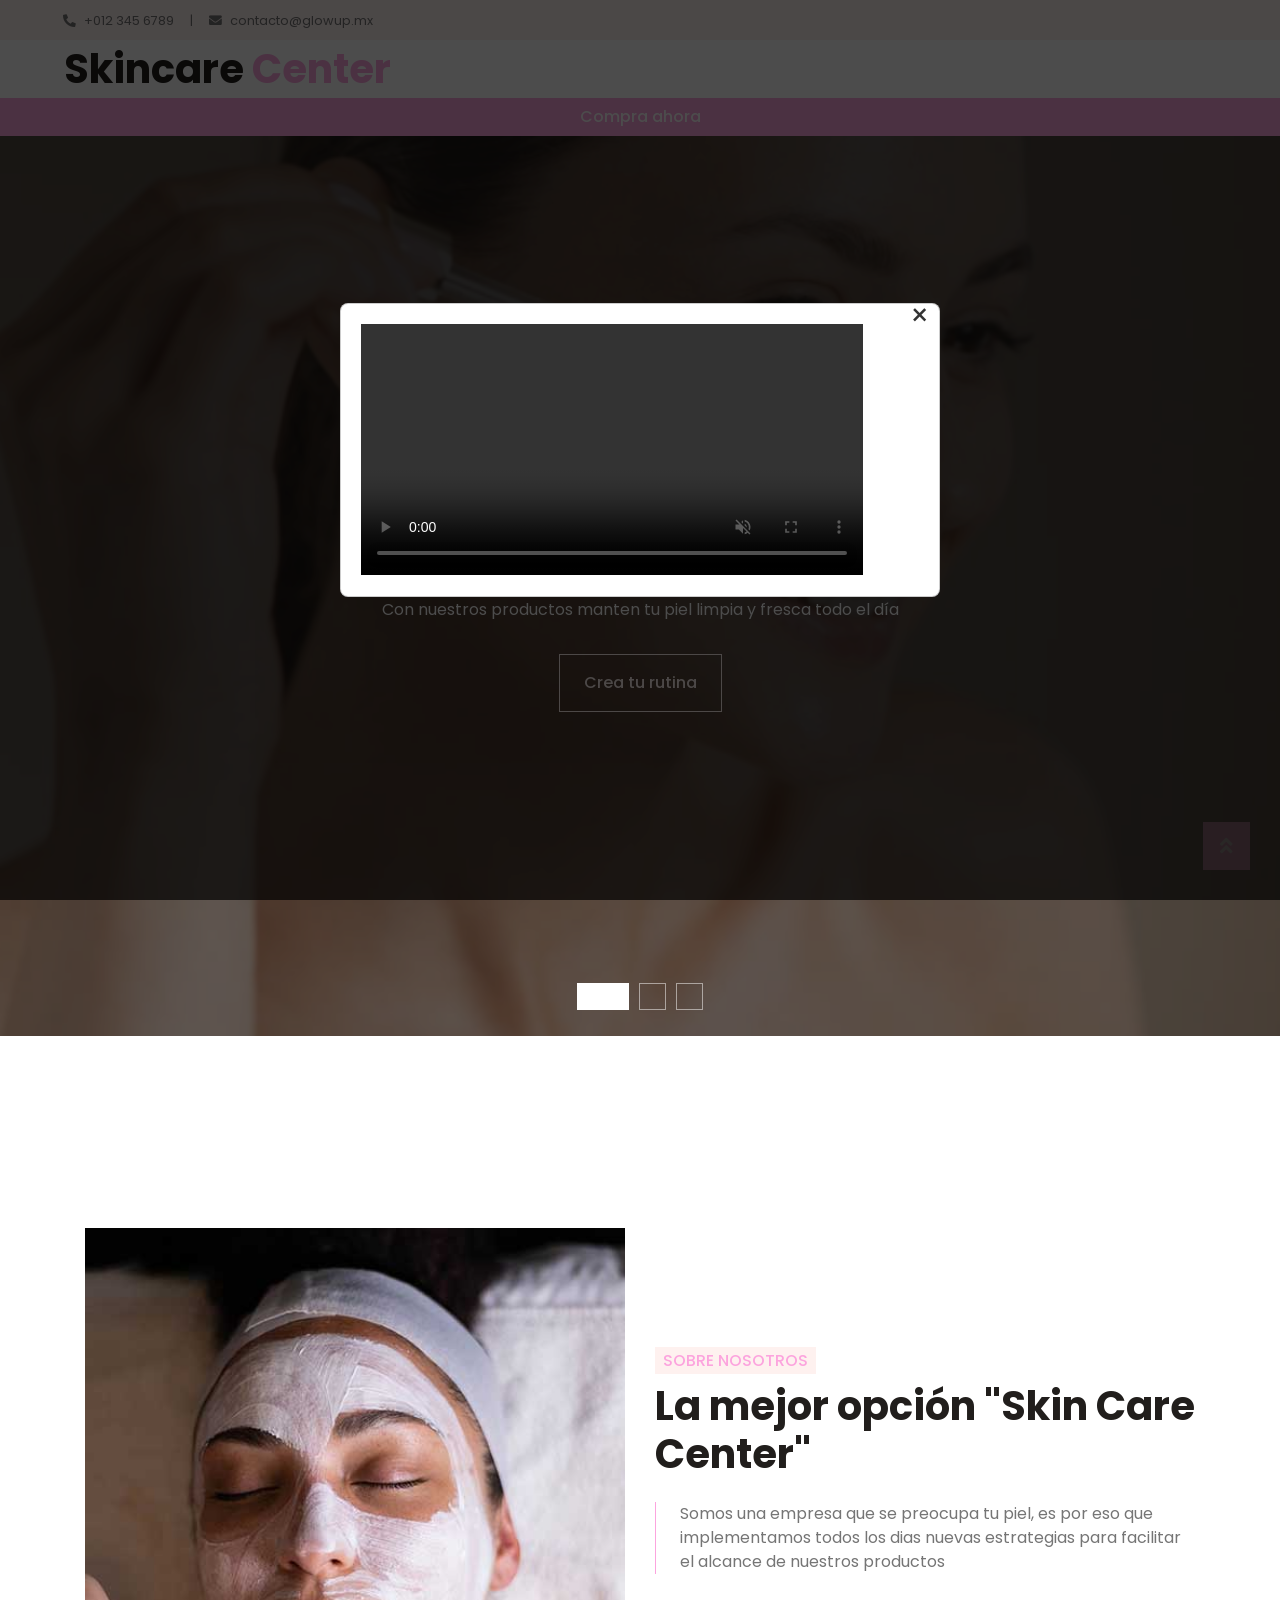
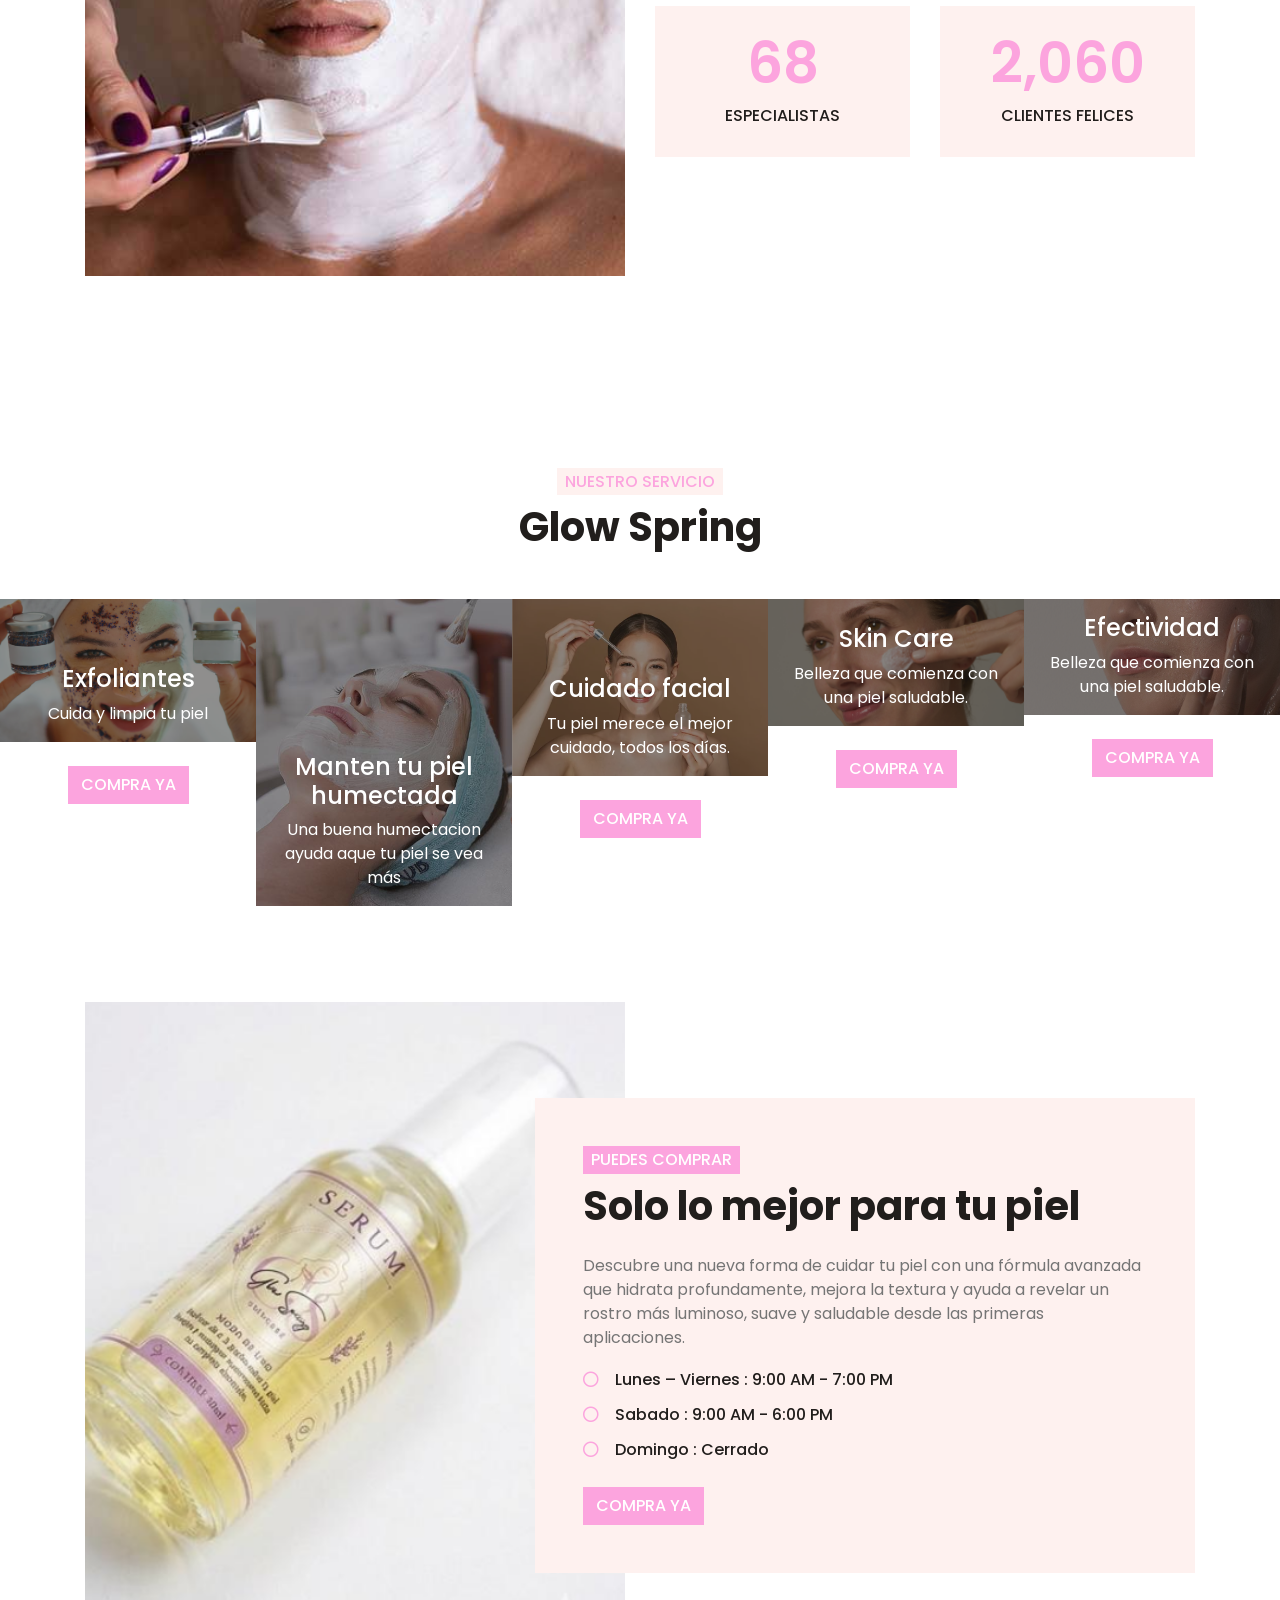
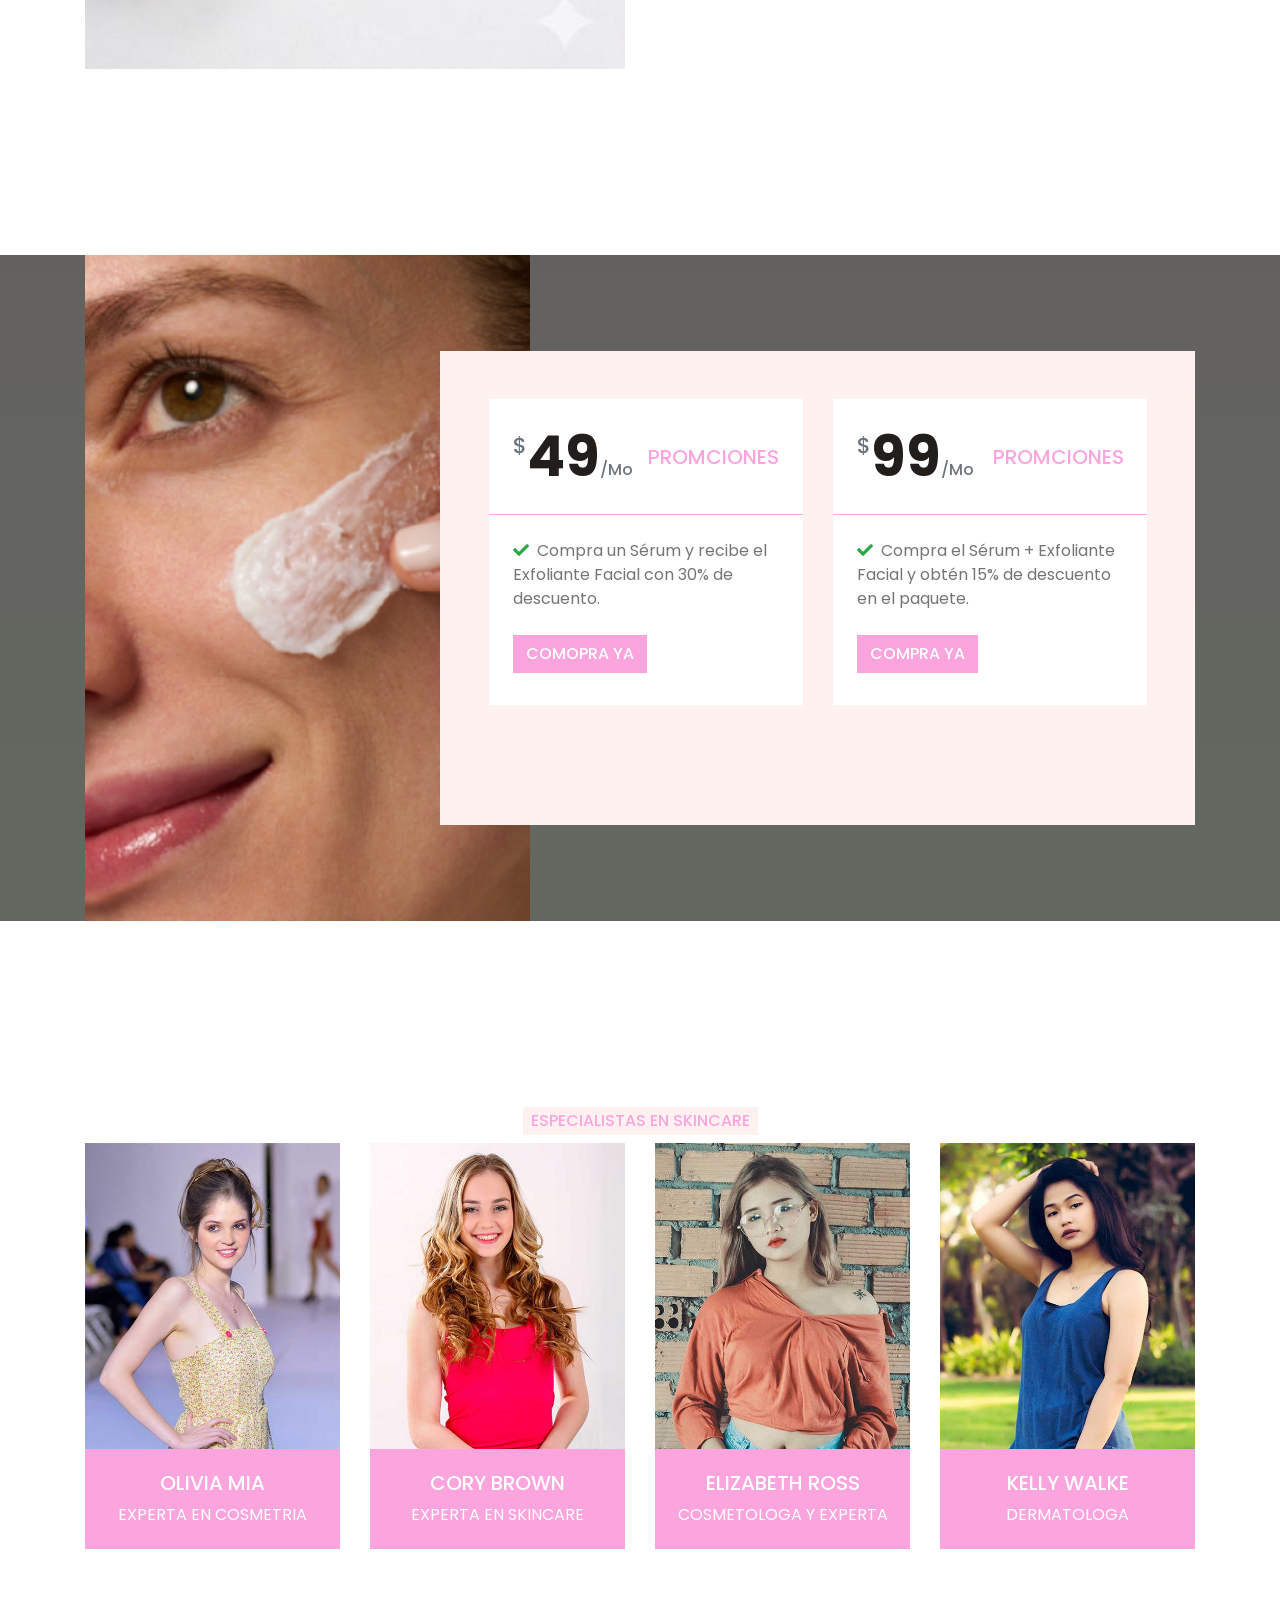
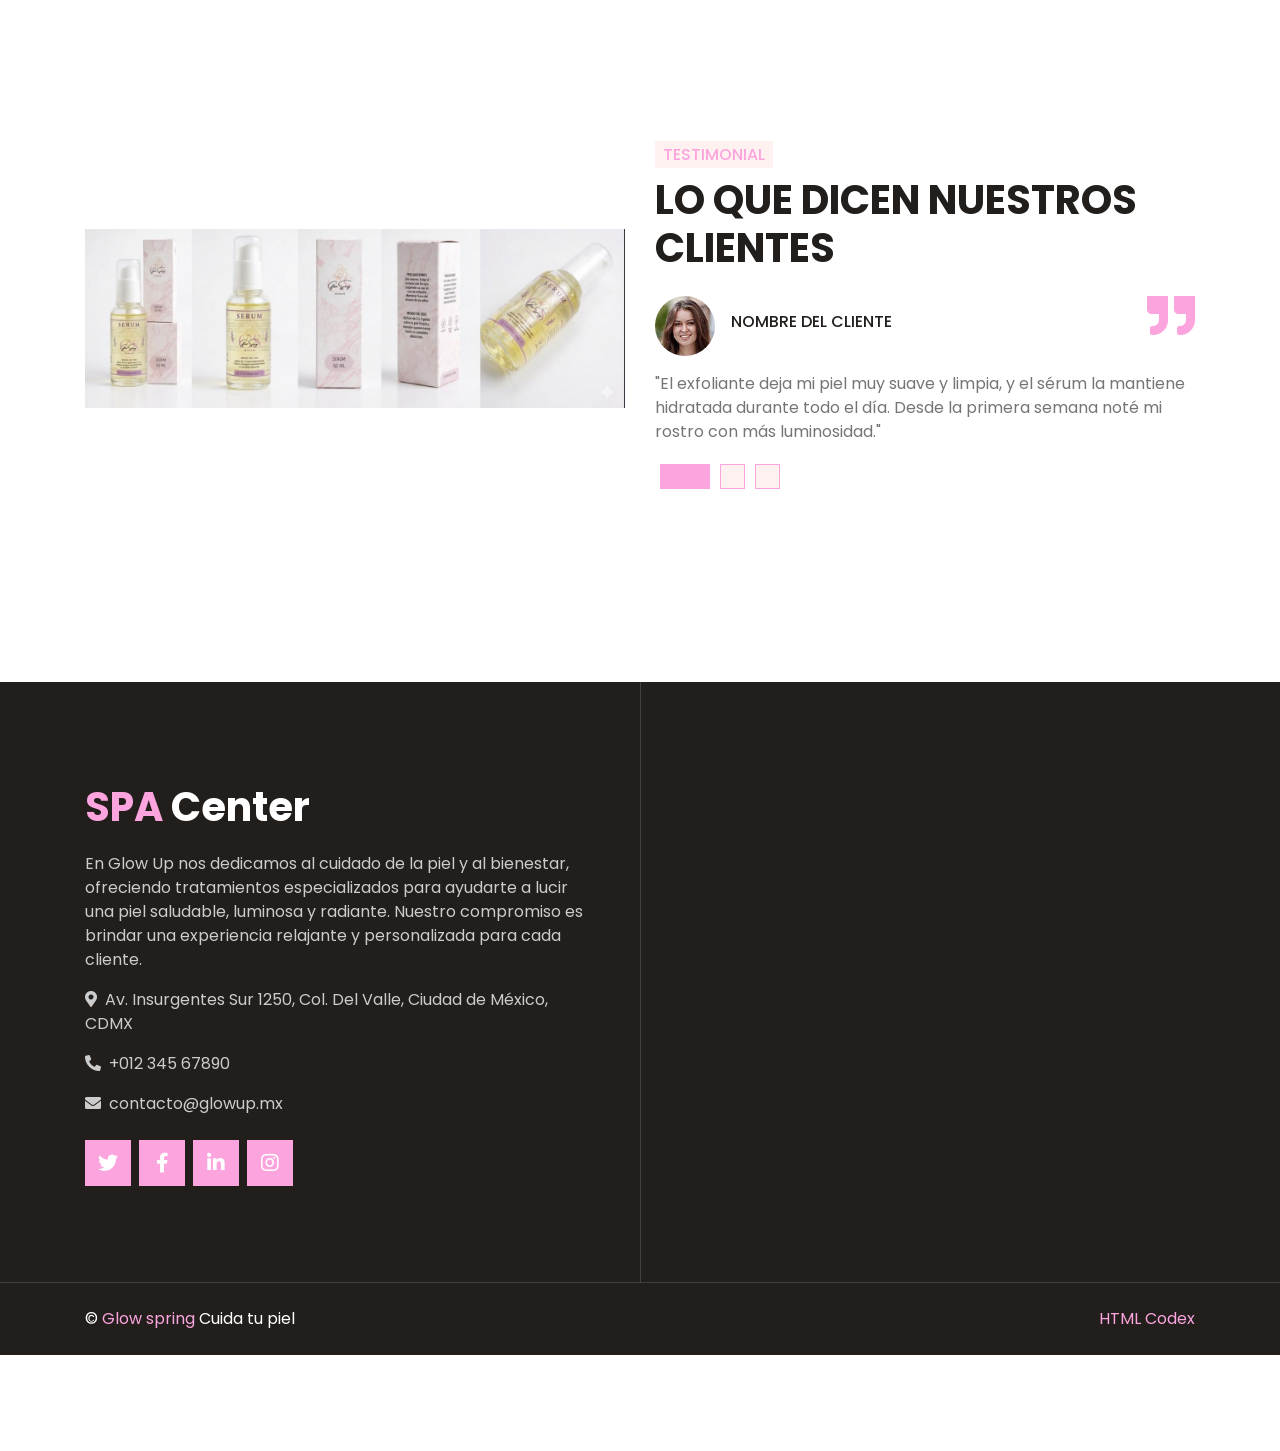
==== GlowSpring.html @ 7931fe7b "Add GlowSpring.html file" ====
<!DOCTYPE html>
<html lang="en">

<head>
    <meta charset="utf-8">
    <title>SPA Center - Beauty & Spa HTML Template</title>
    <meta content="width=device-width, initial-scale=1.0" name="viewport">
    <meta content="Free HTML Templates" name="keywords">
    <meta content="Free HTML Templates" name="description">

    <!-- Favicon -->
    <link href="img/favicon.ico" rel="icon">

    <!-- Google Web Fonts -->
    <link rel="preconnect" href="https://fonts.gstatic.com">
    <link href="https://fonts.googleapis.com/css2?family=Poppins:wght@400;500;600;700&display=swap" rel="stylesheet">

    <!-- Font Awesome -->
    <link href="https://cdnjs.cloudflare.com/ajax/libs/font-awesome/5.10.0/css/all.min.css" rel="stylesheet">

    <!-- Libraries Stylesheet -->
    <link href="lib/animate/animate.min.css" rel="stylesheet">
    <link href="lib/owlcarousel/assets/owl.carousel.min.css" rel="stylesheet">
    <link href="lib/tempusdominus/css/tempusdominus-bootstrap-4.min.css" rel="stylesheet" />

    <!-- Customized Bootstrap Stylesheet -->
    <link href="css/style.css" rel="stylesheet">
    <link rel="stylesheet" href="css/style2.css">

</head>

<body>
    <script>
        function cerrarComercial() {
            const overlay = document.getElementById('video-overlay');
            overlay.style.display = 'none';
            const video = overlay.querySelector('video');
            video.pause();
        }
    </script>
<!--VideoTest-->
<div id="video-overlay" class="overlay">
    <div class="modal-content">
        <span class="close-btn" onclick="cerrarComercial()">&times;</span>
        
        <video autoplay muted playsinline controls width="90%">
            <source src="imagenes/VIDEO1.mp4" type="video/mp4">
            Tu navegador no soporta el formato de video.
        </video>
    </div>
</div>
<!--videoTest-->
    <!-- Topbar Start -->
    <div class="container-fluid bg-light d-none d-lg-block">
        <div class="row py-2 px-lg-5">
            <div class="col-lg-6 text-left mb-2 mb-lg-0">
                <div class="d-inline-flex align-items-center">
                    <small><i class="fa fa-phone-alt mr-2"></i>+012 345 6789</small>
                    <small class="px-3">|</small>
                    <small><i class="fa fa-envelope mr-2"></i>contacto@glowup.mx</small>
                </div>
            </div>
            <div class="col-lg-6 text-right">
                
            </div>
        </div>
    </div>
    <!-- Topbar End -->


    <!-- Navbar Start -->
    <div class="container-fluid p-0">
        <nav class="navbar navbar-expand-lg bg-white navbar-light py-3 py-lg-0 px-lg-5">
            <a href="index.html" class="navbar-brand ml-lg-3">
                <h1 class="m-0 text-primary"><span class="text-dark">Skincare</span> Center</h1>
            </a>
            <button type="button" class="navbar-toggler" data-toggle="collapse" data-target="#navbarCollapse">
                <span class="navbar-toggler-icon"></span>
            </button>
            <div class="collapse navbar-collapse justify-content-between px-lg-3" id="navbarCollapse">
                <div class="navbar-nav m-auto py-0">
                    
                        </div>
                    </div>
                    <a href="contact.html" class="nav-item nav-link"></a>
                </div>
                <a href="" class="btn btn-primary d-none d-lg-block">Compra ahora</a>
            </div>
        </nav>
    </div>
    <!-- Navbar End -->


    <!-- Carousel Start -->
    <div class="container-fluid p-0 mb-5 pb-5">
        <div id="header-carousel" class="carousel slide carousel-fade" data-ride="carousel">
            <ol class="carousel-indicators">
                <li data-target="#header-carousel" data-slide-to="0" class="active"></li>
                <li data-target="#header-carousel" data-slide-to="1"></li>
                <li data-target="#header-carousel" data-slide-to="2"></li>
            </ol>
            <div class="carousel-inner">
                <div class="carousel-item position-relative active" style="min-height: 100vh;">
                    <img class="position-absolute w-100 h-100" src="imagenes/carousel-1.png" style="object-fit: cover;">
                    <div class="carousel-caption d-flex flex-column align-items-center justify-content-center">
                        <div class="p-3" style="max-width: 900px;">
                            <h6 class="text-white text-uppercase mb-3 animate__animated animate__fadeInDown" style="letter-spacing: 3px;">Glow Spring Center
                    
                            </h6>
                            <h3 class="display-3 text-capitalize text-white mb-3">Cuida</h3>
                            <p class="mx-md-5 px-5">Con nuestros productos manten tu piel limpia y fresca todo el día</p>
                            <a class="btn btn-outline-light py-3 px-4 mt-3 animate__animated animate__fadeInUp" href="#">Crea tu rutina</a>
                        </div>
                    </div>
                </div>
                <div class="carousel-item position-relative" style="min-height: 100vh;">
                    <img class="position-absolute w-100 h-100" src="imagenes/carousel-2.png" style="object-fit: cover;">
                    <div class="carousel-caption d-flex flex-column align-items-center justify-content-center">
                        <div class="p-3" style="max-width: 900px;">
                            <h6 class="text-white text-uppercase mb-3 animate__animated animate__fadeInDown" style="letter-spacing: 3px;">Glow Spring Center</h6>
                            <h3 class="display-3 text-capitalize text-white mb-3">Humécta</h3>
                            <p class="mx-md-5 px-5">Con nuestros productos manten tu piel limpia y fresca todo el día</p>
                            <a class="btn btn-outline-light py-3 px-4 mt-3 animate__animated animate__fadeInUp" href="#">Crea tu rutina</a>
                        </div>
                    </div>
                </div>
                <div class="carousel-item position-relative" style="min-height: 100vh;">
                    <img class="position-absolute w-100 h-100" src="imagenes/carousel-3.png" style="object-fit: cover;">
                    <div class="carousel-caption d-flex flex-column align-items-center justify-content-center">
                        <div class="p-3" style="max-width: 900px;">
                            <h6 class="text-white text-uppercase mb-3 animate__animated animate__fadeInDown" style="letter-spacing: 3px;">Glow Spring Center</h6>
                            <h3 class="display-3 text-capitalize text-white mb-3">Regenera</h3>
                            <p class="mx-md-5 px-5">Con nuestros productos manten tu piel limpia y fresca todo el día</p>
                            <a class="btn btn-outline-light py-3 px-4 mt-3 animate__animated animate__fadeInUp" href="#">Crea tu rutina</a>
                        </div>
                    </div>
                </div>
            </div>
        </div>
    </div>
    <!-- Carousel End -->


    <!-- About Start -->
    <div class="container-fluid py-5">
        <div class="container py-5">
            <div class="row align-items-center">
                <div class="col-lg-6 pb-5 pb-lg-0">
                    <img class="img-fluid w-100" src="img/service-6.jpg" alt="">
                </div>
                <div class="col-lg-6">
                    <h6 class="d-inline-block text-primary text-uppercase bg-light py-1 px-2">sobre nosotros</h6>
                    <h1 class="mb-4">La mejor opción "Skin Care Center"</h1>
                    <p class="pl-4 border-left border-primary">Somos una empresa que se preocupa tu piel, es por eso que implementamos todos los dias nuevas estrategias para facilitar el alcance de nuestros productos</p>
                    <div class="row pt-3">
                        <div class="col-6">
                            <div class="bg-light text-center p-4">
                                <h3 class="display-4 text-primary" data-toggle="counter-up">150</h3>
                                <h6 class="text-uppercase">especialistas</h6>
                            </div>
                        </div>
                        <div class="col-6">
                            <div class="bg-light text-center p-4">
                                <h3 class="display-4 text-primary" data-toggle="counter-up">4,578</h3>
                                <h6 class="text-uppercase">clientes felices</h6>
                            </div>
                        </div>
                    </div>
                </div>
            </div>
        </div>
    </div>
    <!-- About End -->


    <!-- Service Start -->
    <div class="container-fluid px-0 py-5 my-5">
        <div class="row mx-0 justify-content-center text-center">
            <div class="col-lg-6">
                <h6 class="d-inline-block bg-light text-primary text-uppercase py-1 px-2">Nuestro servicio</h6>
                <h1>Glow Spring</h1>
            </div>
        </div>
        <div class="owl-carousel service-carousel">
            <div class="service-item position-relative">
                <img class="img-fluid" src="img/service-1.png" alt="">
                <div class="service-text text-center">
                    <h4 class="text-white font-weight-medium px-3">Exfoliantes</h4>
                    <p class="text-white px-3 mb-3">Cuida y limpia tu piel</p>
                    <div class="w-100 bg-white text-center p-4" >
                        <a class="btn btn-primary" href="">COMPRA YA</a>
                    </div>
                </div>
            </div>
            <div class="service-item position-relative">
                <img class="img-fluid" src="img/service-2.jpg" alt="">
                <div class="service-text text-center">
                    <h4 class="text-white font-weight-medium px-3">Manten tu piel humectada</h4>
                    <p class="text-white px-3 mb-3">Una buena humectacion ayuda aque tu piel se vea más</p>
                    <div class="w-100 bg-white text-center p-4" >
                        <a class="btn btn-primary" href="">COMPRA YA</a>
                    </div>
                </div>
            </div>
            <div class="service-item position-relative">
                <img class="img-fluid" src="img/service-3.png" alt="">
                <div class="service-text text-center">
                    <h4 class="text-white font-weight-medium px-3">Cuidado facial</h4>
                    <p class="text-white px-3 mb-3">Tu piel merece el mejor cuidado, todos los días.</p>
                    <div class="w-100 bg-white text-center p-4" >
                        <a class="btn btn-primary" href="">COMPRA YA</a>
                    </div>
                </div>
            </div>
            <div class="service-item position-relative">
                <img class="img-fluid" src="img/service-4.png" alt="">
                <div class="service-text text-center">
                    <h4 class="text-white font-weight-medium px-3">Skin Care</h4>
                    <p class="text-white px-3 mb-3">Belleza que comienza con una piel saludable.</p>
                    <div class="w-100 bg-white text-center p-4" >
                        <a class="btn btn-primary" href="">COMPRA YA</a>
                    </div>
                </div>
            </div>
            <div class="service-item position-relative">
                <img class="img-fluid" src="img/service-5.png" alt="">
                <div class="service-text text-center">
                    <h4 class="text-white font-weight-medium px-3">Efectividad</h4>
                    <p class="text-white px-3 mb-3">Belleza que comienza con una piel saludable.</p>
                    <div class="w-100 bg-white text-center p-4" >
                        <a class="btn btn-primary" href="">COMPRA YA</a>
                    </div>
                </div>
            </div>
            <div class="service-item position-relative">
                <img class="img-fluid" src="img/service-6.jpg" alt="">
                <div class="service-text text-center">
                    <h4 class="text-white font-weight-medium px-3">Serum</h4>
                    <p class="text-white px-3 mb-3">Cada piel es única. Tu rutina también debería serlo.</p>
                    <div class="w-100 bg-white text-center p-4" >
                        <a class="btn btn-primary" href="">COMPRA YA</a>
                    </div>
                </div>
            </div>
        </div>
       


    <!-- Open Hours Start -->
    <div class="container-fluid py-5">
        <div class="container py-5">
            <div class="row">
                <div class="col-lg-6" style="min-height: 500px;">
                    <div class="position-relative h-100">
                        <img class="position-absolute w-100 h-100" src="img/opening.png" style="object-fit: cover;">
                    </div>
                </div>
                <div class="col-lg-6 pt-5 pb-lg-5">
                    <div class="hours-text bg-light p-4 p-lg-5 my-lg-5">
                        <h6 class="d-inline-block text-white text-uppercase bg-primary py-1 px-2">Puedes comprar</h6>
                        <h1 class="mb-4">Solo lo mejor para tu piel</h1>
                        <p>Descubre una nueva forma de cuidar tu piel con una fórmula avanzada que hidrata profundamente, mejora la textura y ayuda a revelar un rostro más luminoso, suave y saludable desde las primeras aplicaciones.</p>
                        <ul class="list-inline">
                            <li class="h6 py-1"><i class="far fa-circle text-primary mr-3"></i>Lunes – Viernes : 9:00 AM - 7:00 PM</li>
                            <li class="h6 py-1"><i class="far fa-circle text-primary mr-3"></i>Sabado : 9:00 AM - 6:00 PM</li>
                            <li class="h6 py-1"><i class="far fa-circle text-primary mr-3"></i>Domingo : Cerrado</li>
                        </ul>
                        <a href="" class="btn btn-primary mt-2">COMPRA YA</a>
                    </div>
                </div>
            </div>
        </div>
    </div>
    <!-- Open Hours End -->


    <!-- Pricing Start -->
    <div class="container-fluid bg-pricing" style="margin: 90px 0;">
        <div class="container">
            <div class="row">
                <div class="col-lg-5" style="min-height: 500px;">
                    <div class="position-relative h-100">
                        <img class="position-absolute w-100 h-100" src="img/pricing.png" style="object-fit: cover;">
                    </div>
                </div>
                <div class="col-lg-7 pt-5 pb-lg-5">
                    <div class="pricing-text bg-light p-4 p-lg-5 my-lg-5">
                        <div class="owl-carousel pricing-carousel">
                            <div class="bg-white">
                                <div class="d-flex align-items-center justify-content-between border-bottom border-primary p-4">
                                    <h1 class="display-4 mb-0">
                                        <small class="align-top text-muted font-weight-medium" style="font-size: 22px; line-height: 45px;">$</small>49<small class="align-bottom text-muted font-weight-medium" style="font-size: 16px; line-height: 40px;">/Mo</small>
                                    </h1>
                                    <h5 class="text-primary text-uppercase m-0">PROMCIONES</h5>
                                </div>
                                <div class="p-4">
                                    
                                    <p><i class="fa fa-check text-success mr-2"></i>Compra un Sérum y recibe el Exfoliante Facial con 30% de descuento.</p>
                                    
                                    <a href="" class="btn btn-primary my-2">COMOPRA YA</a>
                                </div>
                            </div>
                            <div class="bg-white">
                                <div class="d-flex align-items-center justify-content-between border-bottom border-primary p-4">
                                    <h1 class="display-4 mb-0">
                                        <small class="align-top text-muted font-weight-medium" style="font-size: 22px; line-height: 45px;">$</small>99<small class="align-bottom text-muted font-weight-medium" style="font-size: 16px; line-height: 40px;">/Mo</small>
                                    </h1>
                                    <h5 class="text-primary text-uppercase m-0">PROMCIONES</h5>
                                </div>
                                <div class="p-4">
                                    
                                    <p><i class="fa fa-check text-success mr-2"></i>Compra el Sérum + Exfoliante Facial y obtén 15% de descuento en el paquete.</p>
                                   
                                    <a href="" class="btn btn-primary my-2">COMPRA YA</a>
                                </div>
                            </div>
                            <div class="bg-white">
                                <div class="d-flex align-items-center justify-content-between border-bottom border-primary p-4">
                                    <h1 class="display-4 mb-0">
                                        <small class="align-top text-muted font-weight-medium" style="font-size: 22px; line-height: 45px;">$</small>149<small class="align-bottom text-muted font-weight-medium" style="font-size: 16px; line-height: 40px;">/Mo</small>
                                    </h1>
                                    <h5 class="text-primary text-uppercase m-0">PROMOCIONES</h5>
                                </div>
                                <div class="p-4">
                                   
                                    <p><i class="fa fa-check text-success mr-2"></i>Compra el Exfoliante Facial y el Sérum al mismo tiempo y recibe envío gratis o un regalo (como una muestra de producto o una cosmetiquera, según disponibilidad).</p>
                                    <a href="" class="btn btn-primary my-2">COMPRA YA</a>
                                </div>
                            </div>
                        </div>
                    </div>
                </div>
            </div>
        </div>
    </div>
    <!-- Pricing End -->


    <!-- Team Start -->
    <div class="container-fluid py-5">
        <div class="container pt-5">
            <div class="row justify-content-center text-center">
                <div class="col-lg-6">
                    <h6 class="d-inline-block bg-light text-primary text-uppercase py-1 px-2">ESPECIALISTAS EN SKINCARE</h6>
                 
                </div>
            </div>
            <div class="row">
                <div class="col-lg-3 col-md-6">
                    <div class="team position-relative overflow-hidden mb-5">
                        <img class="img-fluid" src="img/team-1.jpg" alt="">
                        <div class="position-relative text-center">
                            <div class="team-text bg-primary text-white">
                                <h5 class="text-white text-uppercase">Olivia Mia</h5>
                                <p class="m-0">EXPERTA EN COSMETRIA</p>
                            </div>
                            <div class="team-social bg-dark text-center">
                                <a class="btn btn-outline-primary btn-square mr-2" href="#"><i class="fab fa-twitter"></i></a>
                                <a class="btn btn-outline-primary btn-square mr-2" href="#"><i class="fab fa-facebook-f"></i></a>
                                <a class="btn btn-outline-primary btn-square mr-2" href="#"><i class="fab fa-linkedin-in"></i></a>
                                <a class="btn btn-outline-primary btn-square" href="#"><i class="fab fa-instagram"></i></a>
                            </div>
                        </div>
                    </div>
                </div>
                <div class="col-lg-3 col-md-6">
                    <div class="team position-relative overflow-hidden mb-5">
                        <img class="img-fluid" src="img/team-2.jpg" alt="">
                        <div class="position-relative text-center">
                            <div class="team-text bg-primary text-white">
                                <h5 class="text-white text-uppercase">Cory Brown</h5>
                                <p class="m-0">EXPERTA EN SKINCARE</p>
                            </div>
                            <div class="team-social bg-dark text-center">
                                <a class="btn btn-outline-primary btn-square mr-2" href="#"><i class="fab fa-twitter"></i></a>
                                <a class="btn btn-outline-primary btn-square mr-2" href="#"><i class="fab fa-facebook-f"></i></a>
                                <a class="btn btn-outline-primary btn-square mr-2" href="#"><i class="fab fa-linkedin-in"></i></a>
                                <a class="btn btn-outline-primary btn-square" href="#"><i class="fab fa-instagram"></i></a>
                            </div>
                        </div>
                    </div>
                </div>
                <div class="col-lg-3 col-md-6">
                    <div class="team position-relative overflow-hidden mb-5">
                        <img class="img-fluid" src="img/team-3.jpg" alt="">
                        <div class="position-relative text-center">
                            <div class="team-text bg-primary text-white">
                                <h5 class="text-white text-uppercase">Elizabeth Ross</h5>
                                <p class="m-0">COSMETOLOGA Y EXPERTA</p>
                            </div>
                            <div class="team-social bg-dark text-center">
                                <a class="btn btn-outline-primary btn-square mr-2" href="#"><i class="fab fa-twitter"></i></a>
                                <a class="btn btn-outline-primary btn-square mr-2" href="#"><i class="fab fa-facebook-f"></i></a>
                                <a class="btn btn-outline-primary btn-square mr-2" href="#"><i class="fab fa-linkedin-in"></i></a>
                                <a class="btn btn-outline-primary btn-square" href="#"><i class="fab fa-instagram"></i></a>
                            </div>
                        </div>
                    </div>
                </div>
                <div class="col-lg-3 col-md-6">
                    <div class="team position-relative overflow-hidden mb-5">
                        <img class="img-fluid" src="img/team-4.jpg" alt="">
                        <div class="position-relative text-center">
                            <div class="team-text bg-primary text-white">
                                <h5 class="text-white text-uppercase">Kelly Walke</h5>
                                <p class="m-0">DERMATOLOGA</p>
                            </div>
                            <div class="team-social bg-dark text-center">
                                <a class="btn btn-outline-primary btn-square mr-2" href="#"><i class="fab fa-twitter"></i></a>
                                <a class="btn btn-outline-primary btn-square mr-2" href="#"><i class="fab fa-facebook-f"></i></a>
                                <a class="btn btn-outline-primary btn-square mr-2" href="#"><i class="fab fa-linkedin-in"></i></a>
                                <a class="btn btn-outline-primary btn-square" href="#"><i class="fab fa-instagram"></i></a>
                            </div>
                        </div>
                    </div>
                </div>
            </div>
        </div>
    </div>
    <!-- Team End -->


    <!-- Testimonial Start -->
    <div class="container-fluid py-5">
        <div class="container py-5">
            <div class="row align-items-center">
                <div class="col-lg-6 pb-5 pb-lg-0">
                    <img class="img-fluid w-100" src="img/testimonial.png" alt="">
                </div>
                <div class="col-lg-6">
                    <h6 class="d-inline-block text-primary text-uppercase bg-light py-1 px-2">Testimonial</h6>
                    <h1 class="mb-4">LO QUE DICEN NUESTROS CLIENTES</h1>
                    <div class="owl-carousel testimonial-carousel">
                        <div class="position-relative">
                            <i class="fa fa-3x fa-quote-right text-primary position-absolute" style="top: -6px; right: 0;"></i>
                            <div class="d-flex align-items-center mb-3">
                                <img class="img-fluid rounded-circle" src="img/testimonial-1.jpg" style="width: 60px; height: 60px;" alt="">
                                <div class="ml-3">
                                    <h6 class="text-uppercase">Nombre del cliente</h6>
                                   
                                </div>
                            </div>
                            <p class="m-0">"El exfoliante deja mi piel muy suave y limpia, y el sérum la mantiene hidratada durante todo el día. Desde la primera semana noté mi rostro con más luminosidad."</p>
                        </div>
                        <div class="position-relative">
                            <i class="fa fa-3x fa-quote-right text-primary position-absolute" style="top: -6px; right: 0;"></i>
                            <div class="d-flex align-items-center mb-3">
                                <img class="img-fluid rounded-circle" src="img/testimonial-2.jpg" style="width: 60px; height: 60px;" alt="">
                                <div class="ml-3">
                                    <h6 class="text-uppercase">Nombre del cliente</h6>
                                   
                                </div>
                            </div>
                            <p class="m-0">Usar ambos productos como parte de mi rutina ha mejorado la textura de mi piel. Se siente más fresca, uniforme y con un aspecto saludable. Sin duda volvería a comprarlos.</p>
                        </div>
                        <div class="position-relative">
                            <i class="fa fa-3x fa-quote-right text-primary position-absolute" style="top: -6px; right: 0;"></i>
                            <div class="d-flex align-items-center mb-3">
                                <img class="img-fluid rounded-circle" src="img/testimonial-3.jpg" style="width: 60px; height: 60px;" alt="">
                                <div class="ml-3">
                                    <h6 class="text-uppercase">Nombre del cliente</h6>
                                   
                                </div>
                            </div>
                            <p class="m-0">Me encantó el sérum porque se absorbe rápido y no deja sensación grasosa. El exfoliante es suave con la piel y ayuda a eliminar las impurezas sin irritar</p>
                        </div>
                    </div>
                </div>
            </div>
        </div>
    </div>
    <!-- Testimonial End -->


    <!-- Footer Start -->
    <div class="footer container-fluid position-relative bg-dark py-5" style="margin-top: 90px;">
        <div class="container pt-5">
            <div class="row">
                <div class="col-lg-6 pr-lg-5 mb-5">
                    <a href="index.html" class="navbar-brand">
                        <h1 class="mb-3 text-white"><span class="text-primary">SPA</span> Center</h1>
                    </a>
                    <p>En Glow Up nos dedicamos al cuidado de la piel y al bienestar, ofreciendo tratamientos especializados para ayudarte a lucir una piel saludable, luminosa y radiante. Nuestro compromiso es brindar una experiencia relajante y personalizada para cada cliente.</p>
                    <p><i class="fa fa-map-marker-alt mr-2"></i>Av. Insurgentes Sur 1250, Col. Del Valle, Ciudad de México, CDMX</p>
                    <p><i class="fa fa-phone-alt mr-2"></i>+012 345 67890</p>
                    <p><i class="fa fa-envelope mr-2"></i>contacto@glowup.mx</p>
                    <div class="d-flex justify-content-start mt-4">
                        <a class="btn btn-lg btn-primary btn-lg-square mr-2" href="#"><i class="fab fa-twitter"></i></a>
                        <a class="btn btn-lg btn-primary btn-lg-square mr-2" href="#"><i class="fab fa-facebook-f"></i></a>
                        <a class="btn btn-lg btn-primary btn-lg-square mr-2" href="#"><i class="fab fa-linkedin-in"></i></a>
                        <a class="btn btn-lg btn-primary btn-lg-square" href="#"><i class="fab fa-instagram"></i></a>
                    </div>
                </div>
                <div class="col-lg-6 pl-lg-5">
                    
                </div>
            </div>
        </div>
    </div>
    <div class="container-fluid bg-dark text-light border-top py-4" style="border-color: rgba(256, 256, 256, .15) !important;">
        <div class="container">
            <div class="row">
                <div class="col-md-6 text-center text-md-left mb-3 mb-md-0">
                    <p class="m-0 text-white">&copy; <a href="#">Glow spring</a> Cuida tu piel</p>
                </div>
                <div class="col-md-6 text-center text-md-right">
                    <p class="m-0 text-white"><a href="https://htmlcodex.com">HTML Codex</a></p>
                </div>
            </div>
        </div>
    </div>
    <!-- Footer End -->


    <!-- Back to Top -->
    <a href="#" class="btn btn-lg btn-primary back-to-top"><i class="fa fa-angle-double-up"></i></a>


    <!-- JavaScript Libraries -->
    <script src="https://code.jquery.com/jquery-3.4.1.min.js"></script>
    <script src="https://stackpath.bootstrapcdn.com/bootstrap/4.4.1/js/bootstrap.bundle.min.js"></script>
    <script src="lib/easing/easing.min.js"></script>
    <script src="lib/waypoints/waypoints.min.js"></script>
    <script src="lib/counterup/counterup.min.js"></script>
    <script src="lib/owlcarousel/owl.carousel.min.js"></script>
    <script src="lib/tempusdominus/js/moment.min.js"></script>
    <script src="lib/tempusdominus/js/moment-timezone.min.js"></script>
    <script src="lib/tempusdominus/js/tempusdominus-bootstrap-4.min.js"></script>

    <!-- Contact Javascript File -->
    <script src="mail/jqBootstrapValidation.min.js"></script>
    <script src="mail/contact.js"></script>

    <!-- Template Javascript -->
    <script src="js/main.js"></script>
</body>

</html>
---- css/style.css ----
/******* Bootstrap Theming ********/
/*!
 * Bootstrap v4.5.3 (https://getbootstrap.com/)
 * Copyright 2011-2020 The Bootstrap Authors
 * Copyright 2011-2020 Twitter, Inc.
 * Licensed under MIT (https://github.com/twbs/bootstrap/blob/main/LICENSE)
 */
:root {
  --blue: #007bff;
  --indigo: #6610f2;
  --purple: #6f42c1;
  --pink: #e83e8c;
  --red: #dc3545;
  --orange: #fd7e14;
  --yellow: #ffc107;
  --green: #28a745;
  --teal: #20c997;
  --cyan: #17a2b8;
  --white: #fff;
  --gray: #6c757d;
  --gray-dark: #343a40;
  --primary: #fca4de;
  --secondary: #6EBBF6;
  --success: #28a745;
  --info: #17a2b8;
  --warning: #ffc107;
  --danger: #dc3545;
  --light: #FEF1EF;
  --dark: #211E1C;
  --breakpoint-xs: 0;
  --breakpoint-sm: 576px;
  --breakpoint-md: 768px;
  --breakpoint-lg: 992px;
  --breakpoint-xl: 1200px;
  --font-family-sans-serif: "Poppins", sans-serif;
  --font-family-monospace: SFMono-Regular, Menlo, Monaco, Consolas, "Liberation Mono", "Courier New", monospace;
}

*,
*::before,
*::after {
  box-sizing: border-box;
}

html {
  font-family: sans-serif;
  line-height: 1.15;
  -webkit-text-size-adjust: 100%;
  -webkit-tap-highlight-color: rgba(0, 0, 0, 0);
}

article, aside, figcaption, figure, footer, header, hgroup, main, nav, section {
  display: block;
}

body {
  margin: 0;
  font-family: "Poppins", sans-serif;
  font-size: 1rem;
  font-weight: 400;
  line-height: 1.5;
  color: #757575;
  text-align: left;
  background-color: #fff;
}

[tabindex="-1"]:focus:not(:focus-visible) {
  outline: 0 !important;
}

hr {
  box-sizing: content-box;
  height: 0;
  overflow: visible;
}

h1, h2, h3, h4, h5, h6 {
  margin-top: 0;
  margin-bottom: 0.5rem;
}

p {
  margin-top: 0;
  margin-bottom: 1rem;
}

abbr[title],
abbr[data-original-title] {
  text-decoration: underline;
  text-decoration: underline dotted;
  cursor: help;
  border-bottom: 0;
  text-decoration-skip-ink: none;
}

address {
  margin-bottom: 1rem;
  font-style: normal;
  line-height: inherit;
}

ol,
ul,
dl {
  margin-top: 0;
  margin-bottom: 1rem;
}

ol ol,
ul ul,
ol ul,
ul ol {
  margin-bottom: 0;
}

dt {
  font-weight: 700;
}

dd {
  margin-bottom: .5rem;
  margin-left: 0;
}

blockquote {
  margin: 0 0 1rem;
}

b,
strong {
  font-weight: bolder;
}

small {
  font-size: 80%;
}

sub,
sup {
  position: relative;
  font-size: 75%;
  line-height: 0;
  vertical-align: baseline;
}

sub {
  bottom: -.25em;
}

sup {
  top: -.5em;
}

a {
  color: #fca4de;
  text-decoration: none;
  background-color: transparent;
}

a:hover {
  color: #f56649;
  text-decoration: underline;
}

a:not([href]):not([class]) {
  color: inherit;
  text-decoration: none;
}

a:not([href]):not([class]):hover {
  color: inherit;
  text-decoration: none;
}

pre,
code,
kbd,
samp {
  font-family: SFMono-Regular, Menlo, Monaco, Consolas, "Liberation Mono", "Courier New", monospace;
  font-size: 1em;
}

pre {
  margin-top: 0;
  margin-bottom: 1rem;
  overflow: auto;
  -ms-overflow-style: scrollbar;
}

figure {
  margin: 0 0 1rem;
}

img {
  vertical-align: middle;
  border-style: none;
}

svg {
  overflow: hidden;
  vertical-align: middle;
}

table {
  border-collapse: collapse;
}

caption {
  padding-top: 0.75rem;
  padding-bottom: 0.75rem;
  color: #6c757d;
  text-align: left;
  caption-side: bottom;
}

th {
  text-align: inherit;
  text-align: -webkit-match-parent;
}

label {
  display: inline-block;
  margin-bottom: 0.5rem;
}

button {
  border-radius: 0;
}

button:focus {
  outline: 1px dotted;
  outline: 5px auto -webkit-focus-ring-color;
}

input,
button,
select,
optgroup,
textarea {
  margin: 0;
  font-family: inherit;
  font-size: inherit;
  line-height: inherit;
}

button,
input {
  overflow: visible;
}

button,
select {
  text-transform: none;
}

[role="button"] {
  cursor: pointer;
}

select {
  word-wrap: normal;
}

button,
[type="button"],
[type="reset"],
[type="submit"] {
  -webkit-appearance: button;
}

button:not(:disabled),
[type="button"]:not(:disabled),
[type="reset"]:not(:disabled),
[type="submit"]:not(:disabled) {
  cursor: pointer;
}

button::-moz-focus-inner,
[type="button"]::-moz-focus-inner,
[type="reset"]::-moz-focus-inner,
[type="submit"]::-moz-focus-inner {
  padding: 0;
  border-style: none;
}

input[type="radio"],
input[type="checkbox"] {
  box-sizing: border-box;
  padding: 0;
}

textarea {
  overflow: auto;
  resize: vertical;
}

fieldset {
  min-width: 0;
  padding: 0;
  margin: 0;
  border: 0;
}

legend {
  display: block;
  width: 100%;
  max-width: 100%;
  padding: 0;
  margin-bottom: .5rem;
  font-size: 1.5rem;
  line-height: inherit;
  color: inherit;
  white-space: normal;
}

@media (max-width: 1200px) {
  legend {
    font-size: calc(1.275rem + 0.3vw) ;
  }
}

progress {
  vertical-align: baseline;
}

[type="number"]::-webkit-inner-spin-button,
[type="number"]::-webkit-outer-spin-button {
  height: auto;
}

[type="search"] {
  outline-offset: -2px;
  -webkit-appearance: none;
}

[type="search"]::-webkit-search-decoration {
  -webkit-appearance: none;
}

::-webkit-file-upload-button {
  font: inherit;
  -webkit-appearance: button;
}

output {
  display: inline-block;
}

summary {
  display: list-item;
  cursor: pointer;
}

template {
  display: none;
}

[hidden] {
  display: none !important;
}

h1, h2, h3, h4, h5, h6,
.h1, .h2, .h3, .h4, .h5, .h6 {
  margin-bottom: 0.5rem;
  font-weight: 500;
  line-height: 1.2;
  color: #211E1C;
}

h1, .h1 {
  font-size: 2.5rem;
}

@media (max-width: 1200px) {
  h1, .h1 {
    font-size: calc(1.375rem + 1.5vw) ;
  }
}

h2, .h2 {
  font-size: 2rem;
}

@media (max-width: 1200px) {
  h2, .h2 {
    font-size: calc(1.325rem + 0.9vw) ;
  }
}

h3, .h3 {
  font-size: 1.75rem;
}

@media (max-width: 1200px) {
  h3, .h3 {
    font-size: calc(1.3rem + 0.6vw) ;
  }
}

h4, .h4 {
  font-size: 1.5rem;
}

@media (max-width: 1200px) {
  h4, .h4 {
    font-size: calc(1.275rem + 0.3vw) ;
  }
}

h5, .h5 {
  font-size: 1.25rem;
}

h6, .h6 {
  font-size: 1rem;
}

.lead {
  font-size: 1.25rem;
  font-weight: 300;
}

.display-1 {
  font-size: 6rem;
  font-weight: 300;
  line-height: 1.2;
}

@media (max-width: 1200px) {
  .display-1 {
    font-size: calc(1.725rem + 5.7vw) ;
  }
}

.display-2 {
  font-size: 5.5rem;
  font-weight: 300;
  line-height: 1.2;
}

@media (max-width: 1200px) {
  .display-2 {
    font-size: calc(1.675rem + 5.1vw) ;
  }
}

.display-3 {
  font-size: 4.5rem;
  font-weight: 300;
  line-height: 1.2;
}

@media (max-width: 1200px) {
  .display-3 {
    font-size: calc(1.575rem + 3.9vw) ;
  }
}

.display-4 {
  font-size: 3.5rem;
  font-weight: 300;
  line-height: 1.2;
}

@media (max-width: 1200px) {
  .display-4 {
    font-size: calc(1.475rem + 2.7vw) ;
  }
}

hr {
  margin-top: 1rem;
  margin-bottom: 1rem;
  border: 0;
  border-top: 1px solid rgba(0, 0, 0, 0.1);
}

small,
.small {
  font-size: 80%;
  font-weight: 400;
}

mark,
.mark {
  padding: 0.2em;
  background-color: #fcf8e3;
}

.list-unstyled {
  padding-left: 0;
  list-style: none;
}

.list-inline {
  padding-left: 0;
  list-style: none;
}

.list-inline-item {
  display: inline-block;
}

.list-inline-item:not(:last-child) {
  margin-right: 0.5rem;
}

.initialism {
  font-size: 90%;
  text-transform: uppercase;
}

.blockquote {
  margin-bottom: 1rem;
  font-size: 1.25rem;
}

.blockquote-footer {
  display: block;
  font-size: 80%;
  color: #6c757d;
}

.blockquote-footer::before {
  content: "\2014\00A0";
}

.img-fluid {
  max-width: 100%;
  height: auto;
}

.img-thumbnail {
  padding: 0.25rem;
  background-color: #fff;
  border: 1px solid #dee2e6;
  max-width: 100%;
  height: auto;
}

.figure {
  display: inline-block;
}

.figure-img {
  margin-bottom: 0.5rem;
  line-height: 1;
}

.figure-caption {
  font-size: 90%;
  color: #6c757d;
}

code {
  font-size: 87.5%;
  color: #e83e8c;
  word-wrap: break-word;
}

a > code {
  color: inherit;
}

kbd {
  padding: 0.2rem 0.4rem;
  font-size: 87.5%;
  color: #fff;
  background-color: #212529;
}

kbd kbd {
  padding: 0;
  font-size: 100%;
  font-weight: 700;
}

pre {
  display: block;
  font-size: 87.5%;
  color: #212529;
}

pre code {
  font-size: inherit;
  color: inherit;
  word-break: normal;
}

.pre-scrollable {
  max-height: 340px;
  overflow-y: scroll;
}

.container,
.container-fluid,
.container-sm,
.container-md,
.container-lg,
.container-xl {
  width: 100%;
  padding-right: 15px;
  padding-left: 15px;
  margin-right: auto;
  margin-left: auto;
}

@media (min-width: 576px) {
  .container, .container-sm {
    max-width: 540px;
  }
}

@media (min-width: 768px) {
  .container, .container-sm, .container-md {
    max-width: 720px;
  }
}

@media (min-width: 992px) {
  .container, .container-sm, .container-md, .container-lg {
    max-width: 960px;
  }
}

@media (min-width: 1200px) {
  .container, .container-sm, .container-md, .container-lg, .container-xl {
    max-width: 1140px;
  }
}

.row {
  display: flex;
  flex-wrap: wrap;
  margin-right: -15px;
  margin-left: -15px;
}

.no-gutters {
  margin-right: 0;
  margin-left: 0;
}

.no-gutters > .col,
.no-gutters > [class*="col-"] {
  padding-right: 0;
  padding-left: 0;
}

.col-1, .col-2, .col-3, .col-4, .col-5, .col-6, .col-7, .col-8, .col-9, .col-10, .col-11, .col-12, .col,
.col-auto, .col-sm-1, .col-sm-2, .col-sm-3, .col-sm-4, .col-sm-5, .col-sm-6, .col-sm-7, .col-sm-8, .col-sm-9, .col-sm-10, .col-sm-11, .col-sm-12, .col-sm,
.col-sm-auto, .col-md-1, .col-md-2, .col-md-3, .col-md-4, .col-md-5, .col-md-6, .col-md-7, .col-md-8, .col-md-9, .col-md-10, .col-md-11, .col-md-12, .col-md,
.col-md-auto, .col-lg-1, .col-lg-2, .col-lg-3, .col-lg-4, .col-lg-5, .col-lg-6, .col-lg-7, .col-lg-8, .col-lg-9, .col-lg-10, .col-lg-11, .col-lg-12, .col-lg,
.col-lg-auto, .col-xl-1, .col-xl-2, .col-xl-3, .col-xl-4, .col-xl-5, .col-xl-6, .col-xl-7, .col-xl-8, .col-xl-9, .col-xl-10, .col-xl-11, .col-xl-12, .col-xl,
.col-xl-auto {
  position: relative;
  width: 100%;
  padding-right: 15px;
  padding-left: 15px;
}

.col {
  flex-basis: 0;
  flex-grow: 1;
  max-width: 100%;
}

.row-cols-1 > * {
  flex: 0 0 100%;
  max-width: 100%;
}

.row-cols-2 > * {
  flex: 0 0 50%;
  max-width: 50%;
}

.row-cols-3 > * {
  flex: 0 0 33.33333%;
  max-width: 33.33333%;
}

.row-cols-4 > * {
  flex: 0 0 25%;
  max-width: 25%;
}

.row-cols-5 > * {
  flex: 0 0 20%;
  max-width: 20%;
}

.row-cols-6 > * {
  flex: 0 0 16.66667%;
  max-width: 16.66667%;
}

.col-auto {
  flex: 0 0 auto;
  width: auto;
  max-width: 100%;
}

.col-1 {
  flex: 0 0 8.33333%;
  max-width: 8.33333%;
}

.col-2 {
  flex: 0 0 16.66667%;
  max-width: 16.66667%;
}

.col-3 {
  flex: 0 0 25%;
  max-width: 25%;
}

.col-4 {
  flex: 0 0 33.33333%;
  max-width: 33.33333%;
}

.col-5 {
  flex: 0 0 41.66667%;
  max-width: 41.66667%;
}

.col-6 {
  flex: 0 0 50%;
  max-width: 50%;
}

.col-7 {
  flex: 0 0 58.33333%;
  max-width: 58.33333%;
}

.col-8 {
  flex: 0 0 66.66667%;
  max-width: 66.66667%;
}

.col-9 {
  flex: 0 0 75%;
  max-width: 75%;
}

.col-10 {
  flex: 0 0 83.33333%;
  max-width: 83.33333%;
}

.col-11 {
  flex: 0 0 91.66667%;
  max-width: 91.66667%;
}

.col-12 {
  flex: 0 0 100%;
  max-width: 100%;
}

.order-first {
  order: -1;
}

.order-last {
  order: 13;
}

.order-0 {
  order: 0;
}

.order-1 {
  order: 1;
}

.order-2 {
  order: 2;
}

.order-3 {
  order: 3;
}

.order-4 {
  order: 4;
}

.order-5 {
  order: 5;
}

.order-6 {
  order: 6;
}

.order-7 {
  order: 7;
}

.order-8 {
  order: 8;
}

.order-9 {
  order: 9;
}

.order-10 {
  order: 10;
}

.order-11 {
  order: 11;
}

.order-12 {
  order: 12;
}

.offset-1 {
  margin-left: 8.33333%;
}

.offset-2 {
  margin-left: 16.66667%;
}

.offset-3 {
  margin-left: 25%;
}

.offset-4 {
  margin-left: 33.33333%;
}

.offset-5 {
  margin-left: 41.66667%;
}

.offset-6 {
  margin-left: 50%;
}

.offset-7 {
  margin-left: 58.33333%;
}

.offset-8 {
  margin-left: 66.66667%;
}

.offset-9 {
  margin-left: 75%;
}

.offset-10 {
  margin-left: 83.33333%;
}

.offset-11 {
  margin-left: 91.66667%;
}

@media (min-width: 576px) {
  .col-sm {
    flex-basis: 0;
    flex-grow: 1;
    max-width: 100%;
  }
  .row-cols-sm-1 > * {
    flex: 0 0 100%;
    max-width: 100%;
  }
  .row-cols-sm-2 > * {
    flex: 0 0 50%;
    max-width: 50%;
  }
  .row-cols-sm-3 > * {
    flex: 0 0 33.33333%;
    max-width: 33.33333%;
  }
  .row-cols-sm-4 > * {
    flex: 0 0 25%;
    max-width: 25%;
  }
  .row-cols-sm-5 > * {
    flex: 0 0 20%;
    max-width: 20%;
  }
  .row-cols-sm-6 > * {
    flex: 0 0 16.66667%;
    max-width: 16.66667%;
  }
  .col-sm-auto {
    flex: 0 0 auto;
    width: auto;
    max-width: 100%;
  }
  .col-sm-1 {
    flex: 0 0 8.33333%;
    max-width: 8.33333%;
  }
  .col-sm-2 {
    flex: 0 0 16.66667%;
    max-width: 16.66667%;
  }
  .col-sm-3 {
    flex: 0 0 25%;
    max-width: 25%;
  }
  .col-sm-4 {
    flex: 0 0 33.33333%;
    max-width: 33.33333%;
  }
  .col-sm-5 {
    flex: 0 0 41.66667%;
    max-width: 41.66667%;
  }
  .col-sm-6 {
    flex: 0 0 50%;
    max-width: 50%;
  }
  .col-sm-7 {
    flex: 0 0 58.33333%;
    max-width: 58.33333%;
  }
  .col-sm-8 {
    flex: 0 0 66.66667%;
    max-width: 66.66667%;
  }
  .col-sm-9 {
    flex: 0 0 75%;
    max-width: 75%;
  }
  .col-sm-10 {
    flex: 0 0 83.33333%;
    max-width: 83.33333%;
  }
  .col-sm-11 {
    flex: 0 0 91.66667%;
    max-width: 91.66667%;
  }
  .col-sm-12 {
    flex: 0 0 100%;
    max-width: 100%;
  }
  .order-sm-first {
    order: -1;
  }
  .order-sm-last {
    order: 13;
  }
  .order-sm-0 {
    order: 0;
  }
  .order-sm-1 {
    order: 1;
  }
  .order-sm-2 {
    order: 2;
  }
  .order-sm-3 {
    order: 3;
  }
  .order-sm-4 {
    order: 4;
  }
  .order-sm-5 {
    order: 5;
  }
  .order-sm-6 {
    order: 6;
  }
  .order-sm-7 {
    order: 7;
  }
  .order-sm-8 {
    order: 8;
  }
  .order-sm-9 {
    order: 9;
  }
  .order-sm-10 {
    order: 10;
  }
  .order-sm-11 {
    order: 11;
  }
  .order-sm-12 {
    order: 12;
  }
  .offset-sm-0 {
    margin-left: 0;
  }
  .offset-sm-1 {
    margin-left: 8.33333%;
  }
  .offset-sm-2 {
    margin-left: 16.66667%;
  }
  .offset-sm-3 {
    margin-left: 25%;
  }
  .offset-sm-4 {
    margin-left: 33.33333%;
  }
  .offset-sm-5 {
    margin-left: 41.66667%;
  }
  .offset-sm-6 {
    margin-left: 50%;
  }
  .offset-sm-7 {
    margin-left: 58.33333%;
  }
  .offset-sm-8 {
    margin-left: 66.66667%;
  }
  .offset-sm-9 {
    margin-left: 75%;
  }
  .offset-sm-10 {
    margin-left: 83.33333%;
  }
  .offset-sm-11 {
    margin-left: 91.66667%;
  }
}

@media (min-width: 768px) {
  .col-md {
    flex-basis: 0;
    flex-grow: 1;
    max-width: 100%;
  }
  .row-cols-md-1 > * {
    flex: 0 0 100%;
    max-width: 100%;
  }
  .row-cols-md-2 > * {
    flex: 0 0 50%;
    max-width: 50%;
  }
  .row-cols-md-3 > * {
    flex: 0 0 33.33333%;
    max-width: 33.33333%;
  }
  .row-cols-md-4 > * {
    flex: 0 0 25%;
    max-width: 25%;
  }
  .row-cols-md-5 > * {
    flex: 0 0 20%;
    max-width: 20%;
  }
  .row-cols-md-6 > * {
    flex: 0 0 16.66667%;
    max-width: 16.66667%;
  }
  .col-md-auto {
    flex: 0 0 auto;
    width: auto;
    max-width: 100%;
  }
  .col-md-1 {
    flex: 0 0 8.33333%;
    max-width: 8.33333%;
  }
  .col-md-2 {
    flex: 0 0 16.66667%;
    max-width: 16.66667%;
  }
  .col-md-3 {
    flex: 0 0 25%;
    max-width: 25%;
  }
  .col-md-4 {
    flex: 0 0 33.33333%;
    max-width: 33.33333%;
  }
  .col-md-5 {
    flex: 0 0 41.66667%;
    max-width: 41.66667%;
  }
  .col-md-6 {
    flex: 0 0 50%;
    max-width: 50%;
  }
  .col-md-7 {
    flex: 0 0 58.33333%;
    max-width: 58.33333%;
  }
  .col-md-8 {
    flex: 0 0 66.66667%;
    max-width: 66.66667%;
  }
  .col-md-9 {
    flex: 0 0 75%;
    max-width: 75%;
  }
  .col-md-10 {
    flex: 0 0 83.33333%;
    max-width: 83.33333%;
  }
  .col-md-11 {
    flex: 0 0 91.66667%;
    max-width: 91.66667%;
  }
  .col-md-12 {
    flex: 0 0 100%;
    max-width: 100%;
  }
  .order-md-first {
    order: -1;
  }
  .order-md-last {
    order: 13;
  }
  .order-md-0 {
    order: 0;
  }
  .order-md-1 {
    order: 1;
  }
  .order-md-2 {
    order: 2;
  }
  .order-md-3 {
    order: 3;
  }
  .order-md-4 {
    order: 4;
  }
  .order-md-5 {
    order: 5;
  }
  .order-md-6 {
    order: 6;
  }
  .order-md-7 {
    order: 7;
  }
  .order-md-8 {
    order: 8;
  }
  .order-md-9 {
    order: 9;
  }
  .order-md-10 {
    order: 10;
  }
  .order-md-11 {
    order: 11;
  }
  .order-md-12 {
    order: 12;
  }
  .offset-md-0 {
    margin-left: 0;
  }
  .offset-md-1 {
    margin-left: 8.33333%;
  }
  .offset-md-2 {
    margin-left: 16.66667%;
  }
  .offset-md-3 {
    margin-left: 25%;
  }
  .offset-md-4 {
    margin-left: 33.33333%;
  }
  .offset-md-5 {
    margin-left: 41.66667%;
  }
  .offset-md-6 {
    margin-left: 50%;
  }
  .offset-md-7 {
    margin-left: 58.33333%;
  }
  .offset-md-8 {
    margin-left: 66.66667%;
  }
  .offset-md-9 {
    margin-left: 75%;
  }
  .offset-md-10 {
    margin-left: 83.33333%;
  }
  .offset-md-11 {
    margin-left: 91.66667%;
  }
}

@media (min-width: 992px) {
  .col-lg {
    flex-basis: 0;
    flex-grow: 1;
    max-width: 100%;
  }
  .row-cols-lg-1 > * {
    flex: 0 0 100%;
    max-width: 100%;
  }
  .row-cols-lg-2 > * {
    flex: 0 0 50%;
    max-width: 50%;
  }
  .row-cols-lg-3 > * {
    flex: 0 0 33.33333%;
    max-width: 33.33333%;
  }
  .row-cols-lg-4 > * {
    flex: 0 0 25%;
    max-width: 25%;
  }
  .row-cols-lg-5 > * {
    flex: 0 0 20%;
    max-width: 20%;
  }
  .row-cols-lg-6 > * {
    flex: 0 0 16.66667%;
    max-width: 16.66667%;
  }
  .col-lg-auto {
    flex: 0 0 auto;
    width: auto;
    max-width: 100%;
  }
  .col-lg-1 {
    flex: 0 0 8.33333%;
    max-width: 8.33333%;
  }
  .col-lg-2 {
    flex: 0 0 16.66667%;
    max-width: 16.66667%;
  }
  .col-lg-3 {
    flex: 0 0 25%;
    max-width: 25%;
  }
  .col-lg-4 {
    flex: 0 0 33.33333%;
    max-width: 33.33333%;
  }
  .col-lg-5 {
    flex: 0 0 41.66667%;
    max-width: 41.66667%;
  }
  .col-lg-6 {
    flex: 0 0 50%;
    max-width: 50%;
  }
  .col-lg-7 {
    flex: 0 0 58.33333%;
    max-width: 58.33333%;
  }
  .col-lg-8 {
    flex: 0 0 66.66667%;
    max-width: 66.66667%;
  }
  .col-lg-9 {
    flex: 0 0 75%;
    max-width: 75%;
  }
  .col-lg-10 {
    flex: 0 0 83.33333%;
    max-width: 83.33333%;
  }
  .col-lg-11 {
    flex: 0 0 91.66667%;
    max-width: 91.66667%;
  }
  .col-lg-12 {
    flex: 0 0 100%;
    max-width: 100%;
  }
  .order-lg-first {
    order: -1;
  }
  .order-lg-last {
    order: 13;
  }
  .order-lg-0 {
    order: 0;
  }
  .order-lg-1 {
    order: 1;
  }
  .order-lg-2 {
    order: 2;
  }
  .order-lg-3 {
    order: 3;
  }
  .order-lg-4 {
    order: 4;
  }
  .order-lg-5 {
    order: 5;
  }
  .order-lg-6 {
    order: 6;
  }
  .order-lg-7 {
    order: 7;
  }
  .order-lg-8 {
    order: 8;
  }
  .order-lg-9 {
    order: 9;
  }
  .order-lg-10 {
    order: 10;
  }
  .order-lg-11 {
    order: 11;
  }
  .order-lg-12 {
    order: 12;
  }
  .offset-lg-0 {
    margin-left: 0;
  }
  .offset-lg-1 {
    margin-left: 8.33333%;
  }
  .offset-lg-2 {
    margin-left: 16.66667%;
  }
  .offset-lg-3 {
    margin-left: 25%;
  }
  .offset-lg-4 {
    margin-left: 33.33333%;
  }
  .offset-lg-5 {
    margin-left: 41.66667%;
  }
  .offset-lg-6 {
    margin-left: 50%;
  }
  .offset-lg-7 {
    margin-left: 58.33333%;
  }
  .offset-lg-8 {
    margin-left: 66.66667%;
  }
  .offset-lg-9 {
    margin-left: 75%;
  }
  .offset-lg-10 {
    margin-left: 83.33333%;
  }
  .offset-lg-11 {
    margin-left: 91.66667%;
  }
}

@media (min-width: 1200px) {
  .col-xl {
    flex-basis: 0;
    flex-grow: 1;
    max-width: 100%;
  }
  .row-cols-xl-1 > * {
    flex: 0 0 100%;
    max-width: 100%;
  }
  .row-cols-xl-2 > * {
    flex: 0 0 50%;
    max-width: 50%;
  }
  .row-cols-xl-3 > * {
    flex: 0 0 33.33333%;
    max-width: 33.33333%;
  }
  .row-cols-xl-4 > * {
    flex: 0 0 25%;
    max-width: 25%;
  }
  .row-cols-xl-5 > * {
    flex: 0 0 20%;
    max-width: 20%;
  }
  .row-cols-xl-6 > * {
    flex: 0 0 16.66667%;
    max-width: 16.66667%;
  }
  .col-xl-auto {
    flex: 0 0 auto;
    width: auto;
    max-width: 100%;
  }
  .col-xl-1 {
    flex: 0 0 8.33333%;
    max-width: 8.33333%;
  }
  .col-xl-2 {
    flex: 0 0 16.66667%;
    max-width: 16.66667%;
  }
  .col-xl-3 {
    flex: 0 0 25%;
    max-width: 25%;
  }
  .col-xl-4 {
    flex: 0 0 33.33333%;
    max-width: 33.33333%;
  }
  .col-xl-5 {
    flex: 0 0 41.66667%;
    max-width: 41.66667%;
  }
  .col-xl-6 {
    flex: 0 0 50%;
    max-width: 50%;
  }
  .col-xl-7 {
    flex: 0 0 58.33333%;
    max-width: 58.33333%;
  }
  .col-xl-8 {
    flex: 0 0 66.66667%;
    max-width: 66.66667%;
  }
  .col-xl-9 {
    flex: 0 0 75%;
    max-width: 75%;
  }
  .col-xl-10 {
    flex: 0 0 83.33333%;
    max-width: 83.33333%;
  }
  .col-xl-11 {
    flex: 0 0 91.66667%;
    max-width: 91.66667%;
  }
  .col-xl-12 {
    flex: 0 0 100%;
    max-width: 100%;
  }
  .order-xl-first {
    order: -1;
  }
  .order-xl-last {
    order: 13;
  }
  .order-xl-0 {
    order: 0;
  }
  .order-xl-1 {
    order: 1;
  }
  .order-xl-2 {
    order: 2;
  }
  .order-xl-3 {
    order: 3;
  }
  .order-xl-4 {
    order: 4;
  }
  .order-xl-5 {
    order: 5;
  }
  .order-xl-6 {
    order: 6;
  }
  .order-xl-7 {
    order: 7;
  }
  .order-xl-8 {
    order: 8;
  }
  .order-xl-9 {
    order: 9;
  }
  .order-xl-10 {
    order: 10;
  }
  .order-xl-11 {
    order: 11;
  }
  .order-xl-12 {
    order: 12;
  }
  .offset-xl-0 {
    margin-left: 0;
  }
  .offset-xl-1 {
    margin-left: 8.33333%;
  }
  .offset-xl-2 {
    margin-left: 16.66667%;
  }
  .offset-xl-3 {
    margin-left: 25%;
  }
  .offset-xl-4 {
    margin-left: 33.33333%;
  }
  .offset-xl-5 {
    margin-left: 41.66667%;
  }
  .offset-xl-6 {
    margin-left: 50%;
  }
  .offset-xl-7 {
    margin-left: 58.33333%;
  }
  .offset-xl-8 {
    margin-left: 66.66667%;
  }
  .offset-xl-9 {
    margin-left: 75%;
  }
  .offset-xl-10 {
    margin-left: 83.33333%;
  }
  .offset-xl-11 {
    margin-left: 91.66667%;
  }
}

.table {
  width: 100%;
  margin-bottom: 1rem;
  color: #757575;
}

.table th,
.table td {
  padding: 0.75rem;
  vertical-align: top;
  border-top: 1px solid #dee2e6;
}

.table thead th {
  vertical-align: bottom;
  border-bottom: 2px solid #dee2e6;
}

.table tbody + tbody {
  border-top: 2px solid #dee2e6;
}

.table-sm th,
.table-sm td {
  padding: 0.3rem;
}

.table-bordered {
  border: 1px solid #dee2e6;
}

.table-bordered th,
.table-bordered td {
  border: 1px solid #dee2e6;
}

.table-bordered thead th,
.table-bordered thead td {
  border-bottom-width: 2px;
}

.table-borderless th,
.table-borderless td,
.table-borderless thead th,
.table-borderless tbody + tbody {
  border: 0;
}

.table-striped tbody tr:nth-of-type(odd) {
  background-color: rgba(0, 0, 0, 0.05);
}

.table-hover tbody tr:hover {
  color: #757575;
  background-color: rgba(0, 0, 0, 0.075);
}

.table-primary,
.table-primary > th,
.table-primary > td {
  background-color: #fde5e0;
}

.table-primary th,
.table-primary td,
.table-primary thead th,
.table-primary tbody + tbody {
  border-color: #fccfc6;
}

.table-hover .table-primary:hover {
  background-color: #fbd1c8;
}

.table-hover .table-primary:hover > td,
.table-hover .table-primary:hover > th {
  background-color: #fbd1c8;
}

.table-secondary,
.table-secondary > th,
.table-secondary > td {
  background-color: #d6ecfc;
}

.table-secondary th,
.table-secondary td,
.table-secondary thead th,
.table-secondary tbody + tbody {
  border-color: #b4dcfa;
}

.table-hover .table-secondary:hover {
  background-color: #bee1fa;
}

.table-hover .table-secondary:hover > td,
.table-hover .table-secondary:hover > th {
  background-color: #bee1fa;
}

.table-success,
.table-success > th,
.table-success > td {
  background-color: #c3e6cb;
}

.table-success th,
.table-success td,
.table-success thead th,
.table-success tbody + tbody {
  border-color: #8fd19e;
}

.table-hover .table-success:hover {
  background-color: #b1dfbb;
}

.table-hover .table-success:hover > td,
.table-hover .table-success:hover > th {
  background-color: #b1dfbb;
}

.table-info,
.table-info > th,
.table-info > td {
  background-color: #bee5eb;
}

.table-info th,
.table-info td,
.table-info thead th,
.table-info tbody + tbody {
  border-color: #86cfda;
}

.table-hover .table-info:hover {
  background-color: #abdde5;
}

.table-hover .table-info:hover > td,
.table-hover .table-info:hover > th {
  background-color: #abdde5;
}

.table-warning,
.table-warning > th,
.table-warning > td {
  background-color: #ffeeba;
}

.table-warning th,
.table-warning td,
.table-warning thead th,
.table-warning tbody + tbody {
  border-color: #ffdf7e;
}

.table-hover .table-warning:hover {
  background-color: #ffe8a1;
}

.table-hover .table-warning:hover > td,
.table-hover .table-warning:hover > th {
  background-color: #ffe8a1;
}

.table-danger,
.table-danger > th,
.table-danger > td {
  background-color: #f5c6cb;
}

.table-danger th,
.table-danger td,
.table-danger thead th,
.table-danger tbody + tbody {
  border-color: #ed969e;
}

.table-hover .table-danger:hover {
  background-color: #f1b0b7;
}

.table-hover .table-danger:hover > td,
.table-hover .table-danger:hover > th {
  background-color: #f1b0b7;
}

.table-light,
.table-light > th,
.table-light > td {
  background-color: #fffbfb;
}

.table-light th,
.table-light td,
.table-light thead th,
.table-light tbody + tbody {
  border-color: #fef8f7;
}

.table-hover .table-light:hover {
  background-color: #ffe2e2;
}

.table-hover .table-light:hover > td,
.table-hover .table-light:hover > th {
  background-color: #ffe2e2;
}

.table-dark,
.table-dark > th,
.table-dark > td {
  background-color: #c1c0bf;
}

.table-dark th,
.table-dark td,
.table-dark thead th,
.table-dark tbody + tbody {
  border-color: #8c8a89;
}

.table-hover .table-dark:hover {
  background-color: #b4b3b2;
}

.table-hover .table-dark:hover > td,
.table-hover .table-dark:hover > th {
  background-color: #b4b3b2;
}

.table-active,
.table-active > th,
.table-active > td {
  background-color: rgba(0, 0, 0, 0.075);
}

.table-hover .table-active:hover {
  background-color: rgba(0, 0, 0, 0.075);
}

.table-hover .table-active:hover > td,
.table-hover .table-active:hover > th {
  background-color: rgba(0, 0, 0, 0.075);
}

.table .thead-dark th {
  color: #fff;
  background-color: #343a40;
  border-color: #454d55;
}

.table .thead-light th {
  color: #495057;
  background-color: #e9ecef;
  border-color: #dee2e6;
}

.table-dark {
  color: #fff;
  background-color: #343a40;
}

.table-dark th,
.table-dark td,
.table-dark thead th {
  border-color: #454d55;
}

.table-dark.table-bordered {
  border: 0;
}

.table-dark.table-striped tbody tr:nth-of-type(odd) {
  background-color: rgba(255, 255, 255, 0.05);
}

.table-dark.table-hover tbody tr:hover {
  color: #fff;
  background-color: rgba(255, 255, 255, 0.075);
}

@media (max-width: 575.98px) {
  .table-responsive-sm {
    display: block;
    width: 100%;
    overflow-x: auto;
    -webkit-overflow-scrolling: touch;
  }
  .table-responsive-sm > .table-bordered {
    border: 0;
  }
}

@media (max-width: 767.98px) {
  .table-responsive-md {
    display: block;
    width: 100%;
    overflow-x: auto;
    -webkit-overflow-scrolling: touch;
  }
  .table-responsive-md > .table-bordered {
    border: 0;
  }
}

@media (max-width: 991.98px) {
  .table-responsive-lg {
    display: block;
    width: 100%;
    overflow-x: auto;
    -webkit-overflow-scrolling: touch;
  }
  .table-responsive-lg > .table-bordered {
    border: 0;
  }
}

@media (max-width: 1199.98px) {
  .table-responsive-xl {
    display: block;
    width: 100%;
    overflow-x: auto;
    -webkit-overflow-scrolling: touch;
  }
  .table-responsive-xl > .table-bordered {
    border: 0;
  }
}

.table-responsive {
  display: block;
  width: 100%;
  overflow-x: auto;
  -webkit-overflow-scrolling: touch;
}

.table-responsive > .table-bordered {
  border: 0;
}

.form-control {
  display: block;
  width: 100%;
  height: calc(1.5em + 0.75rem + 2px);
  padding: 0.375rem 0.75rem;
  font-size: 1rem;
  font-weight: 400;
  line-height: 1.5;
  color: #495057;
  background-color: #fff;
  background-clip: padding-box;
  border: 1px solid #ced4da;
  border-radius: 0;
  transition: border-color 0.15s ease-in-out, box-shadow 0.15s ease-in-out;
}

@media (prefers-reduced-motion: reduce) {
  .form-control {
    transition: none;
  }
}

.form-control::-ms-expand {
  background-color: transparent;
  border: 0;
}

.form-control:-moz-focusring {
  color: transparent;
  text-shadow: 0 0 0 #495057;
}

.form-control:focus {
  color: #495057;
  background-color: #fff;
  border-color: white;
  outline: 0;
  box-shadow: 0 0 0 0.2rem rgba(249, 163, 146, 0.25);
}

.form-control::placeholder {
  color: #6c757d;
  opacity: 1;
}

.form-control:disabled, .form-control[readonly] {
  background-color: #e9ecef;
  opacity: 1;
}

input[type="date"].form-control,
input[type="time"].form-control,
input[type="datetime-local"].form-control,
input[type="month"].form-control {
  appearance: none;
}

select.form-control:focus::-ms-value {
  color: #495057;
  background-color: #fff;
}

.form-control-file,
.form-control-range {
  display: block;
  width: 100%;
}

.col-form-label {
  padding-top: calc(0.375rem + 1px);
  padding-bottom: calc(0.375rem + 1px);
  margin-bottom: 0;
  font-size: inherit;
  line-height: 1.5;
}

.col-form-label-lg {
  padding-top: calc(0.5rem + 1px);
  padding-bottom: calc(0.5rem + 1px);
  font-size: 1.25rem;
  line-height: 1.5;
}

.col-form-label-sm {
  padding-top: calc(0.25rem + 1px);
  padding-bottom: calc(0.25rem + 1px);
  font-size: 0.875rem;
  line-height: 1.5;
}

.form-control-plaintext {
  display: block;
  width: 100%;
  padding: 0.375rem 0;
  margin-bottom: 0;
  font-size: 1rem;
  line-height: 1.5;
  color: #757575;
  background-color: transparent;
  border: solid transparent;
  border-width: 1px 0;
}

.form-control-plaintext.form-control-sm, .form-control-plaintext.form-control-lg {
  padding-right: 0;
  padding-left: 0;
}

.form-control-sm {
  height: calc(1.5em + 0.5rem + 2px);
  padding: 0.25rem 0.5rem;
  font-size: 0.875rem;
  line-height: 1.5;
}

.form-control-lg {
  height: calc(1.5em + 1rem + 2px);
  padding: 0.5rem 1rem;
  font-size: 1.25rem;
  line-height: 1.5;
}

select.form-control[size], select.form-control[multiple] {
  height: auto;
}

textarea.form-control {
  height: auto;
}

.form-group {
  margin-bottom: 1rem;
}

.form-text {
  display: block;
  margin-top: 0.25rem;
}

.form-row {
  display: flex;
  flex-wrap: wrap;
  margin-right: -5px;
  margin-left: -5px;
}

.form-row > .col,
.form-row > [class*="col-"] {
  padding-right: 5px;
  padding-left: 5px;
}

.form-check {
  position: relative;
  display: block;
  padding-left: 1.25rem;
}

.form-check-input {
  position: absolute;
  margin-top: 0.3rem;
  margin-left: -1.25rem;
}

.form-check-input[disabled] ~ .form-check-label,
.form-check-input:disabled ~ .form-check-label {
  color: #6c757d;
}

.form-check-label {
  margin-bottom: 0;
}

.form-check-inline {
  display: inline-flex;
  align-items: center;
  padding-left: 0;
  margin-right: 0.75rem;
}

.form-check-inline .form-check-input {
  position: static;
  margin-top: 0;
  margin-right: 0.3125rem;
  margin-left: 0;
}

.valid-feedback {
  display: none;
  width: 100%;
  margin-top: 0.25rem;
  font-size: 80%;
  color: #28a745;
}

.valid-tooltip {
  position: absolute;
  top: 100%;
  left: 0;
  z-index: 5;
  display: none;
  max-width: 100%;
  padding: 0.25rem 0.5rem;
  margin-top: .1rem;
  font-size: 0.875rem;
  line-height: 1.5;
  color: #fff;
  background-color: rgba(40, 167, 69, 0.9);
}

.was-validated :valid ~ .valid-feedback,
.was-validated :valid ~ .valid-tooltip,
.is-valid ~ .valid-feedback,
.is-valid ~ .valid-tooltip {
  display: block;
}

.was-validated .form-control:valid, .form-control.is-valid {
  border-color: #28a745;
  padding-right: calc(1.5em + 0.75rem);
  background-image: url("data:image/svg+xml,%3csvg xmlns='http://www.w3.org/2000/svg' width='8' height='8' viewBox='0 0 8 8'%3e%3cpath fill='%2328a745' d='M2.3 6.73L.6 4.53c-.4-1.04.46-1.4 1.1-.8l1.1 1.4 3.4-3.8c.6-.63 1.6-.27 1.2.7l-4 4.6c-.43.5-.8.4-1.1.1z'/%3e%3c/svg%3e");
  background-repeat: no-repeat;
  background-position: right calc(0.375em + 0.1875rem) center;
  background-size: calc(0.75em + 0.375rem) calc(0.75em + 0.375rem);
}

.was-validated .form-control:valid:focus, .form-control.is-valid:focus {
  border-color: #28a745;
  box-shadow: 0 0 0 0.2rem rgba(40, 167, 69, 0.25);
}

.was-validated textarea.form-control:valid, textarea.form-control.is-valid {
  padding-right: calc(1.5em + 0.75rem);
  background-position: top calc(0.375em + 0.1875rem) right calc(0.375em + 0.1875rem);
}

.was-validated .custom-select:valid, .custom-select.is-valid {
  border-color: #28a745;
  padding-right: calc(0.75em + 2.3125rem);
  background: url("data:image/svg+xml,%3csvg xmlns='http://www.w3.org/2000/svg' width='4' height='5' viewBox='0 0 4 5'%3e%3cpath fill='%23343a40' d='M2 0L0 2h4zm0 5L0 3h4z'/%3e%3c/svg%3e") no-repeat right 0.75rem center/8px 10px, url("data:image/svg+xml,%3csvg xmlns='http://www.w3.org/2000/svg' width='8' height='8' viewBox='0 0 8 8'%3e%3cpath fill='%2328a745' d='M2.3 6.73L.6 4.53c-.4-1.04.46-1.4 1.1-.8l1.1 1.4 3.4-3.8c.6-.63 1.6-.27 1.2.7l-4 4.6c-.43.5-.8.4-1.1.1z'/%3e%3c/svg%3e") #fff no-repeat center right 1.75rem/calc(0.75em + 0.375rem) calc(0.75em + 0.375rem);
}

.was-validated .custom-select:valid:focus, .custom-select.is-valid:focus {
  border-color: #28a745;
  box-shadow: 0 0 0 0.2rem rgba(40, 167, 69, 0.25);
}

.was-validated .form-check-input:valid ~ .form-check-label, .form-check-input.is-valid ~ .form-check-label {
  color: #28a745;
}

.was-validated .form-check-input:valid ~ .valid-feedback,
.was-validated .form-check-input:valid ~ .valid-tooltip, .form-check-input.is-valid ~ .valid-feedback,
.form-check-input.is-valid ~ .valid-tooltip {
  display: block;
}

.was-validated .custom-control-input:valid ~ .custom-control-label, .custom-control-input.is-valid ~ .custom-control-label {
  color: #28a745;
}

.was-validated .custom-control-input:valid ~ .custom-control-label::before, .custom-control-input.is-valid ~ .custom-control-label::before {
  border-color: #28a745;
}

.was-validated .custom-control-input:valid:checked ~ .custom-control-label::before, .custom-control-input.is-valid:checked ~ .custom-control-label::before {
  border-color: #34ce57;
  background-color: #34ce57;
}

.was-validated .custom-control-input:valid:focus ~ .custom-control-label::before, .custom-control-input.is-valid:focus ~ .custom-control-label::before {
  box-shadow: 0 0 0 0.2rem rgba(40, 167, 69, 0.25);
}

.was-validated .custom-control-input:valid:focus:not(:checked) ~ .custom-control-label::before, .custom-control-input.is-valid:focus:not(:checked) ~ .custom-control-label::before {
  border-color: #28a745;
}

.was-validated .custom-file-input:valid ~ .custom-file-label, .custom-file-input.is-valid ~ .custom-file-label {
  border-color: #28a745;
}

.was-validated .custom-file-input:valid:focus ~ .custom-file-label, .custom-file-input.is-valid:focus ~ .custom-file-label {
  border-color: #28a745;
  box-shadow: 0 0 0 0.2rem rgba(40, 167, 69, 0.25);
}

.invalid-feedback {
  display: none;
  width: 100%;
  margin-top: 0.25rem;
  font-size: 80%;
  color: #dc3545;
}

.invalid-tooltip {
  position: absolute;
  top: 100%;
  left: 0;
  z-index: 5;
  display: none;
  max-width: 100%;
  padding: 0.25rem 0.5rem;
  margin-top: .1rem;
  font-size: 0.875rem;
  line-height: 1.5;
  color: #fff;
  background-color: rgba(220, 53, 69, 0.9);
}

.was-validated :invalid ~ .invalid-feedback,
.was-validated :invalid ~ .invalid-tooltip,
.is-invalid ~ .invalid-feedback,
.is-invalid ~ .invalid-tooltip {
  display: block;
}

.was-validated .form-control:invalid, .form-control.is-invalid {
  border-color: #dc3545;
  padding-right: calc(1.5em + 0.75rem);
  background-image: url("data:image/svg+xml,%3csvg xmlns='http://www.w3.org/2000/svg' width='12' height='12' fill='none' stroke='%23dc3545' viewBox='0 0 12 12'%3e%3ccircle cx='6' cy='6' r='4.5'/%3e%3cpath stroke-linejoin='round' d='M5.8 3.6h.4L6 6.5z'/%3e%3ccircle cx='6' cy='8.2' r='.6' fill='%23dc3545' stroke='none'/%3e%3c/svg%3e");
  background-repeat: no-repeat;
  background-position: right calc(0.375em + 0.1875rem) center;
  background-size: calc(0.75em + 0.375rem) calc(0.75em + 0.375rem);
}

.was-validated .form-control:invalid:focus, .form-control.is-invalid:focus {
  border-color: #dc3545;
  box-shadow: 0 0 0 0.2rem rgba(220, 53, 69, 0.25);
}

.was-validated textarea.form-control:invalid, textarea.form-control.is-invalid {
  padding-right: calc(1.5em + 0.75rem);
  background-position: top calc(0.375em + 0.1875rem) right calc(0.375em + 0.1875rem);
}

.was-validated .custom-select:invalid, .custom-select.is-invalid {
  border-color: #dc3545;
  padding-right: calc(0.75em + 2.3125rem);
  background: url("data:image/svg+xml,%3csvg xmlns='http://www.w3.org/2000/svg' width='4' height='5' viewBox='0 0 4 5'%3e%3cpath fill='%23343a40' d='M2 0L0 2h4zm0 5L0 3h4z'/%3e%3c/svg%3e") no-repeat right 0.75rem center/8px 10px, url("data:image/svg+xml,%3csvg xmlns='http://www.w3.org/2000/svg' width='12' height='12' fill='none' stroke='%23dc3545' viewBox='0 0 12 12'%3e%3ccircle cx='6' cy='6' r='4.5'/%3e%3cpath stroke-linejoin='round' d='M5.8 3.6h.4L6 6.5z'/%3e%3ccircle cx='6' cy='8.2' r='.6' fill='%23dc3545' stroke='none'/%3e%3c/svg%3e") #fff no-repeat center right 1.75rem/calc(0.75em + 0.375rem) calc(0.75em + 0.375rem);
}

.was-validated .custom-select:invalid:focus, .custom-select.is-invalid:focus {
  border-color: #dc3545;
  box-shadow: 0 0 0 0.2rem rgba(220, 53, 69, 0.25);
}

.was-validated .form-check-input:invalid ~ .form-check-label, .form-check-input.is-invalid ~ .form-check-label {
  color: #dc3545;
}

.was-validated .form-check-input:invalid ~ .invalid-feedback,
.was-validated .form-check-input:invalid ~ .invalid-tooltip, .form-check-input.is-invalid ~ .invalid-feedback,
.form-check-input.is-invalid ~ .invalid-tooltip {
  display: block;
}

.was-validated .custom-control-input:invalid ~ .custom-control-label, .custom-control-input.is-invalid ~ .custom-control-label {
  color: #dc3545;
}

.was-validated .custom-control-input:invalid ~ .custom-control-label::before, .custom-control-input.is-invalid ~ .custom-control-label::before {
  border-color: #dc3545;
}

.was-validated .custom-control-input:invalid:checked ~ .custom-control-label::before, .custom-control-input.is-invalid:checked ~ .custom-control-label::before {
  border-color: #e4606d;
  background-color: #e4606d;
}

.was-validated .custom-control-input:invalid:focus ~ .custom-control-label::before, .custom-control-input.is-invalid:focus ~ .custom-control-label::before {
  box-shadow: 0 0 0 0.2rem rgba(220, 53, 69, 0.25);
}

.was-validated .custom-control-input:invalid:focus:not(:checked) ~ .custom-control-label::before, .custom-control-input.is-invalid:focus:not(:checked) ~ .custom-control-label::before {
  border-color: #dc3545;
}

.was-validated .custom-file-input:invalid ~ .custom-file-label, .custom-file-input.is-invalid ~ .custom-file-label {
  border-color: #dc3545;
}

.was-validated .custom-file-input:invalid:focus ~ .custom-file-label, .custom-file-input.is-invalid:focus ~ .custom-file-label {
  border-color: #dc3545;
  box-shadow: 0 0 0 0.2rem rgba(220, 53, 69, 0.25);
}

.form-inline {
  display: flex;
  flex-flow: row wrap;
  align-items: center;
}

.form-inline .form-check {
  width: 100%;
}

@media (min-width: 576px) {
  .form-inline label {
    display: flex;
    align-items: center;
    justify-content: center;
    margin-bottom: 0;
  }
  .form-inline .form-group {
    display: flex;
    flex: 0 0 auto;
    flex-flow: row wrap;
    align-items: center;
    margin-bottom: 0;
  }
  .form-inline .form-control {
    display: inline-block;
    width: auto;
    vertical-align: middle;
  }
  .form-inline .form-control-plaintext {
    display: inline-block;
  }
  .form-inline .input-group,
  .form-inline .custom-select {
    width: auto;
  }
  .form-inline .form-check {
    display: flex;
    align-items: center;
    justify-content: center;
    width: auto;
    padding-left: 0;
  }
  .form-inline .form-check-input {
    position: relative;
    flex-shrink: 0;
    margin-top: 0;
    margin-right: 0.25rem;
    margin-left: 0;
  }
  .form-inline .custom-control {
    align-items: center;
    justify-content: center;
  }
  .form-inline .custom-control-label {
    margin-bottom: 0;
  }
}

.btn {
  display: inline-block;
  font-weight: 400;
  color: #757575;
  text-align: center;
  vertical-align: middle;
  user-select: none;
  background-color: transparent;
  border: 1px solid transparent;
  padding: 0.375rem 0.75rem;
  font-size: 1rem;
  line-height: 1.5;
  border-radius: 0;
  transition: color 0.15s ease-in-out, background-color 0.15s ease-in-out, border-color 0.15s ease-in-out, box-shadow 0.15s ease-in-out;
}

@media (prefers-reduced-motion: reduce) {
  .btn {
    transition: none;
  }
}

.btn:hover {
  color: #757575;
  text-decoration: none;
}

.btn:focus, .btn.focus {
  outline: 0;
  box-shadow: 0 0 0 0.2rem rgba(249, 163, 146, 0.25);
}

.btn.disabled, .btn:disabled {
  opacity: 0.65;
}

.btn:not(:disabled):not(.disabled) {
  cursor: pointer;
}

a.btn.disabled,
fieldset:disabled a.btn {
  pointer-events: none;
}

.btn-primary {
  color: #212529;
  background-color: #fca4de;
  border-color: #fca4de;
}

.btn-primary:hover {
  color: #212529;
  background-color: #f7846e;
  border-color: #f67a62;
}

.btn-primary:focus, .btn-primary.focus {
  color: #212529;
  background-color: #f7846e;
  border-color: #f67a62;
  box-shadow: 0 0 0 0.2rem rgba(217, 144, 130, 0.5);
}

.btn-primary.disabled, .btn-primary:disabled {
  color: #212529;
  background-color: #fca4de;
  border-color: #fca4de;
}

.btn-primary:not(:disabled):not(.disabled):active, .btn-primary:not(:disabled):not(.disabled).active,
.show > .btn-primary.dropdown-toggle {
  color: #212529;
  background-color: #f67a62;
  border-color: #f67056;
}

.btn-primary:not(:disabled):not(.disabled):active:focus, .btn-primary:not(:disabled):not(.disabled).active:focus,
.show > .btn-primary.dropdown-toggle:focus {
  box-shadow: 0 0 0 0.2rem rgba(217, 144, 130, 0.5);
}

.btn-secondary {
  color: #212529;
  background-color: #6EBBF6;
  border-color: #6EBBF6;
}

.btn-secondary:hover {
  color: #fff;
  background-color: #4aaaf4;
  border-color: #3ea4f3;
}

.btn-secondary:focus, .btn-secondary.focus {
  color: #fff;
  background-color: #4aaaf4;
  border-color: #3ea4f3;
  box-shadow: 0 0 0 0.2rem rgba(98, 165, 215, 0.5);
}

.btn-secondary.disabled, .btn-secondary:disabled {
  color: #212529;
  background-color: #6EBBF6;
  border-color: #6EBBF6;
}

.btn-secondary:not(:disabled):not(.disabled):active, .btn-secondary:not(:disabled):not(.disabled).active,
.show > .btn-secondary.dropdown-toggle {
  color: #fff;
  background-color: #3ea4f3;
  border-color: #329ff2;
}

.btn-secondary:not(:disabled):not(.disabled):active:focus, .btn-secondary:not(:disabled):not(.disabled).active:focus,
.show > .btn-secondary.dropdown-toggle:focus {
  box-shadow: 0 0 0 0.2rem rgba(98, 165, 215, 0.5);
}

.btn-success {
  color: #fff;
  background-color: #28a745;
  border-color: #28a745;
}

.btn-success:hover {
  color: #fff;
  background-color: #218838;
  border-color: #1e7e34;
}

.btn-success:focus, .btn-success.focus {
  color: #fff;
  background-color: #218838;
  border-color: #1e7e34;
  box-shadow: 0 0 0 0.2rem rgba(72, 180, 97, 0.5);
}

.btn-success.disabled, .btn-success:disabled {
  color: #fff;
  background-color: #28a745;
  border-color: #28a745;
}

.btn-success:not(:disabled):not(.disabled):active, .btn-success:not(:disabled):not(.disabled).active,
.show > .btn-success.dropdown-toggle {
  color: #fff;
  background-color: #1e7e34;
  border-color: #1c7430;
}

.btn-success:not(:disabled):not(.disabled):active:focus, .btn-success:not(:disabled):not(.disabled).active:focus,
.show > .btn-success.dropdown-toggle:focus {
  box-shadow: 0 0 0 0.2rem rgba(72, 180, 97, 0.5);
}

.btn-info {
  color: #fff;
  background-color: #17a2b8;
  border-color: #17a2b8;
}

.btn-info:hover {
  color: #fff;
  background-color: #138496;
  border-color: #117a8b;
}

.btn-info:focus, .btn-info.focus {
  color: #fff;
  background-color: #138496;
  border-color: #117a8b;
  box-shadow: 0 0 0 0.2rem rgba(58, 176, 195, 0.5);
}

.btn-info.disabled, .btn-info:disabled {
  color: #fff;
  background-color: #17a2b8;
  border-color: #17a2b8;
}

.btn-info:not(:disabled):not(.disabled):active, .btn-info:not(:disabled):not(.disabled).active,
.show > .btn-info.dropdown-toggle {
  color: #fff;
  background-color: #117a8b;
  border-color: #10707f;
}

.btn-info:not(:disabled):not(.disabled):active:focus, .btn-info:not(:disabled):not(.disabled).active:focus,
.show > .btn-info.dropdown-toggle:focus {
  box-shadow: 0 0 0 0.2rem rgba(58, 176, 195, 0.5);
}

.btn-warning {
  color: #212529;
  background-color: #ffc107;
  border-color: #ffc107;
}

.btn-warning:hover {
  color: #212529;
  background-color: #e0a800;
  border-color: #d39e00;
}

.btn-warning:focus, .btn-warning.focus {
  color: #212529;
  background-color: #e0a800;
  border-color: #d39e00;
  box-shadow: 0 0 0 0.2rem rgba(222, 170, 12, 0.5);
}

.btn-warning.disabled, .btn-warning:disabled {
  color: #212529;
  background-color: #ffc107;
  border-color: #ffc107;
}

.btn-warning:not(:disabled):not(.disabled):active, .btn-warning:not(:disabled):not(.disabled).active,
.show > .btn-warning.dropdown-toggle {
  color: #212529;
  background-color: #d39e00;
  border-color: #c69500;
}

.btn-warning:not(:disabled):not(.disabled):active:focus, .btn-warning:not(:disabled):not(.disabled).active:focus,
.show > .btn-warning.dropdown-toggle:focus {
  box-shadow: 0 0 0 0.2rem rgba(222, 170, 12, 0.5);
}

.btn-danger {
  color: #fff;
  background-color: #dc3545;
  border-color: #dc3545;
}

.btn-danger:hover {
  color: #fff;
  background-color: #c82333;
  border-color: #bd2130;
}

.btn-danger:focus, .btn-danger.focus {
  color: #fff;
  background-color: #c82333;
  border-color: #bd2130;
  box-shadow: 0 0 0 0.2rem rgba(225, 83, 97, 0.5);
}

.btn-danger.disabled, .btn-danger:disabled {
  color: #fff;
  background-color: #dc3545;
  border-color: #dc3545;
}

.btn-danger:not(:disabled):not(.disabled):active, .btn-danger:not(:disabled):not(.disabled).active,
.show > .btn-danger.dropdown-toggle {
  color: #fff;
  background-color: #bd2130;
  border-color: #b21f2d;
}

.btn-danger:not(:disabled):not(.disabled):active:focus, .btn-danger:not(:disabled):not(.disabled).active:focus,
.show > .btn-danger.dropdown-toggle:focus {
  box-shadow: 0 0 0 0.2rem rgba(225, 83, 97, 0.5);
}

.btn-light {
  color: #212529;
  background-color: #FEF1EF;
  border-color: #FEF1EF;
}

.btn-light:hover {
  color: #212529;
  background-color: #fcd2cb;
  border-color: #fbc7bf;
}

.btn-light:focus, .btn-light.focus {
  color: #212529;
  background-color: #fcd2cb;
  border-color: #fbc7bf;
  box-shadow: 0 0 0 0.2rem rgba(221, 210, 209, 0.5);
}

.btn-light.disabled, .btn-light:disabled {
  color: #212529;
  background-color: #FEF1EF;
  border-color: #FEF1EF;
}

.btn-light:not(:disabled):not(.disabled):active, .btn-light:not(:disabled):not(.disabled).active,
.show > .btn-light.dropdown-toggle {
  color: #212529;
  background-color: #fbc7bf;
  border-color: #fabdb3;
}

.btn-light:not(:disabled):not(.disabled):active:focus, .btn-light:not(:disabled):not(.disabled).active:focus,
.show > .btn-light.dropdown-toggle:focus {
  box-shadow: 0 0 0 0.2rem rgba(221, 210, 209, 0.5);
}

.btn-dark {
  color: #fff;
  background-color: #211E1C;
  border-color: #211E1C;
}

.btn-dark:hover {
  color: #fff;
  background-color: #0c0b0a;
  border-color: #050505;
}

.btn-dark:focus, .btn-dark.focus {
  color: #fff;
  background-color: #0c0b0a;
  border-color: #050505;
  box-shadow: 0 0 0 0.2rem rgba(66, 64, 62, 0.5);
}

.btn-dark.disabled, .btn-dark:disabled {
  color: #fff;
  background-color: #211E1C;
  border-color: #211E1C;
}

.btn-dark:not(:disabled):not(.disabled):active, .btn-dark:not(:disabled):not(.disabled).active,
.show > .btn-dark.dropdown-toggle {
  color: #fff;
  background-color: #050505;
  border-color: black;
}

.btn-dark:not(:disabled):not(.disabled):active:focus, .btn-dark:not(:disabled):not(.disabled).active:focus,
.show > .btn-dark.dropdown-toggle:focus {
  box-shadow: 0 0 0 0.2rem rgba(66, 64, 62, 0.5);
}

.btn-outline-primary {
  color: #fca4de;
  border-color: #fca4de;
}

.btn-outline-primary:hover {
  color: #212529;
  background-color: #fca4de;
  border-color: #fca4de;
}

.btn-outline-primary:focus, .btn-outline-primary.focus {
  box-shadow: 0 0 0 0.2rem rgba(249, 163, 146, 0.5);
}

.btn-outline-primary.disabled, .btn-outline-primary:disabled {
  color: #fca4de;
  background-color: transparent;
}

.btn-outline-primary:not(:disabled):not(.disabled):active, .btn-outline-primary:not(:disabled):not(.disabled).active,
.show > .btn-outline-primary.dropdown-toggle {
  color: #212529;
  background-color: #fca4de;
  border-color: #fca4de;
}

.btn-outline-primary:not(:disabled):not(.disabled):active:focus, .btn-outline-primary:not(:disabled):not(.disabled).active:focus,
.show > .btn-outline-primary.dropdown-toggle:focus {
  box-shadow: 0 0 0 0.2rem rgba(249, 163, 146, 0.5);
}

.btn-outline-secondary {
  color: #6EBBF6;
  border-color: #6EBBF6;
}

.btn-outline-secondary:hover {
  color: #212529;
  background-color: #6EBBF6;
  border-color: #6EBBF6;
}

.btn-outline-secondary:focus, .btn-outline-secondary.focus {
  box-shadow: 0 0 0 0.2rem rgba(110, 187, 246, 0.5);
}

.btn-outline-secondary.disabled, .btn-outline-secondary:disabled {
  color: #6EBBF6;
  background-color: transparent;
}

.btn-outline-secondary:not(:disabled):not(.disabled):active, .btn-outline-secondary:not(:disabled):not(.disabled).active,
.show > .btn-outline-secondary.dropdown-toggle {
  color: #212529;
  background-color: #6EBBF6;
  border-color: #6EBBF6;
}

.btn-outline-secondary:not(:disabled):not(.disabled):active:focus, .btn-outline-secondary:not(:disabled):not(.disabled).active:focus,
.show > .btn-outline-secondary.dropdown-toggle:focus {
  box-shadow: 0 0 0 0.2rem rgba(110, 187, 246, 0.5);
}

.btn-outline-success {
  color: #28a745;
  border-color: #28a745;
}

.btn-outline-success:hover {
  color: #fff;
  background-color: #28a745;
  border-color: #28a745;
}

.btn-outline-success:focus, .btn-outline-success.focus {
  box-shadow: 0 0 0 0.2rem rgba(40, 167, 69, 0.5);
}

.btn-outline-success.disabled, .btn-outline-success:disabled {
  color: #28a745;
  background-color: transparent;
}

.btn-outline-success:not(:disabled):not(.disabled):active, .btn-outline-success:not(:disabled):not(.disabled).active,
.show > .btn-outline-success.dropdown-toggle {
  color: #fff;
  background-color: #28a745;
  border-color: #28a745;
}

.btn-outline-success:not(:disabled):not(.disabled):active:focus, .btn-outline-success:not(:disabled):not(.disabled).active:focus,
.show > .btn-outline-success.dropdown-toggle:focus {
  box-shadow: 0 0 0 0.2rem rgba(40, 167, 69, 0.5);
}

.btn-outline-info {
  color: #17a2b8;
  border-color: #17a2b8;
}

.btn-outline-info:hover {
  color: #fff;
  background-color: #17a2b8;
  border-color: #17a2b8;
}

.btn-outline-info:focus, .btn-outline-info.focus {
  box-shadow: 0 0 0 0.2rem rgba(23, 162, 184, 0.5);
}

.btn-outline-info.disabled, .btn-outline-info:disabled {
  color: #17a2b8;
  background-color: transparent;
}

.btn-outline-info:not(:disabled):not(.disabled):active, .btn-outline-info:not(:disabled):not(.disabled).active,
.show > .btn-outline-info.dropdown-toggle {
  color: #fff;
  background-color: #17a2b8;
  border-color: #17a2b8;
}

.btn-outline-info:not(:disabled):not(.disabled):active:focus, .btn-outline-info:not(:disabled):not(.disabled).active:focus,
.show > .btn-outline-info.dropdown-toggle:focus {
  box-shadow: 0 0 0 0.2rem rgba(23, 162, 184, 0.5);
}

.btn-outline-warning {
  color: #ffc107;
  border-color: #ffc107;
}

.btn-outline-warning:hover {
  color: #212529;
  background-color: #ffc107;
  border-color: #ffc107;
}

.btn-outline-warning:focus, .btn-outline-warning.focus {
  box-shadow: 0 0 0 0.2rem rgba(255, 193, 7, 0.5);
}

.btn-outline-warning.disabled, .btn-outline-warning:disabled {
  color: #ffc107;
  background-color: transparent;
}

.btn-outline-warning:not(:disabled):not(.disabled):active, .btn-outline-warning:not(:disabled):not(.disabled).active,
.show > .btn-outline-warning.dropdown-toggle {
  color: #212529;
  background-color: #ffc107;
  border-color: #ffc107;
}

.btn-outline-warning:not(:disabled):not(.disabled):active:focus, .btn-outline-warning:not(:disabled):not(.disabled).active:focus,
.show > .btn-outline-warning.dropdown-toggle:focus {
  box-shadow: 0 0 0 0.2rem rgba(255, 193, 7, 0.5);
}

.btn-outline-danger {
  color: #dc3545;
  border-color: #dc3545;
}

.btn-outline-danger:hover {
  color: #fff;
  background-color: #dc3545;
  border-color: #dc3545;
}

.btn-outline-danger:focus, .btn-outline-danger.focus {
  box-shadow: 0 0 0 0.2rem rgba(220, 53, 69, 0.5);
}

.btn-outline-danger.disabled, .btn-outline-danger:disabled {
  color: #dc3545;
  background-color: transparent;
}

.btn-outline-danger:not(:disabled):not(.disabled):active, .btn-outline-danger:not(:disabled):not(.disabled).active,
.show > .btn-outline-danger.dropdown-toggle {
  color: #fff;
  background-color: #dc3545;
  border-color: #dc3545;
}

.btn-outline-danger:not(:disabled):not(.disabled):active:focus, .btn-outline-danger:not(:disabled):not(.disabled).active:focus,
.show > .btn-outline-danger.dropdown-toggle:focus {
  box-shadow: 0 0 0 0.2rem rgba(220, 53, 69, 0.5);
}

.btn-outline-light {
  color: #FEF1EF;
  border-color: #FEF1EF;
}

.btn-outline-light:hover {
  color: #212529;
  background-color: #FEF1EF;
  border-color: #FEF1EF;
}

.btn-outline-light:focus, .btn-outline-light.focus {
  box-shadow: 0 0 0 0.2rem rgba(254, 241, 239, 0.5);
}

.btn-outline-light.disabled, .btn-outline-light:disabled {
  color: #FEF1EF;
  background-color: transparent;
}

.btn-outline-light:not(:disabled):not(.disabled):active, .btn-outline-light:not(:disabled):not(.disabled).active,
.show > .btn-outline-light.dropdown-toggle {
  color: #212529;
  background-color: #FEF1EF;
  border-color: #FEF1EF;
}

.btn-outline-light:not(:disabled):not(.disabled):active:focus, .btn-outline-light:not(:disabled):not(.disabled).active:focus,
.show > .btn-outline-light.dropdown-toggle:focus {
  box-shadow: 0 0 0 0.2rem rgba(254, 241, 239, 0.5);
}

.btn-outline-dark {
  color: #211E1C;
  border-color: #211E1C;
}

.btn-outline-dark:hover {
  color: #fff;
  background-color: #211E1C;
  border-color: #211E1C;
}

.btn-outline-dark:focus, .btn-outline-dark.focus {
  box-shadow: 0 0 0 0.2rem rgba(33, 30, 28, 0.5);
}

.btn-outline-dark.disabled, .btn-outline-dark:disabled {
  color: #211E1C;
  background-color: transparent;
}

.btn-outline-dark:not(:disabled):not(.disabled):active, .btn-outline-dark:not(:disabled):not(.disabled).active,
.show > .btn-outline-dark.dropdown-toggle {
  color: #fff;
  background-color: #211E1C;
  border-color: #211E1C;
}

.btn-outline-dark:not(:disabled):not(.disabled):active:focus, .btn-outline-dark:not(:disabled):not(.disabled).active:focus,
.show > .btn-outline-dark.dropdown-toggle:focus {
  box-shadow: 0 0 0 0.2rem rgba(33, 30, 28, 0.5);
}

.btn-link {
  font-weight: 400;
  color: #fca4de;
  text-decoration: none;
}

.btn-link:hover {
  color: #f56649;
  text-decoration: underline;
}

.btn-link:focus, .btn-link.focus {
  text-decoration: underline;
}

.btn-link:disabled, .btn-link.disabled {
  color: #6c757d;
  pointer-events: none;
}

.btn-lg, .btn-group-lg > .btn {
  padding: 0.5rem 1rem;
  font-size: 1.25rem;
  line-height: 1.5;
  border-radius: 0;
}

.btn-sm, .btn-group-sm > .btn {
  padding: 0.25rem 0.5rem;
  font-size: 0.875rem;
  line-height: 1.5;
  border-radius: 0;
}

.btn-block {
  display: block;
  width: 100%;
}

.btn-block + .btn-block {
  margin-top: 0.5rem;
}

input[type="submit"].btn-block,
input[type="reset"].btn-block,
input[type="button"].btn-block {
  width: 100%;
}

.fade {
  transition: opacity 0.15s linear;
}

@media (prefers-reduced-motion: reduce) {
  .fade {
    transition: none;
  }
}

.fade:not(.show) {
  opacity: 0;
}

.collapse:not(.show) {
  display: none;
}

.collapsing {
  position: relative;
  height: 0;
  overflow: hidden;
  transition: height 0.35s ease;
}

@media (prefers-reduced-motion: reduce) {
  .collapsing {
    transition: none;
  }
}

.dropup,
.dropright,
.dropdown,
.dropleft {
  position: relative;
}

.dropdown-toggle {
  white-space: nowrap;
}

.dropdown-toggle::after {
  display: inline-block;
  margin-left: 0.255em;
  vertical-align: 0.255em;
  content: "";
  border-top: 0.3em solid;
  border-right: 0.3em solid transparent;
  border-bottom: 0;
  border-left: 0.3em solid transparent;
}

.dropdown-toggle:empty::after {
  margin-left: 0;
}

.dropdown-menu {
  position: absolute;
  top: 100%;
  left: 0;
  z-index: 1000;
  display: none;
  float: left;
  min-width: 10rem;
  padding: 0.5rem 0;
  margin: 0.125rem 0 0;
  font-size: 1rem;
  color: #757575;
  text-align: left;
  list-style: none;
  background-color: #fff;
  background-clip: padding-box;
  border: 1px solid rgba(0, 0, 0, 0.15);
}

.dropdown-menu-left {
  right: auto;
  left: 0;
}

.dropdown-menu-right {
  right: 0;
  left: auto;
}

@media (min-width: 576px) {
  .dropdown-menu-sm-left {
    right: auto;
    left: 0;
  }
  .dropdown-menu-sm-right {
    right: 0;
    left: auto;
  }
}

@media (min-width: 768px) {
  .dropdown-menu-md-left {
    right: auto;
    left: 0;
  }
  .dropdown-menu-md-right {
    right: 0;
    left: auto;
  }
}

@media (min-width: 992px) {
  .dropdown-menu-lg-left {
    right: auto;
    left: 0;
  }
  .dropdown-menu-lg-right {
    right: 0;
    left: auto;
  }
}

@media (min-width: 1200px) {
  .dropdown-menu-xl-left {
    right: auto;
    left: 0;
  }
  .dropdown-menu-xl-right {
    right: 0;
    left: auto;
  }
}

.dropup .dropdown-menu {
  top: auto;
  bottom: 100%;
  margin-top: 0;
  margin-bottom: 0.125rem;
}

.dropup .dropdown-toggle::after {
  display: inline-block;
  margin-left: 0.255em;
  vertical-align: 0.255em;
  content: "";
  border-top: 0;
  border-right: 0.3em solid transparent;
  border-bottom: 0.3em solid;
  border-left: 0.3em solid transparent;
}

.dropup .dropdown-toggle:empty::after {
  margin-left: 0;
}

.dropright .dropdown-menu {
  top: 0;
  right: auto;
  left: 100%;
  margin-top: 0;
  margin-left: 0.125rem;
}

.dropright .dropdown-toggle::after {
  display: inline-block;
  margin-left: 0.255em;
  vertical-align: 0.255em;
  content: "";
  border-top: 0.3em solid transparent;
  border-right: 0;
  border-bottom: 0.3em solid transparent;
  border-left: 0.3em solid;
}

.dropright .dropdown-toggle:empty::after {
  margin-left: 0;
}

.dropright .dropdown-toggle::after {
  vertical-align: 0;
}

.dropleft .dropdown-menu {
  top: 0;
  right: 100%;
  left: auto;
  margin-top: 0;
  margin-right: 0.125rem;
}

.dropleft .dropdown-toggle::after {
  display: inline-block;
  margin-left: 0.255em;
  vertical-align: 0.255em;
  content: "";
}

.dropleft .dropdown-toggle::after {
  display: none;
}

.dropleft .dropdown-toggle::before {
  display: inline-block;
  margin-right: 0.255em;
  vertical-align: 0.255em;
  content: "";
  border-top: 0.3em solid transparent;
  border-right: 0.3em solid;
  border-bottom: 0.3em solid transparent;
}

.dropleft .dropdown-toggle:empty::after {
  margin-left: 0;
}

.dropleft .dropdown-toggle::before {
  vertical-align: 0;
}

.dropdown-menu[x-placement^="top"], .dropdown-menu[x-placement^="right"], .dropdown-menu[x-placement^="bottom"], .dropdown-menu[x-placement^="left"] {
  right: auto;
  bottom: auto;
}

.dropdown-divider {
  height: 0;
  margin: 0.5rem 0;
  overflow: hidden;
  border-top: 1px solid #e9ecef;
}

.dropdown-item {
  display: block;
  width: 100%;
  padding: 0.25rem 1.5rem;
  clear: both;
  font-weight: 400;
  color: #212529;
  text-align: inherit;
  white-space: nowrap;
  background-color: transparent;
  border: 0;
}

.dropdown-item:hover, .dropdown-item:focus {
  color: #16181b;
  text-decoration: none;
  background-color: #f8f9fa;
}

.dropdown-item.active, .dropdown-item:active {
  color: #fff;
  text-decoration: none;
  background-color: #fca4de;
}

.dropdown-item.disabled, .dropdown-item:disabled {
  color: #6c757d;
  pointer-events: none;
  background-color: transparent;
}

.dropdown-menu.show {
  display: block;
}

.dropdown-header {
  display: block;
  padding: 0.5rem 1.5rem;
  margin-bottom: 0;
  font-size: 0.875rem;
  color: #6c757d;
  white-space: nowrap;
}

.dropdown-item-text {
  display: block;
  padding: 0.25rem 1.5rem;
  color: #212529;
}

.btn-group,
.btn-group-vertical {
  position: relative;
  display: inline-flex;
  vertical-align: middle;
}

.btn-group > .btn,
.btn-group-vertical > .btn {
  position: relative;
  flex: 1 1 auto;
}

.btn-group > .btn:hover,
.btn-group-vertical > .btn:hover {
  z-index: 1;
}

.btn-group > .btn:focus, .btn-group > .btn:active, .btn-group > .btn.active,
.btn-group-vertical > .btn:focus,
.btn-group-vertical > .btn:active,
.btn-group-vertical > .btn.active {
  z-index: 1;
}

.btn-toolbar {
  display: flex;
  flex-wrap: wrap;
  justify-content: flex-start;
}

.btn-toolbar .input-group {
  width: auto;
}

.btn-group > .btn:not(:first-child),
.btn-group > .btn-group:not(:first-child) {
  margin-left: -1px;
}

.dropdown-toggle-split {
  padding-right: 0.5625rem;
  padding-left: 0.5625rem;
}

.dropdown-toggle-split::after,
.dropup .dropdown-toggle-split::after,
.dropright .dropdown-toggle-split::after {
  margin-left: 0;
}

.dropleft .dropdown-toggle-split::before {
  margin-right: 0;
}

.btn-sm + .dropdown-toggle-split, .btn-group-sm > .btn + .dropdown-toggle-split {
  padding-right: 0.375rem;
  padding-left: 0.375rem;
}

.btn-lg + .dropdown-toggle-split, .btn-group-lg > .btn + .dropdown-toggle-split {
  padding-right: 0.75rem;
  padding-left: 0.75rem;
}

.btn-group-vertical {
  flex-direction: column;
  align-items: flex-start;
  justify-content: center;
}

.btn-group-vertical > .btn,
.btn-group-vertical > .btn-group {
  width: 100%;
}

.btn-group-vertical > .btn:not(:first-child),
.btn-group-vertical > .btn-group:not(:first-child) {
  margin-top: -1px;
}

.btn-group-toggle > .btn,
.btn-group-toggle > .btn-group > .btn {
  margin-bottom: 0;
}

.btn-group-toggle > .btn input[type="radio"],
.btn-group-toggle > .btn input[type="checkbox"],
.btn-group-toggle > .btn-group > .btn input[type="radio"],
.btn-group-toggle > .btn-group > .btn input[type="checkbox"] {
  position: absolute;
  clip: rect(0, 0, 0, 0);
  pointer-events: none;
}

.input-group {
  position: relative;
  display: flex;
  flex-wrap: wrap;
  align-items: stretch;
  width: 100%;
}

.input-group > .form-control,
.input-group > .form-control-plaintext,
.input-group > .custom-select,
.input-group > .custom-file {
  position: relative;
  flex: 1 1 auto;
  width: 1%;
  min-width: 0;
  margin-bottom: 0;
}

.input-group > .form-control + .form-control,
.input-group > .form-control + .custom-select,
.input-group > .form-control + .custom-file,
.input-group > .form-control-plaintext + .form-control,
.input-group > .form-control-plaintext + .custom-select,
.input-group > .form-control-plaintext + .custom-file,
.input-group > .custom-select + .form-control,
.input-group > .custom-select + .custom-select,
.input-group > .custom-select + .custom-file,
.input-group > .custom-file + .form-control,
.input-group > .custom-file + .custom-select,
.input-group > .custom-file + .custom-file {
  margin-left: -1px;
}

.input-group > .form-control:focus,
.input-group > .custom-select:focus,
.input-group > .custom-file .custom-file-input:focus ~ .custom-file-label {
  z-index: 3;
}

.input-group > .custom-file .custom-file-input:focus {
  z-index: 4;
}

.input-group > .custom-file {
  display: flex;
  align-items: center;
}

.input-group-prepend,
.input-group-append {
  display: flex;
}

.input-group-prepend .btn,
.input-group-append .btn {
  position: relative;
  z-index: 2;
}

.input-group-prepend .btn:focus,
.input-group-append .btn:focus {
  z-index: 3;
}

.input-group-prepend .btn + .btn,
.input-group-prepend .btn + .input-group-text,
.input-group-prepend .input-group-text + .input-group-text,
.input-group-prepend .input-group-text + .btn,
.input-group-append .btn + .btn,
.input-group-append .btn + .input-group-text,
.input-group-append .input-group-text + .input-group-text,
.input-group-append .input-group-text + .btn {
  margin-left: -1px;
}

.input-group-prepend {
  margin-right: -1px;
}

.input-group-append {
  margin-left: -1px;
}

.input-group-text {
  display: flex;
  align-items: center;
  padding: 0.375rem 0.75rem;
  margin-bottom: 0;
  font-size: 1rem;
  font-weight: 400;
  line-height: 1.5;
  color: #495057;
  text-align: center;
  white-space: nowrap;
  background-color: #e9ecef;
  border: 1px solid #ced4da;
}

.input-group-text input[type="radio"],
.input-group-text input[type="checkbox"] {
  margin-top: 0;
}

.input-group-lg > .form-control:not(textarea),
.input-group-lg > .custom-select {
  height: calc(1.5em + 1rem + 2px);
}

.input-group-lg > .form-control,
.input-group-lg > .custom-select,
.input-group-lg > .input-group-prepend > .input-group-text,
.input-group-lg > .input-group-append > .input-group-text,
.input-group-lg > .input-group-prepend > .btn,
.input-group-lg > .input-group-append > .btn {
  padding: 0.5rem 1rem;
  font-size: 1.25rem;
  line-height: 1.5;
}

.input-group-sm > .form-control:not(textarea),
.input-group-sm > .custom-select {
  height: calc(1.5em + 0.5rem + 2px);
}

.input-group-sm > .form-control,
.input-group-sm > .custom-select,
.input-group-sm > .input-group-prepend > .input-group-text,
.input-group-sm > .input-group-append > .input-group-text,
.input-group-sm > .input-group-prepend > .btn,
.input-group-sm > .input-group-append > .btn {
  padding: 0.25rem 0.5rem;
  font-size: 0.875rem;
  line-height: 1.5;
}

.input-group-lg > .custom-select,
.input-group-sm > .custom-select {
  padding-right: 1.75rem;
}

.custom-control {
  position: relative;
  z-index: 1;
  display: block;
  min-height: 1.5rem;
  padding-left: 1.5rem;
  color-adjust: exact;
}

.custom-control-inline {
  display: inline-flex;
  margin-right: 1rem;
}

.custom-control-input {
  position: absolute;
  left: 0;
  z-index: -1;
  width: 1rem;
  height: 1.25rem;
  opacity: 0;
}

.custom-control-input:checked ~ .custom-control-label::before {
  color: #fff;
  border-color: #fca4de;
  background-color: #fca4de;
}

.custom-control-input:focus ~ .custom-control-label::before {
  box-shadow: 0 0 0 0.2rem rgba(249, 163, 146, 0.25);
}

.custom-control-input:focus:not(:checked) ~ .custom-control-label::before {
  border-color: white;
}

.custom-control-input:not(:disabled):active ~ .custom-control-label::before {
  color: #fff;
  background-color: white;
  border-color: white;
}

.custom-control-input[disabled] ~ .custom-control-label, .custom-control-input:disabled ~ .custom-control-label {
  color: #6c757d;
}

.custom-control-input[disabled] ~ .custom-control-label::before, .custom-control-input:disabled ~ .custom-control-label::before {
  background-color: #e9ecef;
}

.custom-control-label {
  position: relative;
  margin-bottom: 0;
  vertical-align: top;
}

.custom-control-label::before {
  position: absolute;
  top: 0.25rem;
  left: -1.5rem;
  display: block;
  width: 1rem;
  height: 1rem;
  pointer-events: none;
  content: "";
  background-color: #fff;
  border: #adb5bd solid 1px;
}

.custom-control-label::after {
  position: absolute;
  top: 0.25rem;
  left: -1.5rem;
  display: block;
  width: 1rem;
  height: 1rem;
  content: "";
  background: no-repeat 50% / 50% 50%;
}

.custom-checkbox .custom-control-input:checked ~ .custom-control-label::after {
  background-image: url("data:image/svg+xml,%3csvg xmlns='http://www.w3.org/2000/svg' width='8' height='8' viewBox='0 0 8 8'%3e%3cpath fill='%23fff' d='M6.564.75l-3.59 3.612-1.538-1.55L0 4.26l2.974 2.99L8 2.193z'/%3e%3c/svg%3e");
}

.custom-checkbox .custom-control-input:indeterminate ~ .custom-control-label::before {
  border-color: #fca4de;
  background-color: #fca4de;
}

.custom-checkbox .custom-control-input:indeterminate ~ .custom-control-label::after {
  background-image: url("data:image/svg+xml,%3csvg xmlns='http://www.w3.org/2000/svg' width='4' height='4' viewBox='0 0 4 4'%3e%3cpath stroke='%23fff' d='M0 2h4'/%3e%3c/svg%3e");
}

.custom-checkbox .custom-control-input:disabled:checked ~ .custom-control-label::before {
  background-color: rgba(249, 163, 146, 0.5);
}

.custom-checkbox .custom-control-input:disabled:indeterminate ~ .custom-control-label::before {
  background-color: rgba(249, 163, 146, 0.5);
}

.custom-radio .custom-control-label::before {
  border-radius: 50%;
}

.custom-radio .custom-control-input:checked ~ .custom-control-label::after {
  background-image: url("data:image/svg+xml,%3csvg xmlns='http://www.w3.org/2000/svg' width='12' height='12' viewBox='-4 -4 8 8'%3e%3ccircle r='3' fill='%23fff'/%3e%3c/svg%3e");
}

.custom-radio .custom-control-input:disabled:checked ~ .custom-control-label::before {
  background-color: rgba(249, 163, 146, 0.5);
}

.custom-switch {
  padding-left: 2.25rem;
}

.custom-switch .custom-control-label::before {
  left: -2.25rem;
  width: 1.75rem;
  pointer-events: all;
  border-radius: 0.5rem;
}

.custom-switch .custom-control-label::after {
  top: calc(0.25rem + 2px);
  left: calc(-2.25rem + 2px);
  width: calc(1rem - 4px);
  height: calc(1rem - 4px);
  background-color: #adb5bd;
  border-radius: 0.5rem;
  transition: transform 0.15s ease-in-out, background-color 0.15s ease-in-out, border-color 0.15s ease-in-out, box-shadow 0.15s ease-in-out;
}

@media (prefers-reduced-motion: reduce) {
  .custom-switch .custom-control-label::after {
    transition: none;
  }
}

.custom-switch .custom-control-input:checked ~ .custom-control-label::after {
  background-color: #fff;
  transform: translateX(0.75rem);
}

.custom-switch .custom-control-input:disabled:checked ~ .custom-control-label::before {
  background-color: rgba(249, 163, 146, 0.5);
}

.custom-select {
  display: inline-block;
  width: 100%;
  height: calc(1.5em + 0.75rem + 2px);
  padding: 0.375rem 1.75rem 0.375rem 0.75rem;
  font-size: 1rem;
  font-weight: 400;
  line-height: 1.5;
  color: #495057;
  vertical-align: middle;
  background: #fff url("data:image/svg+xml,%3csvg xmlns='http://www.w3.org/2000/svg' width='4' height='5' viewBox='0 0 4 5'%3e%3cpath fill='%23343a40' d='M2 0L0 2h4zm0 5L0 3h4z'/%3e%3c/svg%3e") no-repeat right 0.75rem center/8px 10px;
  border: 1px solid #ced4da;
  border-radius: 0;
  appearance: none;
}

.custom-select:focus {
  border-color: white;
  outline: 0;
  box-shadow: 0 0 0 0.2rem rgba(249, 163, 146, 0.25);
}

.custom-select:focus::-ms-value {
  color: #495057;
  background-color: #fff;
}

.custom-select[multiple], .custom-select[size]:not([size="1"]) {
  height: auto;
  padding-right: 0.75rem;
  background-image: none;
}

.custom-select:disabled {
  color: #6c757d;
  background-color: #e9ecef;
}

.custom-select::-ms-expand {
  display: none;
}

.custom-select:-moz-focusring {
  color: transparent;
  text-shadow: 0 0 0 #495057;
}

.custom-select-sm {
  height: calc(1.5em + 0.5rem + 2px);
  padding-top: 0.25rem;
  padding-bottom: 0.25rem;
  padding-left: 0.5rem;
  font-size: 0.875rem;
}

.custom-select-lg {
  height: calc(1.5em + 1rem + 2px);
  padding-top: 0.5rem;
  padding-bottom: 0.5rem;
  padding-left: 1rem;
  font-size: 1.25rem;
}

.custom-file {
  position: relative;
  display: inline-block;
  width: 100%;
  height: calc(1.5em + 0.75rem + 2px);
  margin-bottom: 0;
}

.custom-file-input {
  position: relative;
  z-index: 2;
  width: 100%;
  height: calc(1.5em + 0.75rem + 2px);
  margin: 0;
  opacity: 0;
}

.custom-file-input:focus ~ .custom-file-label {
  border-color: white;
  box-shadow: 0 0 0 0.2rem rgba(249, 163, 146, 0.25);
}

.custom-file-input[disabled] ~ .custom-file-label,
.custom-file-input:disabled ~ .custom-file-label {
  background-color: #e9ecef;
}

.custom-file-input:lang(en) ~ .custom-file-label::after {
  content: "Browse";
}

.custom-file-input ~ .custom-file-label[data-browse]::after {
  content: attr(data-browse);
}

.custom-file-label {
  position: absolute;
  top: 0;
  right: 0;
  left: 0;
  z-index: 1;
  height: calc(1.5em + 0.75rem + 2px);
  padding: 0.375rem 0.75rem;
  font-weight: 400;
  line-height: 1.5;
  color: #495057;
  background-color: #fff;
  border: 1px solid #ced4da;
}

.custom-file-label::after {
  position: absolute;
  top: 0;
  right: 0;
  bottom: 0;
  z-index: 3;
  display: block;
  height: calc(1.5em + 0.75rem);
  padding: 0.375rem 0.75rem;
  line-height: 1.5;
  color: #495057;
  content: "Browse";
  background-color: #e9ecef;
  border-left: inherit;
}

.custom-range {
  width: 100%;
  height: 1.4rem;
  padding: 0;
  background-color: transparent;
  appearance: none;
}

.custom-range:focus {
  outline: none;
}

.custom-range:focus::-webkit-slider-thumb {
  box-shadow: 0 0 0 1px #fff, 0 0 0 0.2rem rgba(249, 163, 146, 0.25);
}

.custom-range:focus::-moz-range-thumb {
  box-shadow: 0 0 0 1px #fff, 0 0 0 0.2rem rgba(249, 163, 146, 0.25);
}

.custom-range:focus::-ms-thumb {
  box-shadow: 0 0 0 1px #fff, 0 0 0 0.2rem rgba(249, 163, 146, 0.25);
}

.custom-range::-moz-focus-outer {
  border: 0;
}

.custom-range::-webkit-slider-thumb {
  width: 1rem;
  height: 1rem;
  margin-top: -0.25rem;
  background-color: #fca4de;
  border: 0;
  transition: background-color 0.15s ease-in-out, border-color 0.15s ease-in-out, box-shadow 0.15s ease-in-out;
  appearance: none;
}

@media (prefers-reduced-motion: reduce) {
  .custom-range::-webkit-slider-thumb {
    transition: none;
  }
}

.custom-range::-webkit-slider-thumb:active {
  background-color: white;
}

.custom-range::-webkit-slider-runnable-track {
  width: 100%;
  height: 0.5rem;
  color: transparent;
  cursor: pointer;
  background-color: #dee2e6;
  border-color: transparent;
}

.custom-range::-moz-range-thumb {
  width: 1rem;
  height: 1rem;
  background-color: #fca4de;
  border: 0;
  transition: background-color 0.15s ease-in-out, border-color 0.15s ease-in-out, box-shadow 0.15s ease-in-out;
  appearance: none;
}

@media (prefers-reduced-motion: reduce) {
  .custom-range::-moz-range-thumb {
    transition: none;
  }
}

.custom-range::-moz-range-thumb:active {
  background-color: white;
}

.custom-range::-moz-range-track {
  width: 100%;
  height: 0.5rem;
  color: transparent;
  cursor: pointer;
  background-color: #dee2e6;
  border-color: transparent;
}

.custom-range::-ms-thumb {
  width: 1rem;
  height: 1rem;
  margin-top: 0;
  margin-right: 0.2rem;
  margin-left: 0.2rem;
  background-color: #fca4de;
  border: 0;
  transition: background-color 0.15s ease-in-out, border-color 0.15s ease-in-out, box-shadow 0.15s ease-in-out;
  appearance: none;
}

@media (prefers-reduced-motion: reduce) {
  .custom-range::-ms-thumb {
    transition: none;
  }
}

.custom-range::-ms-thumb:active {
  background-color: white;
}

.custom-range::-ms-track {
  width: 100%;
  height: 0.5rem;
  color: transparent;
  cursor: pointer;
  background-color: transparent;
  border-color: transparent;
  border-width: 0.5rem;
}

.custom-range::-ms-fill-lower {
  background-color: #dee2e6;
}

.custom-range::-ms-fill-upper {
  margin-right: 15px;
  background-color: #dee2e6;
}

.custom-range:disabled::-webkit-slider-thumb {
  background-color: #adb5bd;
}

.custom-range:disabled::-webkit-slider-runnable-track {
  cursor: default;
}

.custom-range:disabled::-moz-range-thumb {
  background-color: #adb5bd;
}

.custom-range:disabled::-moz-range-track {
  cursor: default;
}

.custom-range:disabled::-ms-thumb {
  background-color: #adb5bd;
}

.custom-control-label::before,
.custom-file-label,
.custom-select {
  transition: background-color 0.15s ease-in-out, border-color 0.15s ease-in-out, box-shadow 0.15s ease-in-out;
}

@media (prefers-reduced-motion: reduce) {
  .custom-control-label::before,
  .custom-file-label,
  .custom-select {
    transition: none;
  }
}

.nav {
  display: flex;
  flex-wrap: wrap;
  padding-left: 0;
  margin-bottom: 0;
  list-style: none;
}

.nav-link {
  display: block;
  padding: 0.5rem 1rem;
}

.nav-link:hover, .nav-link:focus {
  text-decoration: none;
}

.nav-link.disabled {
  color: #6c757d;
  pointer-events: none;
  cursor: default;
}

.nav-tabs {
  border-bottom: 1px solid #dee2e6;
}

.nav-tabs .nav-item {
  margin-bottom: -1px;
}

.nav-tabs .nav-link {
  border: 1px solid transparent;
}

.nav-tabs .nav-link:hover, .nav-tabs .nav-link:focus {
  border-color: #e9ecef #e9ecef #dee2e6;
}

.nav-tabs .nav-link.disabled {
  color: #6c757d;
  background-color: transparent;
  border-color: transparent;
}

.nav-tabs .nav-link.active,
.nav-tabs .nav-item.show .nav-link {
  color: #495057;
  background-color: #fff;
  border-color: #dee2e6 #dee2e6 #fff;
}

.nav-tabs .dropdown-menu {
  margin-top: -1px;
}

.nav-pills .nav-link.active,
.nav-pills .show > .nav-link {
  color: #fff;
  background-color: #fca4de;
}

.nav-fill > .nav-link,
.nav-fill .nav-item {
  flex: 1 1 auto;
  text-align: center;
}

.nav-justified > .nav-link,
.nav-justified .nav-item {
  flex-basis: 0;
  flex-grow: 1;
  text-align: center;
}

.tab-content > .tab-pane {
  display: none;
}

.tab-content > .active {
  display: block;
}

.navbar {
  position: relative;
  display: flex;
  flex-wrap: wrap;
  align-items: center;
  justify-content: space-between;
  padding: 0.5rem 1rem;
}

.navbar .container,
.navbar .container-fluid, .navbar .container-sm, .navbar .container-md, .navbar .container-lg, .navbar .container-xl {
  display: flex;
  flex-wrap: wrap;
  align-items: center;
  justify-content: space-between;
}

.navbar-brand {
  display: inline-block;
  padding-top: 0.3125rem;
  padding-bottom: 0.3125rem;
  margin-right: 1rem;
  font-size: 1.25rem;
  line-height: inherit;
  white-space: nowrap;
}

.navbar-brand:hover, .navbar-brand:focus {
  text-decoration: none;
}

.navbar-nav {
  display: flex;
  flex-direction: column;
  padding-left: 0;
  margin-bottom: 0;
  list-style: none;
}

.navbar-nav .nav-link {
  padding-right: 0;
  padding-left: 0;
}

.navbar-nav .dropdown-menu {
  position: static;
  float: none;
}

.navbar-text {
  display: inline-block;
  padding-top: 0.5rem;
  padding-bottom: 0.5rem;
}

.navbar-collapse {
  flex-basis: 100%;
  flex-grow: 1;
  align-items: center;
}

.navbar-toggler {
  padding: 0.25rem 0.75rem;
  font-size: 1.25rem;
  line-height: 1;
  background-color: transparent;
  border: 1px solid transparent;
}

.navbar-toggler:hover, .navbar-toggler:focus {
  text-decoration: none;
}

.navbar-toggler-icon {
  display: inline-block;
  width: 1.5em;
  height: 1.5em;
  vertical-align: middle;
  content: "";
  background: no-repeat center center;
  background-size: 100% 100%;
}

@media (max-width: 575.98px) {
  .navbar-expand-sm > .container,
  .navbar-expand-sm > .container-fluid, .navbar-expand-sm > .container-sm, .navbar-expand-sm > .container-md, .navbar-expand-sm > .container-lg, .navbar-expand-sm > .container-xl {
    padding-right: 0;
    padding-left: 0;
  }
}

@media (min-width: 576px) {
  .navbar-expand-sm {
    flex-flow: row nowrap;
    justify-content: flex-start;
  }
  .navbar-expand-sm .navbar-nav {
    flex-direction: row;
  }
  .navbar-expand-sm .navbar-nav .dropdown-menu {
    position: absolute;
  }
  .navbar-expand-sm .navbar-nav .nav-link {
    padding-right: 0.5rem;
    padding-left: 0.5rem;
  }
  .navbar-expand-sm > .container,
  .navbar-expand-sm > .container-fluid, .navbar-expand-sm > .container-sm, .navbar-expand-sm > .container-md, .navbar-expand-sm > .container-lg, .navbar-expand-sm > .container-xl {
    flex-wrap: nowrap;
  }
  .navbar-expand-sm .navbar-collapse {
    display: flex !important;
    flex-basis: auto;
  }
  .navbar-expand-sm .navbar-toggler {
    display: none;
  }
}

@media (max-width: 767.98px) {
  .navbar-expand-md > .container,
  .navbar-expand-md > .container-fluid, .navbar-expand-md > .container-sm, .navbar-expand-md > .container-md, .navbar-expand-md > .container-lg, .navbar-expand-md > .container-xl {
    padding-right: 0;
    padding-left: 0;
  }
}

@media (min-width: 768px) {
  .navbar-expand-md {
    flex-flow: row nowrap;
    justify-content: flex-start;
  }
  .navbar-expand-md .navbar-nav {
    flex-direction: row;
  }
  .navbar-expand-md .navbar-nav .dropdown-menu {
    position: absolute;
  }
  .navbar-expand-md .navbar-nav .nav-link {
    padding-right: 0.5rem;
    padding-left: 0.5rem;
  }
  .navbar-expand-md > .container,
  .navbar-expand-md > .container-fluid, .navbar-expand-md > .container-sm, .navbar-expand-md > .container-md, .navbar-expand-md > .container-lg, .navbar-expand-md > .container-xl {
    flex-wrap: nowrap;
  }
  .navbar-expand-md .navbar-collapse {
    display: flex !important;
    flex-basis: auto;
  }
  .navbar-expand-md .navbar-toggler {
    display: none;
  }
}

@media (max-width: 991.98px) {
  .navbar-expand-lg > .container,
  .navbar-expand-lg > .container-fluid, .navbar-expand-lg > .container-sm, .navbar-expand-lg > .container-md, .navbar-expand-lg > .container-lg, .navbar-expand-lg > .container-xl {
    padding-right: 0;
    padding-left: 0;
  }
}

@media (min-width: 992px) {
  .navbar-expand-lg {
    flex-flow: row nowrap;
    justify-content: flex-start;
  }
  .navbar-expand-lg .navbar-nav {
    flex-direction: row;
  }
  .navbar-expand-lg .navbar-nav .dropdown-menu {
    position: absolute;
  }
  .navbar-expand-lg .navbar-nav .nav-link {
    padding-right: 0.5rem;
    padding-left: 0.5rem;
  }
  .navbar-expand-lg > .container,
  .navbar-expand-lg > .container-fluid, .navbar-expand-lg > .container-sm, .navbar-expand-lg > .container-md, .navbar-expand-lg > .container-lg, .navbar-expand-lg > .container-xl {
    flex-wrap: nowrap;
  }
  .navbar-expand-lg .navbar-collapse {
    display: flex !important;
    flex-basis: auto;
  }
  .navbar-expand-lg .navbar-toggler {
    display: none;
  }
}

@media (max-width: 1199.98px) {
  .navbar-expand-xl > .container,
  .navbar-expand-xl > .container-fluid, .navbar-expand-xl > .container-sm, .navbar-expand-xl > .container-md, .navbar-expand-xl > .container-lg, .navbar-expand-xl > .container-xl {
    padding-right: 0;
    padding-left: 0;
  }
}

@media (min-width: 1200px) {
  .navbar-expand-xl {
    flex-flow: row nowrap;
    justify-content: flex-start;
  }
  .navbar-expand-xl .navbar-nav {
    flex-direction: row;
  }
  .navbar-expand-xl .navbar-nav .dropdown-menu {
    position: absolute;
  }
  .navbar-expand-xl .navbar-nav .nav-link {
    padding-right: 0.5rem;
    padding-left: 0.5rem;
  }
  .navbar-expand-xl > .container,
  .navbar-expand-xl > .container-fluid, .navbar-expand-xl > .container-sm, .navbar-expand-xl > .container-md, .navbar-expand-xl > .container-lg, .navbar-expand-xl > .container-xl {
    flex-wrap: nowrap;
  }
  .navbar-expand-xl .navbar-collapse {
    display: flex !important;
    flex-basis: auto;
  }
  .navbar-expand-xl .navbar-toggler {
    display: none;
  }
}

.navbar-expand {
  flex-flow: row nowrap;
  justify-content: flex-start;
}

.navbar-expand > .container,
.navbar-expand > .container-fluid, .navbar-expand > .container-sm, .navbar-expand > .container-md, .navbar-expand > .container-lg, .navbar-expand > .container-xl {
  padding-right: 0;
  padding-left: 0;
}

.navbar-expand .navbar-nav {
  flex-direction: row;
}

.navbar-expand .navbar-nav .dropdown-menu {
  position: absolute;
}

.navbar-expand .navbar-nav .nav-link {
  padding-right: 0.5rem;
  padding-left: 0.5rem;
}

.navbar-expand > .container,
.navbar-expand > .container-fluid, .navbar-expand > .container-sm, .navbar-expand > .container-md, .navbar-expand > .container-lg, .navbar-expand > .container-xl {
  flex-wrap: nowrap;
}

.navbar-expand .navbar-collapse {
  display: flex !important;
  flex-basis: auto;
}

.navbar-expand .navbar-toggler {
  display: none;
}

.navbar-light .navbar-brand {
  color: rgba(0, 0, 0, 0.9);
}

.navbar-light .navbar-brand:hover, .navbar-light .navbar-brand:focus {
  color: rgba(0, 0, 0, 0.9);
}

.navbar-light .navbar-nav .nav-link {
  color: rgba(0, 0, 0, 0.5);
}

.navbar-light .navbar-nav .nav-link:hover, .navbar-light .navbar-nav .nav-link:focus {
  color: rgba(0, 0, 0, 0.7);
}

.navbar-light .navbar-nav .nav-link.disabled {
  color: rgba(0, 0, 0, 0.3);
}

.navbar-light .navbar-nav .show > .nav-link,
.navbar-light .navbar-nav .active > .nav-link,
.navbar-light .navbar-nav .nav-link.show,
.navbar-light .navbar-nav .nav-link.active {
  color: rgba(0, 0, 0, 0.9);
}

.navbar-light .navbar-toggler {
  color: rgba(0, 0, 0, 0.5);
  border-color: rgba(0, 0, 0, 0.1);
}

.navbar-light .navbar-toggler-icon {
  background-image: url("data:image/svg+xml,%3csvg xmlns='http://www.w3.org/2000/svg' width='30' height='30' viewBox='0 0 30 30'%3e%3cpath stroke='rgba%280, 0, 0, 0.5%29' stroke-linecap='round' stroke-miterlimit='10' stroke-width='2' d='M4 7h22M4 15h22M4 23h22'/%3e%3c/svg%3e");
}

.navbar-light .navbar-text {
  color: rgba(0, 0, 0, 0.5);
}

.navbar-light .navbar-text a {
  color: rgba(0, 0, 0, 0.9);
}

.navbar-light .navbar-text a:hover, .navbar-light .navbar-text a:focus {
  color: rgba(0, 0, 0, 0.9);
}

.navbar-dark .navbar-brand {
  color: #fff;
}

.navbar-dark .navbar-brand:hover, .navbar-dark .navbar-brand:focus {
  color: #fff;
}

.navbar-dark .navbar-nav .nav-link {
  color: rgba(255, 255, 255, 0.5);
}

.navbar-dark .navbar-nav .nav-link:hover, .navbar-dark .navbar-nav .nav-link:focus {
  color: rgba(255, 255, 255, 0.75);
}

.navbar-dark .navbar-nav .nav-link.disabled {
  color: rgba(255, 255, 255, 0.25);
}

.navbar-dark .navbar-nav .show > .nav-link,
.navbar-dark .navbar-nav .active > .nav-link,
.navbar-dark .navbar-nav .nav-link.show,
.navbar-dark .navbar-nav .nav-link.active {
  color: #fff;
}

.navbar-dark .navbar-toggler {
  color: rgba(255, 255, 255, 0.5);
  border-color: rgba(255, 255, 255, 0.1);
}

.navbar-dark .navbar-toggler-icon {
  background-image: url("data:image/svg+xml,%3csvg xmlns='http://www.w3.org/2000/svg' width='30' height='30' viewBox='0 0 30 30'%3e%3cpath stroke='rgba%28255, 255, 255, 0.5%29' stroke-linecap='round' stroke-miterlimit='10' stroke-width='2' d='M4 7h22M4 15h22M4 23h22'/%3e%3c/svg%3e");
}

.navbar-dark .navbar-text {
  color: rgba(255, 255, 255, 0.5);
}

.navbar-dark .navbar-text a {
  color: #fff;
}

.navbar-dark .navbar-text a:hover, .navbar-dark .navbar-text a:focus {
  color: #fff;
}

.card {
  position: relative;
  display: flex;
  flex-direction: column;
  min-width: 0;
  word-wrap: break-word;
  background-color: #fff;
  background-clip: border-box;
  border: 1px solid rgba(0, 0, 0, 0.125);
}

.card > hr {
  margin-right: 0;
  margin-left: 0;
}

.card > .list-group {
  border-top: inherit;
  border-bottom: inherit;
}

.card > .list-group:first-child {
  border-top-width: 0;
}

.card > .list-group:last-child {
  border-bottom-width: 0;
}

.card > .card-header + .list-group,
.card > .list-group + .card-footer {
  border-top: 0;
}

.card-body {
  flex: 1 1 auto;
  min-height: 1px;
  padding: 1.25rem;
}

.card-title {
  margin-bottom: 0.75rem;
}

.card-subtitle {
  margin-top: -0.375rem;
  margin-bottom: 0;
}

.card-text:last-child {
  margin-bottom: 0;
}

.card-link:hover {
  text-decoration: none;
}

.card-link + .card-link {
  margin-left: 1.25rem;
}

.card-header {
  padding: 0.75rem 1.25rem;
  margin-bottom: 0;
  background-color: rgba(0, 0, 0, 0.03);
  border-bottom: 1px solid rgba(0, 0, 0, 0.125);
}

.card-footer {
  padding: 0.75rem 1.25rem;
  background-color: rgba(0, 0, 0, 0.03);
  border-top: 1px solid rgba(0, 0, 0, 0.125);
}

.card-header-tabs {
  margin-right: -0.625rem;
  margin-bottom: -0.75rem;
  margin-left: -0.625rem;
  border-bottom: 0;
}

.card-header-pills {
  margin-right: -0.625rem;
  margin-left: -0.625rem;
}

.card-img-overlay {
  position: absolute;
  top: 0;
  right: 0;
  bottom: 0;
  left: 0;
  padding: 1.25rem;
}

.card-img,
.card-img-top,
.card-img-bottom {
  flex-shrink: 0;
  width: 100%;
}

.card-deck .card {
  margin-bottom: 15px;
}

@media (min-width: 576px) {
  .card-deck {
    display: flex;
    flex-flow: row wrap;
    margin-right: -15px;
    margin-left: -15px;
  }
  .card-deck .card {
    flex: 1 0 0%;
    margin-right: 15px;
    margin-bottom: 0;
    margin-left: 15px;
  }
}

.card-group > .card {
  margin-bottom: 15px;
}

@media (min-width: 576px) {
  .card-group {
    display: flex;
    flex-flow: row wrap;
  }
  .card-group > .card {
    flex: 1 0 0%;
    margin-bottom: 0;
  }
  .card-group > .card + .card {
    margin-left: 0;
    border-left: 0;
  }
}

.card-columns .card {
  margin-bottom: 0.75rem;
}

@media (min-width: 576px) {
  .card-columns {
    column-count: 3;
    column-gap: 1.25rem;
    orphans: 1;
    widows: 1;
  }
  .card-columns .card {
    display: inline-block;
    width: 100%;
  }
}

.accordion {
  overflow-anchor: none;
}

.accordion > .card {
  overflow: hidden;
}

.accordion > .card:not(:last-of-type) {
  border-bottom: 0;
}

.accordion > .card > .card-header {
  margin-bottom: -1px;
}

.breadcrumb {
  display: flex;
  flex-wrap: wrap;
  padding: 0.75rem 1rem;
  margin-bottom: 1rem;
  list-style: none;
  background-color: #e9ecef;
}

.breadcrumb-item {
  display: flex;
}

.breadcrumb-item + .breadcrumb-item {
  padding-left: 0.5rem;
}

.breadcrumb-item + .breadcrumb-item::before {
  display: inline-block;
  padding-right: 0.5rem;
  color: #6c757d;
  content: "/";
}

.breadcrumb-item + .breadcrumb-item:hover::before {
  text-decoration: underline;
}

.breadcrumb-item + .breadcrumb-item:hover::before {
  text-decoration: none;
}

.breadcrumb-item.active {
  color: #6c757d;
}

.pagination {
  display: flex;
  padding-left: 0;
  list-style: none;
}

.page-link {
  position: relative;
  display: block;
  padding: 0.5rem 0.75rem;
  margin-left: -1px;
  line-height: 1.25;
  color: #fca4de;
  background-color: #fff;
  border: 1px solid #dee2e6;
}

.page-link:hover {
  z-index: 2;
  color: #f56649;
  text-decoration: none;
  background-color: #e9ecef;
  border-color: #dee2e6;
}

.page-link:focus {
  z-index: 3;
  outline: 0;
  box-shadow: 0 0 0 0.2rem rgba(249, 163, 146, 0.25);
}

.page-item:first-child .page-link {
  margin-left: 0;
}

.page-item.active .page-link {
  z-index: 3;
  color: #fff;
  background-color: #fca4de;
  border-color: #fca4de;
}

.page-item.disabled .page-link {
  color: #6c757d;
  pointer-events: none;
  cursor: auto;
  background-color: #fff;
  border-color: #dee2e6;
}

.pagination-lg .page-link {
  padding: 0.75rem 1.5rem;
  font-size: 1.25rem;
  line-height: 1.5;
}

.pagination-sm .page-link {
  padding: 0.25rem 0.5rem;
  font-size: 0.875rem;
  line-height: 1.5;
}

.badge {
  display: inline-block;
  padding: 0.25em 0.4em;
  font-size: 75%;
  font-weight: 700;
  line-height: 1;
  text-align: center;
  white-space: nowrap;
  vertical-align: baseline;
  transition: color 0.15s ease-in-out, background-color 0.15s ease-in-out, border-color 0.15s ease-in-out, box-shadow 0.15s ease-in-out;
}

@media (prefers-reduced-motion: reduce) {
  .badge {
    transition: none;
  }
}

a.badge:hover, a.badge:focus {
  text-decoration: none;
}

.badge:empty {
  display: none;
}

.btn .badge {
  position: relative;
  top: -1px;
}

.badge-pill {
  padding-right: 0.6em;
  padding-left: 0.6em;
}

.badge-primary {
  color: #212529;
  background-color: #fca4de;
}

a.badge-primary:hover, a.badge-primary:focus {
  color: #212529;
  background-color: #f67a62;
}

a.badge-primary:focus, a.badge-primary.focus {
  outline: 0;
  box-shadow: 0 0 0 0.2rem rgba(249, 163, 146, 0.5);
}

.badge-secondary {
  color: #212529;
  background-color: #6EBBF6;
}

a.badge-secondary:hover, a.badge-secondary:focus {
  color: #212529;
  background-color: #3ea4f3;
}

a.badge-secondary:focus, a.badge-secondary.focus {
  outline: 0;
  box-shadow: 0 0 0 0.2rem rgba(110, 187, 246, 0.5);
}

.badge-success {
  color: #fff;
  background-color: #28a745;
}

a.badge-success:hover, a.badge-success:focus {
  color: #fff;
  background-color: #1e7e34;
}

a.badge-success:focus, a.badge-success.focus {
  outline: 0;
  box-shadow: 0 0 0 0.2rem rgba(40, 167, 69, 0.5);
}

.badge-info {
  color: #fff;
  background-color: #17a2b8;
}

a.badge-info:hover, a.badge-info:focus {
  color: #fff;
  background-color: #117a8b;
}

a.badge-info:focus, a.badge-info.focus {
  outline: 0;
  box-shadow: 0 0 0 0.2rem rgba(23, 162, 184, 0.5);
}

.badge-warning {
  color: #212529;
  background-color: #ffc107;
}

a.badge-warning:hover, a.badge-warning:focus {
  color: #212529;
  background-color: #d39e00;
}

a.badge-warning:focus, a.badge-warning.focus {
  outline: 0;
  box-shadow: 0 0 0 0.2rem rgba(255, 193, 7, 0.5);
}

.badge-danger {
  color: #fff;
  background-color: #dc3545;
}

a.badge-danger:hover, a.badge-danger:focus {
  color: #fff;
  background-color: #bd2130;
}

a.badge-danger:focus, a.badge-danger.focus {
  outline: 0;
  box-shadow: 0 0 0 0.2rem rgba(220, 53, 69, 0.5);
}

.badge-light {
  color: #212529;
  background-color: #FEF1EF;
}

a.badge-light:hover, a.badge-light:focus {
  color: #212529;
  background-color: #fbc7bf;
}

a.badge-light:focus, a.badge-light.focus {
  outline: 0;
  box-shadow: 0 0 0 0.2rem rgba(254, 241, 239, 0.5);
}

.badge-dark {
  color: #fff;
  background-color: #211E1C;
}

a.badge-dark:hover, a.badge-dark:focus {
  color: #fff;
  background-color: #050505;
}

a.badge-dark:focus, a.badge-dark.focus {
  outline: 0;
  box-shadow: 0 0 0 0.2rem rgba(33, 30, 28, 0.5);
}

.jumbotron {
  padding: 2rem 1rem;
  margin-bottom: 2rem;
  background-color: #e9ecef;
}

@media (min-width: 576px) {
  .jumbotron {
    padding: 4rem 2rem;
  }
}

.jumbotron-fluid {
  padding-right: 0;
  padding-left: 0;
}

.alert {
  position: relative;
  padding: 0.75rem 1.25rem;
  margin-bottom: 1rem;
  border: 1px solid transparent;
}

.alert-heading {
  color: inherit;
}

.alert-link {
  font-weight: 700;
}

.alert-dismissible {
  padding-right: 4rem;
}

.alert-dismissible .close {
  position: absolute;
  top: 0;
  right: 0;
  z-index: 2;
  padding: 0.75rem 1.25rem;
  color: inherit;
}

.alert-primary {
  color: #81554c;
  background-color: #feede9;
  border-color: #fde5e0;
}

.alert-primary hr {
  border-top-color: #fbd1c8;
}

.alert-primary .alert-link {
  color: #614039;
}

.alert-secondary {
  color: #396180;
  background-color: #e2f1fd;
  border-color: #d6ecfc;
}

.alert-secondary hr {
  border-top-color: #bee1fa;
}

.alert-secondary .alert-link {
  color: #29465d;
}

.alert-success {
  color: #155724;
  background-color: #d4edda;
  border-color: #c3e6cb;
}

.alert-success hr {
  border-top-color: #b1dfbb;
}

.alert-success .alert-link {
  color: #0b2e13;
}

.alert-info {
  color: #0c5460;
  background-color: #d1ecf1;
  border-color: #bee5eb;
}

.alert-info hr {
  border-top-color: #abdde5;
}

.alert-info .alert-link {
  color: #062c33;
}

.alert-warning {
  color: #856404;
  background-color: #fff3cd;
  border-color: #ffeeba;
}

.alert-warning hr {
  border-top-color: #ffe8a1;
}

.alert-warning .alert-link {
  color: #533f03;
}

.alert-danger {
  color: #721c24;
  background-color: #f8d7da;
  border-color: #f5c6cb;
}

.alert-danger hr {
  border-top-color: #f1b0b7;
}

.alert-danger .alert-link {
  color: #491217;
}

.alert-light {
  color: #847d7c;
  background-color: #fffcfc;
  border-color: #fffbfb;
}

.alert-light hr {
  border-top-color: #ffe2e2;
}

.alert-light .alert-link {
  color: #6a6463;
}

.alert-dark {
  color: #11100f;
  background-color: #d3d2d2;
  border-color: #c1c0bf;
}

.alert-dark hr {
  border-top-color: #b4b3b2;
}

.alert-dark .alert-link {
  color: black;
}

@keyframes progress-bar-stripes {
  from {
    background-position: 1rem 0;
  }
  to {
    background-position: 0 0;
  }
}

.progress {
  display: flex;
  height: 1rem;
  overflow: hidden;
  line-height: 0;
  font-size: 0.75rem;
  background-color: #e9ecef;
}

.progress-bar {
  display: flex;
  flex-direction: column;
  justify-content: center;
  overflow: hidden;
  color: #fff;
  text-align: center;
  white-space: nowrap;
  background-color: #fca4de;
  transition: width 0.6s ease;
}

@media (prefers-reduced-motion: reduce) {
  .progress-bar {
    transition: none;
  }
}

.progress-bar-striped {
  background-image: linear-gradient(45deg, rgba(255, 255, 255, 0.15) 25%, transparent 25%, transparent 50%, rgba(255, 255, 255, 0.15) 50%, rgba(255, 255, 255, 0.15) 75%, transparent 75%, transparent);
  background-size: 1rem 1rem;
}

.progress-bar-animated {
  animation: progress-bar-stripes 1s linear infinite;
}

@media (prefers-reduced-motion: reduce) {
  .progress-bar-animated {
    animation: none;
  }
}

.media {
  display: flex;
  align-items: flex-start;
}

.media-body {
  flex: 1;
}

.list-group {
  display: flex;
  flex-direction: column;
  padding-left: 0;
  margin-bottom: 0;
}

.list-group-item-action {
  width: 100%;
  color: #495057;
  text-align: inherit;
}

.list-group-item-action:hover, .list-group-item-action:focus {
  z-index: 1;
  color: #495057;
  text-decoration: none;
  background-color: #f8f9fa;
}

.list-group-item-action:active {
  color: #757575;
  background-color: #e9ecef;
}

.list-group-item {
  position: relative;
  display: block;
  padding: 0.75rem 1.25rem;
  background-color: #fff;
  border: 1px solid rgba(0, 0, 0, 0.125);
}

.list-group-item.disabled, .list-group-item:disabled {
  color: #6c757d;
  pointer-events: none;
  background-color: #fff;
}

.list-group-item.active {
  z-index: 2;
  color: #fff;
  background-color: #fca4de;
  border-color: #fca4de;
}

.list-group-item + .list-group-item {
  border-top-width: 0;
}

.list-group-item + .list-group-item.active {
  margin-top: -1px;
  border-top-width: 1px;
}

.list-group-horizontal {
  flex-direction: row;
}

.list-group-horizontal > .list-group-item.active {
  margin-top: 0;
}

.list-group-horizontal > .list-group-item + .list-group-item {
  border-top-width: 1px;
  border-left-width: 0;
}

.list-group-horizontal > .list-group-item + .list-group-item.active {
  margin-left: -1px;
  border-left-width: 1px;
}

@media (min-width: 576px) {
  .list-group-horizontal-sm {
    flex-direction: row;
  }
  .list-group-horizontal-sm > .list-group-item.active {
    margin-top: 0;
  }
  .list-group-horizontal-sm > .list-group-item + .list-group-item {
    border-top-width: 1px;
    border-left-width: 0;
  }
  .list-group-horizontal-sm > .list-group-item + .list-group-item.active {
    margin-left: -1px;
    border-left-width: 1px;
  }
}

@media (min-width: 768px) {
  .list-group-horizontal-md {
    flex-direction: row;
  }
  .list-group-horizontal-md > .list-group-item.active {
    margin-top: 0;
  }
  .list-group-horizontal-md > .list-group-item + .list-group-item {
    border-top-width: 1px;
    border-left-width: 0;
  }
  .list-group-horizontal-md > .list-group-item + .list-group-item.active {
    margin-left: -1px;
    border-left-width: 1px;
  }
}

@media (min-width: 992px) {
  .list-group-horizontal-lg {
    flex-direction: row;
  }
  .list-group-horizontal-lg > .list-group-item.active {
    margin-top: 0;
  }
  .list-group-horizontal-lg > .list-group-item + .list-group-item {
    border-top-width: 1px;
    border-left-width: 0;
  }
  .list-group-horizontal-lg > .list-group-item + .list-group-item.active {
    margin-left: -1px;
    border-left-width: 1px;
  }
}

@media (min-width: 1200px) {
  .list-group-horizontal-xl {
    flex-direction: row;
  }
  .list-group-horizontal-xl > .list-group-item.active {
    margin-top: 0;
  }
  .list-group-horizontal-xl > .list-group-item + .list-group-item {
    border-top-width: 1px;
    border-left-width: 0;
  }
  .list-group-horizontal-xl > .list-group-item + .list-group-item.active {
    margin-left: -1px;
    border-left-width: 1px;
  }
}

.list-group-flush > .list-group-item {
  border-width: 0 0 1px;
}

.list-group-flush > .list-group-item:last-child {
  border-bottom-width: 0;
}

.list-group-item-primary {
  color: #81554c;
  background-color: #fde5e0;
}

.list-group-item-primary.list-group-item-action:hover, .list-group-item-primary.list-group-item-action:focus {
  color: #81554c;
  background-color: #fbd1c8;
}

.list-group-item-primary.list-group-item-action.active {
  color: #fff;
  background-color: #81554c;
  border-color: #81554c;
}

.list-group-item-secondary {
  color: #396180;
  background-color: #d6ecfc;
}

.list-group-item-secondary.list-group-item-action:hover, .list-group-item-secondary.list-group-item-action:focus {
  color: #396180;
  background-color: #bee1fa;
}

.list-group-item-secondary.list-group-item-action.active {
  color: #fff;
  background-color: #396180;
  border-color: #396180;
}

.list-group-item-success {
  color: #155724;
  background-color: #c3e6cb;
}

.list-group-item-success.list-group-item-action:hover, .list-group-item-success.list-group-item-action:focus {
  color: #155724;
  background-color: #b1dfbb;
}

.list-group-item-success.list-group-item-action.active {
  color: #fff;
  background-color: #155724;
  border-color: #155724;
}

.list-group-item-info {
  color: #0c5460;
  background-color: #bee5eb;
}

.list-group-item-info.list-group-item-action:hover, .list-group-item-info.list-group-item-action:focus {
  color: #0c5460;
  background-color: #abdde5;
}

.list-group-item-info.list-group-item-action.active {
  color: #fff;
  background-color: #0c5460;
  border-color: #0c5460;
}

.list-group-item-warning {
  color: #856404;
  background-color: #ffeeba;
}

.list-group-item-warning.list-group-item-action:hover, .list-group-item-warning.list-group-item-action:focus {
  color: #856404;
  background-color: #ffe8a1;
}

.list-group-item-warning.list-group-item-action.active {
  color: #fff;
  background-color: #856404;
  border-color: #856404;
}

.list-group-item-danger {
  color: #721c24;
  background-color: #f5c6cb;
}

.list-group-item-danger.list-group-item-action:hover, .list-group-item-danger.list-group-item-action:focus {
  color: #721c24;
  background-color: #f1b0b7;
}

.list-group-item-danger.list-group-item-action.active {
  color: #fff;
  background-color: #721c24;
  border-color: #721c24;
}

.list-group-item-light {
  color: #847d7c;
  background-color: #fffbfb;
}

.list-group-item-light.list-group-item-action:hover, .list-group-item-light.list-group-item-action:focus {
  color: #847d7c;
  background-color: #ffe2e2;
}

.list-group-item-light.list-group-item-action.active {
  color: #fff;
  background-color: #847d7c;
  border-color: #847d7c;
}

.list-group-item-dark {
  color: #11100f;
  background-color: #c1c0bf;
}

.list-group-item-dark.list-group-item-action:hover, .list-group-item-dark.list-group-item-action:focus {
  color: #11100f;
  background-color: #b4b3b2;
}

.list-group-item-dark.list-group-item-action.active {
  color: #fff;
  background-color: #11100f;
  border-color: #11100f;
}

.close {
  float: right;
  font-size: 1.5rem;
  font-weight: 700;
  line-height: 1;
  color: #000;
  text-shadow: 0 1px 0 #fff;
  opacity: .5;
}

@media (max-width: 1200px) {
  .close {
    font-size: calc(1.275rem + 0.3vw) ;
  }
}

.close:hover {
  color: #000;
  text-decoration: none;
}

.close:not(:disabled):not(.disabled):hover, .close:not(:disabled):not(.disabled):focus {
  opacity: .75;
}

button.close {
  padding: 0;
  background-color: transparent;
  border: 0;
}

a.close.disabled {
  pointer-events: none;
}

.toast {
  flex-basis: 350px;
  max-width: 350px;
  font-size: 0.875rem;
  background-color: rgba(255, 255, 255, 0.85);
  background-clip: padding-box;
  border: 1px solid rgba(0, 0, 0, 0.1);
  box-shadow: 0 0.25rem 0.75rem rgba(0, 0, 0, 0.1);
  opacity: 0;
}

.toast:not(:last-child) {
  margin-bottom: 0.75rem;
}

.toast.showing {
  opacity: 1;
}

.toast.show {
  display: block;
  opacity: 1;
}

.toast.hide {
  display: none;
}

.toast-header {
  display: flex;
  align-items: center;
  padding: 0.25rem 0.75rem;
  color: #6c757d;
  background-color: rgba(255, 255, 255, 0.85);
  background-clip: padding-box;
  border-bottom: 1px solid rgba(0, 0, 0, 0.05);
}

.toast-body {
  padding: 0.75rem;
}

.modal-open {
  overflow: hidden;
}

.modal-open .modal {
  overflow-x: hidden;
  overflow-y: auto;
}

.modal {
  position: fixed;
  top: 0;
  left: 0;
  z-index: 1050;
  display: none;
  width: 100%;
  height: 100%;
  overflow: hidden;
  outline: 0;
}

.modal-dialog {
  position: relative;
  width: auto;
  margin: 0.5rem;
  pointer-events: none;
}

.modal.fade .modal-dialog {
  transition: transform 0.3s ease-out;
  transform: translate(0, -50px);
}

@media (prefers-reduced-motion: reduce) {
  .modal.fade .modal-dialog {
    transition: none;
  }
}

.modal.show .modal-dialog {
  transform: none;
}

.modal.modal-static .modal-dialog {
  transform: scale(1.02);
}

.modal-dialog-scrollable {
  display: flex;
  max-height: calc(100% - 1rem);
}

.modal-dialog-scrollable .modal-content {
  max-height: calc(100vh - 1rem);
  overflow: hidden;
}

.modal-dialog-scrollable .modal-header,
.modal-dialog-scrollable .modal-footer {
  flex-shrink: 0;
}

.modal-dialog-scrollable .modal-body {
  overflow-y: auto;
}

.modal-dialog-centered {
  display: flex;
  align-items: center;
  min-height: calc(100% - 1rem);
}

.modal-dialog-centered::before {
  display: block;
  height: calc(100vh - 1rem);
  height: min-content;
  content: "";
}

.modal-dialog-centered.modal-dialog-scrollable {
  flex-direction: column;
  justify-content: center;
  height: 100%;
}

.modal-dialog-centered.modal-dialog-scrollable .modal-content {
  max-height: none;
}

.modal-dialog-centered.modal-dialog-scrollable::before {
  content: none;
}

.modal-content {
  position: relative;
  display: flex;
  flex-direction: column;
  width: 100%;
  pointer-events: auto;
  background-color: #fff;
  background-clip: padding-box;
  border: 1px solid rgba(0, 0, 0, 0.2);
  outline: 0;
}

.modal-backdrop {
  position: fixed;
  top: 0;
  left: 0;
  z-index: 1040;
  width: 100vw;
  height: 100vh;
  background-color: #000;
}

.modal-backdrop.fade {
  opacity: 0;
}

.modal-backdrop.show {
  opacity: 0.5;
}

.modal-header {
  display: flex;
  align-items: flex-start;
  justify-content: space-between;
  padding: 1rem 1rem;
  border-bottom: 1px solid #dee2e6;
}

.modal-header .close {
  padding: 1rem 1rem;
  margin: -1rem -1rem -1rem auto;
}

.modal-title {
  margin-bottom: 0;
  line-height: 1.5;
}

.modal-body {
  position: relative;
  flex: 1 1 auto;
  padding: 1rem;
}

.modal-footer {
  display: flex;
  flex-wrap: wrap;
  align-items: center;
  justify-content: flex-end;
  padding: 0.75rem;
  border-top: 1px solid #dee2e6;
}

.modal-footer > * {
  margin: 0.25rem;
}

.modal-scrollbar-measure {
  position: absolute;
  top: -9999px;
  width: 50px;
  height: 50px;
  overflow: scroll;
}

@media (min-width: 576px) {
  .modal-dialog {
    max-width: 500px;
    margin: 1.75rem auto;
  }
  .modal-dialog-scrollable {
    max-height: calc(100% - 3.5rem);
  }
  .modal-dialog-scrollable .modal-content {
    max-height: calc(100vh - 3.5rem);
  }
  .modal-dialog-centered {
    min-height: calc(100% - 3.5rem);
  }
  .modal-dialog-centered::before {
    height: calc(100vh - 3.5rem);
    height: min-content;
  }
  .modal-sm {
    max-width: 300px;
  }
}

@media (min-width: 992px) {
  .modal-lg,
  .modal-xl {
    max-width: 800px;
  }
}

@media (min-width: 1200px) {
  .modal-xl {
    max-width: 1140px;
  }
}

.tooltip {
  position: absolute;
  z-index: 1070;
  display: block;
  margin: 0;
  font-family: "Poppins", sans-serif;
  font-style: normal;
  font-weight: 400;
  line-height: 1.5;
  text-align: left;
  text-align: start;
  text-decoration: none;
  text-shadow: none;
  text-transform: none;
  letter-spacing: normal;
  word-break: normal;
  word-spacing: normal;
  white-space: normal;
  line-break: auto;
  font-size: 0.875rem;
  word-wrap: break-word;
  opacity: 0;
}

.tooltip.show {
  opacity: 0.9;
}

.tooltip .arrow {
  position: absolute;
  display: block;
  width: 0.8rem;
  height: 0.4rem;
}

.tooltip .arrow::before {
  position: absolute;
  content: "";
  border-color: transparent;
  border-style: solid;
}

.bs-tooltip-top, .bs-tooltip-auto[x-placement^="top"] {
  padding: 0.4rem 0;
}

.bs-tooltip-top .arrow, .bs-tooltip-auto[x-placement^="top"] .arrow {
  bottom: 0;
}

.bs-tooltip-top .arrow::before, .bs-tooltip-auto[x-placement^="top"] .arrow::before {
  top: 0;
  border-width: 0.4rem 0.4rem 0;
  border-top-color: #000;
}

.bs-tooltip-right, .bs-tooltip-auto[x-placement^="right"] {
  padding: 0 0.4rem;
}

.bs-tooltip-right .arrow, .bs-tooltip-auto[x-placement^="right"] .arrow {
  left: 0;
  width: 0.4rem;
  height: 0.8rem;
}

.bs-tooltip-right .arrow::before, .bs-tooltip-auto[x-placement^="right"] .arrow::before {
  right: 0;
  border-width: 0.4rem 0.4rem 0.4rem 0;
  border-right-color: #000;
}

.bs-tooltip-bottom, .bs-tooltip-auto[x-placement^="bottom"] {
  padding: 0.4rem 0;
}

.bs-tooltip-bottom .arrow, .bs-tooltip-auto[x-placement^="bottom"] .arrow {
  top: 0;
}

.bs-tooltip-bottom .arrow::before, .bs-tooltip-auto[x-placement^="bottom"] .arrow::before {
  bottom: 0;
  border-width: 0 0.4rem 0.4rem;
  border-bottom-color: #000;
}

.bs-tooltip-left, .bs-tooltip-auto[x-placement^="left"] {
  padding: 0 0.4rem;
}

.bs-tooltip-left .arrow, .bs-tooltip-auto[x-placement^="left"] .arrow {
  right: 0;
  width: 0.4rem;
  height: 0.8rem;
}

.bs-tooltip-left .arrow::before, .bs-tooltip-auto[x-placement^="left"] .arrow::before {
  left: 0;
  border-width: 0.4rem 0 0.4rem 0.4rem;
  border-left-color: #000;
}

.tooltip-inner {
  max-width: 200px;
  padding: 0.25rem 0.5rem;
  color: #fff;
  text-align: center;
  background-color: #000;
}

.popover {
  position: absolute;
  top: 0;
  left: 0;
  z-index: 1060;
  display: block;
  max-width: 276px;
  font-family: "Poppins", sans-serif;
  font-style: normal;
  font-weight: 400;
  line-height: 1.5;
  text-align: left;
  text-align: start;
  text-decoration: none;
  text-shadow: none;
  text-transform: none;
  letter-spacing: normal;
  word-break: normal;
  word-spacing: normal;
  white-space: normal;
  line-break: auto;
  font-size: 0.875rem;
  word-wrap: break-word;
  background-color: #fff;
  background-clip: padding-box;
  border: 1px solid rgba(0, 0, 0, 0.2);
}

.popover .arrow {
  position: absolute;
  display: block;
  width: 1rem;
  height: 0.5rem;
  margin: 0 0.3rem;
}

.popover .arrow::before, .popover .arrow::after {
  position: absolute;
  display: block;
  content: "";
  border-color: transparent;
  border-style: solid;
}

.bs-popover-top, .bs-popover-auto[x-placement^="top"] {
  margin-bottom: 0.5rem;
}

.bs-popover-top > .arrow, .bs-popover-auto[x-placement^="top"] > .arrow {
  bottom: calc(-0.5rem - 1px);
}

.bs-popover-top > .arrow::before, .bs-popover-auto[x-placement^="top"] > .arrow::before {
  bottom: 0;
  border-width: 0.5rem 0.5rem 0;
  border-top-color: rgba(0, 0, 0, 0.25);
}

.bs-popover-top > .arrow::after, .bs-popover-auto[x-placement^="top"] > .arrow::after {
  bottom: 1px;
  border-width: 0.5rem 0.5rem 0;
  border-top-color: #fff;
}

.bs-popover-right, .bs-popover-auto[x-placement^="right"] {
  margin-left: 0.5rem;
}

.bs-popover-right > .arrow, .bs-popover-auto[x-placement^="right"] > .arrow {
  left: calc(-0.5rem - 1px);
  width: 0.5rem;
  height: 1rem;
  margin: 0.3rem 0;
}

.bs-popover-right > .arrow::before, .bs-popover-auto[x-placement^="right"] > .arrow::before {
  left: 0;
  border-width: 0.5rem 0.5rem 0.5rem 0;
  border-right-color: rgba(0, 0, 0, 0.25);
}

.bs-popover-right > .arrow::after, .bs-popover-auto[x-placement^="right"] > .arrow::after {
  left: 1px;
  border-width: 0.5rem 0.5rem 0.5rem 0;
  border-right-color: #fff;
}

.bs-popover-bottom, .bs-popover-auto[x-placement^="bottom"] {
  margin-top: 0.5rem;
}

.bs-popover-bottom > .arrow, .bs-popover-auto[x-placement^="bottom"] > .arrow {
  top: calc(-0.5rem - 1px);
}

.bs-popover-bottom > .arrow::before, .bs-popover-auto[x-placement^="bottom"] > .arrow::before {
  top: 0;
  border-width: 0 0.5rem 0.5rem 0.5rem;
  border-bottom-color: rgba(0, 0, 0, 0.25);
}

.bs-popover-bottom > .arrow::after, .bs-popover-auto[x-placement^="bottom"] > .arrow::after {
  top: 1px;
  border-width: 0 0.5rem 0.5rem 0.5rem;
  border-bottom-color: #fff;
}

.bs-popover-bottom .popover-header::before, .bs-popover-auto[x-placement^="bottom"] .popover-header::before {
  position: absolute;
  top: 0;
  left: 50%;
  display: block;
  width: 1rem;
  margin-left: -0.5rem;
  content: "";
  border-bottom: 1px solid #f7f7f7;
}

.bs-popover-left, .bs-popover-auto[x-placement^="left"] {
  margin-right: 0.5rem;
}

.bs-popover-left > .arrow, .bs-popover-auto[x-placement^="left"] > .arrow {
  right: calc(-0.5rem - 1px);
  width: 0.5rem;
  height: 1rem;
  margin: 0.3rem 0;
}

.bs-popover-left > .arrow::before, .bs-popover-auto[x-placement^="left"] > .arrow::before {
  right: 0;
  border-width: 0.5rem 0 0.5rem 0.5rem;
  border-left-color: rgba(0, 0, 0, 0.25);
}

.bs-popover-left > .arrow::after, .bs-popover-auto[x-placement^="left"] > .arrow::after {
  right: 1px;
  border-width: 0.5rem 0 0.5rem 0.5rem;
  border-left-color: #fff;
}

.popover-header {
  padding: 0.5rem 0.75rem;
  margin-bottom: 0;
  font-size: 1rem;
  color: #211E1C;
  background-color: #f7f7f7;
  border-bottom: 1px solid #ebebeb;
}

.popover-header:empty {
  display: none;
}

.popover-body {
  padding: 0.5rem 0.75rem;
  color: #757575;
}

.carousel {
  position: relative;
}

.carousel.pointer-event {
  touch-action: pan-y;
}

.carousel-inner {
  position: relative;
  width: 100%;
  overflow: hidden;
}

.carousel-inner::after {
  display: block;
  clear: both;
  content: "";
}

.carousel-item {
  position: relative;
  display: none;
  float: left;
  width: 100%;
  margin-right: -100%;
  backface-visibility: hidden;
  transition: transform 0.6s ease-in-out;
}

@media (prefers-reduced-motion: reduce) {
  .carousel-item {
    transition: none;
  }
}

.carousel-item.active,
.carousel-item-next,
.carousel-item-prev {
  display: block;
}

.carousel-item-next:not(.carousel-item-left),
.active.carousel-item-right {
  transform: translateX(100%);
}

.carousel-item-prev:not(.carousel-item-right),
.active.carousel-item-left {
  transform: translateX(-100%);
}

.carousel-fade .carousel-item {
  opacity: 0;
  transition-property: opacity;
  transform: none;
}

.carousel-fade .carousel-item.active,
.carousel-fade .carousel-item-next.carousel-item-left,
.carousel-fade .carousel-item-prev.carousel-item-right {
  z-index: 1;
  opacity: 1;
}

.carousel-fade .active.carousel-item-left,
.carousel-fade .active.carousel-item-right {
  z-index: 0;
  opacity: 0;
  transition: opacity 0s 0.6s;
}

@media (prefers-reduced-motion: reduce) {
  .carousel-fade .active.carousel-item-left,
  .carousel-fade .active.carousel-item-right {
    transition: none;
  }
}

.carousel-control-prev,
.carousel-control-next {
  position: absolute;
  top: 0;
  bottom: 0;
  z-index: 1;
  display: flex;
  align-items: center;
  justify-content: center;
  width: 15%;
  color: #fff;
  text-align: center;
  opacity: 0.5;
  transition: opacity 0.15s ease;
}

@media (prefers-reduced-motion: reduce) {
  .carousel-control-prev,
  .carousel-control-next {
    transition: none;
  }
}

.carousel-control-prev:hover, .carousel-control-prev:focus,
.carousel-control-next:hover,
.carousel-control-next:focus {
  color: #fff;
  text-decoration: none;
  outline: 0;
  opacity: 0.9;
}

.carousel-control-prev {
  left: 0;
}

.carousel-control-next {
  right: 0;
}

.carousel-control-prev-icon,
.carousel-control-next-icon {
  display: inline-block;
  width: 20px;
  height: 20px;
  background: no-repeat 50% / 100% 100%;
}

.carousel-control-prev-icon {
  background-image: url("data:image/svg+xml,%3csvg xmlns='http://www.w3.org/2000/svg' fill='%23fff' width='8' height='8' viewBox='0 0 8 8'%3e%3cpath d='M5.25 0l-4 4 4 4 1.5-1.5L4.25 4l2.5-2.5L5.25 0z'/%3e%3c/svg%3e");
}

.carousel-control-next-icon {
  background-image: url("data:image/svg+xml,%3csvg xmlns='http://www.w3.org/2000/svg' fill='%23fff' width='8' height='8' viewBox='0 0 8 8'%3e%3cpath d='M2.75 0l-1.5 1.5L3.75 4l-2.5 2.5L2.75 8l4-4-4-4z'/%3e%3c/svg%3e");
}

.carousel-indicators {
  position: absolute;
  right: 0;
  bottom: 0;
  left: 0;
  z-index: 15;
  display: flex;
  justify-content: center;
  padding-left: 0;
  margin-right: 15%;
  margin-left: 15%;
  list-style: none;
}

.carousel-indicators li {
  box-sizing: content-box;
  flex: 0 1 auto;
  width: 30px;
  height: 3px;
  margin-right: 3px;
  margin-left: 3px;
  text-indent: -999px;
  cursor: pointer;
  background-color: #fff;
  background-clip: padding-box;
  border-top: 10px solid transparent;
  border-bottom: 10px solid transparent;
  opacity: .5;
  transition: opacity 0.6s ease;
}

@media (prefers-reduced-motion: reduce) {
  .carousel-indicators li {
    transition: none;
  }
}

.carousel-indicators .active {
  opacity: 1;
}

.carousel-caption {
  position: absolute;
  right: 15%;
  bottom: 20px;
  left: 15%;
  z-index: 10;
  padding-top: 20px;
  padding-bottom: 20px;
  color: #fff;
  text-align: center;
}

@keyframes spinner-border {
  to {
    transform: rotate(360deg);
  }
}

.spinner-border {
  display: inline-block;
  width: 2rem;
  height: 2rem;
  vertical-align: text-bottom;
  border: 0.25em solid currentColor;
  border-right-color: transparent;
  border-radius: 50%;
  animation: spinner-border .75s linear infinite;
}

.spinner-border-sm {
  width: 1rem;
  height: 1rem;
  border-width: 0.2em;
}

@keyframes spinner-grow {
  0% {
    transform: scale(0);
  }
  50% {
    opacity: 1;
    transform: none;
  }
}

.spinner-grow {
  display: inline-block;
  width: 2rem;
  height: 2rem;
  vertical-align: text-bottom;
  background-color: currentColor;
  border-radius: 50%;
  opacity: 0;
  animation: spinner-grow .75s linear infinite;
}

.spinner-grow-sm {
  width: 1rem;
  height: 1rem;
}

.align-baseline {
  vertical-align: baseline !important;
}

.align-top {
  vertical-align: top !important;
}

.align-middle {
  vertical-align: middle !important;
}

.align-bottom {
  vertical-align: bottom !important;
}

.align-text-bottom {
  vertical-align: text-bottom !important;
}

.align-text-top {
  vertical-align: text-top !important;
}

.bg-primary {
  background-color: #fca4de !important;
}

a.bg-primary:hover, a.bg-primary:focus,
button.bg-primary:hover,
button.bg-primary:focus {
  background-color: #f67a62 !important;
}

.bg-secondary {
  background-color: #6EBBF6 !important;
}

a.bg-secondary:hover, a.bg-secondary:focus,
button.bg-secondary:hover,
button.bg-secondary:focus {
  background-color: #3ea4f3 !important;
}

.bg-success {
  background-color: #28a745 !important;
}

a.bg-success:hover, a.bg-success:focus,
button.bg-success:hover,
button.bg-success:focus {
  background-color: #1e7e34 !important;
}

.bg-info {
  background-color: #17a2b8 !important;
}

a.bg-info:hover, a.bg-info:focus,
button.bg-info:hover,
button.bg-info:focus {
  background-color: #117a8b !important;
}

.bg-warning {
  background-color: #ffc107 !important;
}

a.bg-warning:hover, a.bg-warning:focus,
button.bg-warning:hover,
button.bg-warning:focus {
  background-color: #d39e00 !important;
}

.bg-danger {
  background-color: #dc3545 !important;
}

a.bg-danger:hover, a.bg-danger:focus,
button.bg-danger:hover,
button.bg-danger:focus {
  background-color: #bd2130 !important;
}

.bg-light {
  background-color: #FEF1EF !important;
}

a.bg-light:hover, a.bg-light:focus,
button.bg-light:hover,
button.bg-light:focus {
  background-color: #fbc7bf !important;
}

.bg-dark {
  background-color: #211E1C !important;
}

a.bg-dark:hover, a.bg-dark:focus,
button.bg-dark:hover,
button.bg-dark:focus {
  background-color: #050505 !important;
}

.bg-white {
  background-color: #fff !important;
}

.bg-transparent {
  background-color: transparent !important;
}

.border {
  border: 1px solid #dee2e6 !important;
}

.border-top {
  border-top: 1px solid #dee2e6 !important;
}

.border-right {
  border-right: 1px solid #dee2e6 !important;
}

.border-bottom {
  border-bottom: 1px solid #dee2e6 !important;
}

.border-left {
  border-left: 1px solid #dee2e6 !important;
}

.border-0 {
  border: 0 !important;
}

.border-top-0 {
  border-top: 0 !important;
}

.border-right-0 {
  border-right: 0 !important;
}

.border-bottom-0 {
  border-bottom: 0 !important;
}

.border-left-0 {
  border-left: 0 !important;
}

.border-primary {
  border-color: #fca4de !important;
}

.border-secondary {
  border-color: #6EBBF6 !important;
}

.border-success {
  border-color: #28a745 !important;
}

.border-info {
  border-color: #17a2b8 !important;
}

.border-warning {
  border-color: #ffc107 !important;
}

.border-danger {
  border-color: #dc3545 !important;
}

.border-light {
  border-color: #FEF1EF !important;
}

.border-dark {
  border-color: #211E1C !important;
}

.border-white {
  border-color: #fff !important;
}

.rounded-sm {
  border-radius: 0.2rem !important;
}

.rounded {
  border-radius: 0.25rem !important;
}

.rounded-top {
  border-top-left-radius: 0.25rem !important;
  border-top-right-radius: 0.25rem !important;
}

.rounded-right {
  border-top-right-radius: 0.25rem !important;
  border-bottom-right-radius: 0.25rem !important;
}

.rounded-bottom {
  border-bottom-right-radius: 0.25rem !important;
  border-bottom-left-radius: 0.25rem !important;
}

.rounded-left {
  border-top-left-radius: 0.25rem !important;
  border-bottom-left-radius: 0.25rem !important;
}

.rounded-lg {
  border-radius: 0.3rem !important;
}

.rounded-circle {
  border-radius: 50% !important;
}

.rounded-pill {
  border-radius: 50rem !important;
}

.rounded-0 {
  border-radius: 0 !important;
}

.clearfix::after {
  display: block;
  clear: both;
  content: "";
}

.d-none {
  display: none !important;
}

.d-inline {
  display: inline !important;
}

.d-inline-block {
  display: inline-block !important;
}

.d-block {
  display: block !important;
}

.d-table {
  display: table !important;
}

.d-table-row {
  display: table-row !important;
}

.d-table-cell {
  display: table-cell !important;
}

.d-flex {
  display: flex !important;
}

.d-inline-flex {
  display: inline-flex !important;
}

@media (min-width: 576px) {
  .d-sm-none {
    display: none !important;
  }
  .d-sm-inline {
    display: inline !important;
  }
  .d-sm-inline-block {
    display: inline-block !important;
  }
  .d-sm-block {
    display: block !important;
  }
  .d-sm-table {
    display: table !important;
  }
  .d-sm-table-row {
    display: table-row !important;
  }
  .d-sm-table-cell {
    display: table-cell !important;
  }
  .d-sm-flex {
    display: flex !important;
  }
  .d-sm-inline-flex {
    display: inline-flex !important;
  }
}

@media (min-width: 768px) {
  .d-md-none {
    display: none !important;
  }
  .d-md-inline {
    display: inline !important;
  }
  .d-md-inline-block {
    display: inline-block !important;
  }
  .d-md-block {
    display: block !important;
  }
  .d-md-table {
    display: table !important;
  }
  .d-md-table-row {
    display: table-row !important;
  }
  .d-md-table-cell {
    display: table-cell !important;
  }
  .d-md-flex {
    display: flex !important;
  }
  .d-md-inline-flex {
    display: inline-flex !important;
  }
}

@media (min-width: 992px) {
  .d-lg-none {
    display: none !important;
  }
  .d-lg-inline {
    display: inline !important;
  }
  .d-lg-inline-block {
    display: inline-block !important;
  }
  .d-lg-block {
    display: block !important;
  }
  .d-lg-table {
    display: table !important;
  }
  .d-lg-table-row {
    display: table-row !important;
  }
  .d-lg-table-cell {
    display: table-cell !important;
  }
  .d-lg-flex {
    display: flex !important;
  }
  .d-lg-inline-flex {
    display: inline-flex !important;
  }
}

@media (min-width: 1200px) {
  .d-xl-none {
    display: none !important;
  }
  .d-xl-inline {
    display: inline !important;
  }
  .d-xl-inline-block {
    display: inline-block !important;
  }
  .d-xl-block {
    display: block !important;
  }
  .d-xl-table {
    display: table !important;
  }
  .d-xl-table-row {
    display: table-row !important;
  }
  .d-xl-table-cell {
    display: table-cell !important;
  }
  .d-xl-flex {
    display: flex !important;
  }
  .d-xl-inline-flex {
    display: inline-flex !important;
  }
}

@media print {
  .d-print-none {
    display: none !important;
  }
  .d-print-inline {
    display: inline !important;
  }
  .d-print-inline-block {
    display: inline-block !important;
  }
  .d-print-block {
    display: block !important;
  }
  .d-print-table {
    display: table !important;
  }
  .d-print-table-row {
    display: table-row !important;
  }
  .d-print-table-cell {
    display: table-cell !important;
  }
  .d-print-flex {
    display: flex !important;
  }
  .d-print-inline-flex {
    display: inline-flex !important;
  }
}

.embed-responsive {
  position: relative;
  display: block;
  width: 100%;
  padding: 0;
  overflow: hidden;
}

.embed-responsive::before {
  display: block;
  content: "";
}

.embed-responsive .embed-responsive-item,
.embed-responsive iframe,
.embed-responsive embed,
.embed-responsive object,
.embed-responsive video {
  position: absolute;
  top: 0;
  bottom: 0;
  left: 0;
  width: 100%;
  height: 100%;
  border: 0;
}

.embed-responsive-21by9::before {
  padding-top: 42.85714%;
}

.embed-responsive-16by9::before {
  padding-top: 56.25%;
}

.embed-responsive-4by3::before {
  padding-top: 75%;
}

.embed-responsive-1by1::before {
  padding-top: 100%;
}

.flex-row {
  flex-direction: row !important;
}

.flex-column {
  flex-direction: column !important;
}

.flex-row-reverse {
  flex-direction: row-reverse !important;
}

.flex-column-reverse {
  flex-direction: column-reverse !important;
}

.flex-wrap {
  flex-wrap: wrap !important;
}

.flex-nowrap {
  flex-wrap: nowrap !important;
}

.flex-wrap-reverse {
  flex-wrap: wrap-reverse !important;
}

.flex-fill {
  flex: 1 1 auto !important;
}

.flex-grow-0 {
  flex-grow: 0 !important;
}

.flex-grow-1 {
  flex-grow: 1 !important;
}

.flex-shrink-0 {
  flex-shrink: 0 !important;
}

.flex-shrink-1 {
  flex-shrink: 1 !important;
}

.justify-content-start {
  justify-content: flex-start !important;
}

.justify-content-end {
  justify-content: flex-end !important;
}

.justify-content-center {
  justify-content: center !important;
}

.justify-content-between {
  justify-content: space-between !important;
}

.justify-content-around {
  justify-content: space-around !important;
}

.align-items-start {
  align-items: flex-start !important;
}

.align-items-end {
  align-items: flex-end !important;
}

.align-items-center {
  align-items: center !important;
}

.align-items-baseline {
  align-items: baseline !important;
}

.align-items-stretch {
  align-items: stretch !important;
}

.align-content-start {
  align-content: flex-start !important;
}

.align-content-end {
  align-content: flex-end !important;
}

.align-content-center {
  align-content: center !important;
}

.align-content-between {
  align-content: space-between !important;
}

.align-content-around {
  align-content: space-around !important;
}

.align-content-stretch {
  align-content: stretch !important;
}

.align-self-auto {
  align-self: auto !important;
}

.align-self-start {
  align-self: flex-start !important;
}

.align-self-end {
  align-self: flex-end !important;
}

.align-self-center {
  align-self: center !important;
}

.align-self-baseline {
  align-self: baseline !important;
}

.align-self-stretch {
  align-self: stretch !important;
}

@media (min-width: 576px) {
  .flex-sm-row {
    flex-direction: row !important;
  }
  .flex-sm-column {
    flex-direction: column !important;
  }
  .flex-sm-row-reverse {
    flex-direction: row-reverse !important;
  }
  .flex-sm-column-reverse {
    flex-direction: column-reverse !important;
  }
  .flex-sm-wrap {
    flex-wrap: wrap !important;
  }
  .flex-sm-nowrap {
    flex-wrap: nowrap !important;
  }
  .flex-sm-wrap-reverse {
    flex-wrap: wrap-reverse !important;
  }
  .flex-sm-fill {
    flex: 1 1 auto !important;
  }
  .flex-sm-grow-0 {
    flex-grow: 0 !important;
  }
  .flex-sm-grow-1 {
    flex-grow: 1 !important;
  }
  .flex-sm-shrink-0 {
    flex-shrink: 0 !important;
  }
  .flex-sm-shrink-1 {
    flex-shrink: 1 !important;
  }
  .justify-content-sm-start {
    justify-content: flex-start !important;
  }
  .justify-content-sm-end {
    justify-content: flex-end !important;
  }
  .justify-content-sm-center {
    justify-content: center !important;
  }
  .justify-content-sm-between {
    justify-content: space-between !important;
  }
  .justify-content-sm-around {
    justify-content: space-around !important;
  }
  .align-items-sm-start {
    align-items: flex-start !important;
  }
  .align-items-sm-end {
    align-items: flex-end !important;
  }
  .align-items-sm-center {
    align-items: center !important;
  }
  .align-items-sm-baseline {
    align-items: baseline !important;
  }
  .align-items-sm-stretch {
    align-items: stretch !important;
  }
  .align-content-sm-start {
    align-content: flex-start !important;
  }
  .align-content-sm-end {
    align-content: flex-end !important;
  }
  .align-content-sm-center {
    align-content: center !important;
  }
  .align-content-sm-between {
    align-content: space-between !important;
  }
  .align-content-sm-around {
    align-content: space-around !important;
  }
  .align-content-sm-stretch {
    align-content: stretch !important;
  }
  .align-self-sm-auto {
    align-self: auto !important;
  }
  .align-self-sm-start {
    align-self: flex-start !important;
  }
  .align-self-sm-end {
    align-self: flex-end !important;
  }
  .align-self-sm-center {
    align-self: center !important;
  }
  .align-self-sm-baseline {
    align-self: baseline !important;
  }
  .align-self-sm-stretch {
    align-self: stretch !important;
  }
}

@media (min-width: 768px) {
  .flex-md-row {
    flex-direction: row !important;
  }
  .flex-md-column {
    flex-direction: column !important;
  }
  .flex-md-row-reverse {
    flex-direction: row-reverse !important;
  }
  .flex-md-column-reverse {
    flex-direction: column-reverse !important;
  }
  .flex-md-wrap {
    flex-wrap: wrap !important;
  }
  .flex-md-nowrap {
    flex-wrap: nowrap !important;
  }
  .flex-md-wrap-reverse {
    flex-wrap: wrap-reverse !important;
  }
  .flex-md-fill {
    flex: 1 1 auto !important;
  }
  .flex-md-grow-0 {
    flex-grow: 0 !important;
  }
  .flex-md-grow-1 {
    flex-grow: 1 !important;
  }
  .flex-md-shrink-0 {
    flex-shrink: 0 !important;
  }
  .flex-md-shrink-1 {
    flex-shrink: 1 !important;
  }
  .justify-content-md-start {
    justify-content: flex-start !important;
  }
  .justify-content-md-end {
    justify-content: flex-end !important;
  }
  .justify-content-md-center {
    justify-content: center !important;
  }
  .justify-content-md-between {
    justify-content: space-between !important;
  }
  .justify-content-md-around {
    justify-content: space-around !important;
  }
  .align-items-md-start {
    align-items: flex-start !important;
  }
  .align-items-md-end {
    align-items: flex-end !important;
  }
  .align-items-md-center {
    align-items: center !important;
  }
  .align-items-md-baseline {
    align-items: baseline !important;
  }
  .align-items-md-stretch {
    align-items: stretch !important;
  }
  .align-content-md-start {
    align-content: flex-start !important;
  }
  .align-content-md-end {
    align-content: flex-end !important;
  }
  .align-content-md-center {
    align-content: center !important;
  }
  .align-content-md-between {
    align-content: space-between !important;
  }
  .align-content-md-around {
    align-content: space-around !important;
  }
  .align-content-md-stretch {
    align-content: stretch !important;
  }
  .align-self-md-auto {
    align-self: auto !important;
  }
  .align-self-md-start {
    align-self: flex-start !important;
  }
  .align-self-md-end {
    align-self: flex-end !important;
  }
  .align-self-md-center {
    align-self: center !important;
  }
  .align-self-md-baseline {
    align-self: baseline !important;
  }
  .align-self-md-stretch {
    align-self: stretch !important;
  }
}

@media (min-width: 992px) {
  .flex-lg-row {
    flex-direction: row !important;
  }
  .flex-lg-column {
    flex-direction: column !important;
  }
  .flex-lg-row-reverse {
    flex-direction: row-reverse !important;
  }
  .flex-lg-column-reverse {
    flex-direction: column-reverse !important;
  }
  .flex-lg-wrap {
    flex-wrap: wrap !important;
  }
  .flex-lg-nowrap {
    flex-wrap: nowrap !important;
  }
  .flex-lg-wrap-reverse {
    flex-wrap: wrap-reverse !important;
  }
  .flex-lg-fill {
    flex: 1 1 auto !important;
  }
  .flex-lg-grow-0 {
    flex-grow: 0 !important;
  }
  .flex-lg-grow-1 {
    flex-grow: 1 !important;
  }
  .flex-lg-shrink-0 {
    flex-shrink: 0 !important;
  }
  .flex-lg-shrink-1 {
    flex-shrink: 1 !important;
  }
  .justify-content-lg-start {
    justify-content: flex-start !important;
  }
  .justify-content-lg-end {
    justify-content: flex-end !important;
  }
  .justify-content-lg-center {
    justify-content: center !important;
  }
  .justify-content-lg-between {
    justify-content: space-between !important;
  }
  .justify-content-lg-around {
    justify-content: space-around !important;
  }
  .align-items-lg-start {
    align-items: flex-start !important;
  }
  .align-items-lg-end {
    align-items: flex-end !important;
  }
  .align-items-lg-center {
    align-items: center !important;
  }
  .align-items-lg-baseline {
    align-items: baseline !important;
  }
  .align-items-lg-stretch {
    align-items: stretch !important;
  }
  .align-content-lg-start {
    align-content: flex-start !important;
  }
  .align-content-lg-end {
    align-content: flex-end !important;
  }
  .align-content-lg-center {
    align-content: center !important;
  }
  .align-content-lg-between {
    align-content: space-between !important;
  }
  .align-content-lg-around {
    align-content: space-around !important;
  }
  .align-content-lg-stretch {
    align-content: stretch !important;
  }
  .align-self-lg-auto {
    align-self: auto !important;
  }
  .align-self-lg-start {
    align-self: flex-start !important;
  }
  .align-self-lg-end {
    align-self: flex-end !important;
  }
  .align-self-lg-center {
    align-self: center !important;
  }
  .align-self-lg-baseline {
    align-self: baseline !important;
  }
  .align-self-lg-stretch {
    align-self: stretch !important;
  }
}

@media (min-width: 1200px) {
  .flex-xl-row {
    flex-direction: row !important;
  }
  .flex-xl-column {
    flex-direction: column !important;
  }
  .flex-xl-row-reverse {
    flex-direction: row-reverse !important;
  }
  .flex-xl-column-reverse {
    flex-direction: column-reverse !important;
  }
  .flex-xl-wrap {
    flex-wrap: wrap !important;
  }
  .flex-xl-nowrap {
    flex-wrap: nowrap !important;
  }
  .flex-xl-wrap-reverse {
    flex-wrap: wrap-reverse !important;
  }
  .flex-xl-fill {
    flex: 1 1 auto !important;
  }
  .flex-xl-grow-0 {
    flex-grow: 0 !important;
  }
  .flex-xl-grow-1 {
    flex-grow: 1 !important;
  }
  .flex-xl-shrink-0 {
    flex-shrink: 0 !important;
  }
  .flex-xl-shrink-1 {
    flex-shrink: 1 !important;
  }
  .justify-content-xl-start {
    justify-content: flex-start !important;
  }
  .justify-content-xl-end {
    justify-content: flex-end !important;
  }
  .justify-content-xl-center {
    justify-content: center !important;
  }
  .justify-content-xl-between {
    justify-content: space-between !important;
  }
  .justify-content-xl-around {
    justify-content: space-around !important;
  }
  .align-items-xl-start {
    align-items: flex-start !important;
  }
  .align-items-xl-end {
    align-items: flex-end !important;
  }
  .align-items-xl-center {
    align-items: center !important;
  }
  .align-items-xl-baseline {
    align-items: baseline !important;
  }
  .align-items-xl-stretch {
    align-items: stretch !important;
  }
  .align-content-xl-start {
    align-content: flex-start !important;
  }
  .align-content-xl-end {
    align-content: flex-end !important;
  }
  .align-content-xl-center {
    align-content: center !important;
  }
  .align-content-xl-between {
    align-content: space-between !important;
  }
  .align-content-xl-around {
    align-content: space-around !important;
  }
  .align-content-xl-stretch {
    align-content: stretch !important;
  }
  .align-self-xl-auto {
    align-self: auto !important;
  }
  .align-self-xl-start {
    align-self: flex-start !important;
  }
  .align-self-xl-end {
    align-self: flex-end !important;
  }
  .align-self-xl-center {
    align-self: center !important;
  }
  .align-self-xl-baseline {
    align-self: baseline !important;
  }
  .align-self-xl-stretch {
    align-self: stretch !important;
  }
}

.float-left {
  float: left !important;
}

.float-right {
  float: right !important;
}

.float-none {
  float: none !important;
}

@media (min-width: 576px) {
  .float-sm-left {
    float: left !important;
  }
  .float-sm-right {
    float: right !important;
  }
  .float-sm-none {
    float: none !important;
  }
}

@media (min-width: 768px) {
  .float-md-left {
    float: left !important;
  }
  .float-md-right {
    float: right !important;
  }
  .float-md-none {
    float: none !important;
  }
}

@media (min-width: 992px) {
  .float-lg-left {
    float: left !important;
  }
  .float-lg-right {
    float: right !important;
  }
  .float-lg-none {
    float: none !important;
  }
}

@media (min-width: 1200px) {
  .float-xl-left {
    float: left !important;
  }
  .float-xl-right {
    float: right !important;
  }
  .float-xl-none {
    float: none !important;
  }
}

.user-select-all {
  user-select: all !important;
}

.user-select-auto {
  user-select: auto !important;
}

.user-select-none {
  user-select: none !important;
}

.overflow-auto {
  overflow: auto !important;
}

.overflow-hidden {
  overflow: hidden !important;
}

.position-static {
  position: static !important;
}

.position-relative {
  position: relative !important;
}

.position-absolute {
  position: absolute !important;
}

.position-fixed {
  position: fixed !important;
}

.position-sticky {
  position: sticky !important;
}

.fixed-top {
  position: fixed;
  top: 0;
  right: 0;
  left: 0;
  z-index: 1030;
}

.fixed-bottom {
  position: fixed;
  right: 0;
  bottom: 0;
  left: 0;
  z-index: 1030;
}

@supports (position: sticky) {
  .sticky-top {
    position: sticky;
    top: 0;
    z-index: 1020;
  }
}

.sr-only {
  position: absolute;
  width: 1px;
  height: 1px;
  padding: 0;
  margin: -1px;
  overflow: hidden;
  clip: rect(0, 0, 0, 0);
  white-space: nowrap;
  border: 0;
}

.sr-only-focusable:active, .sr-only-focusable:focus {
  position: static;
  width: auto;
  height: auto;
  overflow: visible;
  clip: auto;
  white-space: normal;
}

.shadow-sm {
  box-shadow: 0 0.125rem 0.25rem rgba(0, 0, 0, 0.075) !important;
}

.shadow {
  box-shadow: 0 0.5rem 1rem rgba(0, 0, 0, 0.15) !important;
}

.shadow-lg {
  box-shadow: 0 1rem 3rem rgba(0, 0, 0, 0.175) !important;
}

.shadow-none {
  box-shadow: none !important;
}

.w-25 {
  width: 25% !important;
}

.w-50 {
  width: 50% !important;
}

.w-75 {
  width: 75% !important;
}

.w-100 {
  width: 100% !important;
}

.w-auto {
  width: auto !important;
}

.h-25 {
  height: 25% !important;
}

.h-50 {
  height: 50% !important;
}

.h-75 {
  height: 75% !important;
}

.h-100 {
  height: 100% !important;
}

.h-auto {
  height: auto !important;
}

.mw-100 {
  max-width: 100% !important;
}

.mh-100 {
  max-height: 100% !important;
}

.min-vw-100 {
  min-width: 100vw !important;
}

.min-vh-100 {
  min-height: 100vh !important;
}

.vw-100 {
  width: 100vw !important;
}

.vh-100 {
  height: 100vh !important;
}

.m-0 {
  margin: 0 !important;
}

.mt-0,
.my-0 {
  margin-top: 0 !important;
}

.mr-0,
.mx-0 {
  margin-right: 0 !important;
}

.mb-0,
.my-0 {
  margin-bottom: 0 !important;
}

.ml-0,
.mx-0 {
  margin-left: 0 !important;
}

.m-1 {
  margin: 0.25rem !important;
}

.mt-1,
.my-1 {
  margin-top: 0.25rem !important;
}

.mr-1,
.mx-1 {
  margin-right: 0.25rem !important;
}

.mb-1,
.my-1 {
  margin-bottom: 0.25rem !important;
}

.ml-1,
.mx-1 {
  margin-left: 0.25rem !important;
}

.m-2 {
  margin: 0.5rem !important;
}

.mt-2,
.my-2 {
  margin-top: 0.5rem !important;
}

.mr-2,
.mx-2 {
  margin-right: 0.5rem !important;
}

.mb-2,
.my-2 {
  margin-bottom: 0.5rem !important;
}

.ml-2,
.mx-2 {
  margin-left: 0.5rem !important;
}

.m-3 {
  margin: 1rem !important;
}

.mt-3,
.my-3 {
  margin-top: 1rem !important;
}

.mr-3,
.mx-3 {
  margin-right: 1rem !important;
}

.mb-3,
.my-3 {
  margin-bottom: 1rem !important;
}

.ml-3,
.mx-3 {
  margin-left: 1rem !important;
}

.m-4 {
  margin: 1.5rem !important;
}

.mt-4,
.my-4 {
  margin-top: 1.5rem !important;
}

.mr-4,
.mx-4 {
  margin-right: 1.5rem !important;
}

.mb-4,
.my-4 {
  margin-bottom: 1.5rem !important;
}

.ml-4,
.mx-4 {
  margin-left: 1.5rem !important;
}

.m-5 {
  margin: 3rem !important;
}

.mt-5,
.my-5 {
  margin-top: 3rem !important;
}

.mr-5,
.mx-5 {
  margin-right: 3rem !important;
}

.mb-5,
.my-5 {
  margin-bottom: 3rem !important;
}

.ml-5,
.mx-5 {
  margin-left: 3rem !important;
}

.p-0 {
  padding: 0 !important;
}

.pt-0,
.py-0 {
  padding-top: 0 !important;
}

.pr-0,
.px-0 {
  padding-right: 0 !important;
}

.pb-0,
.py-0 {
  padding-bottom: 0 !important;
}

.pl-0,
.px-0 {
  padding-left: 0 !important;
}

.p-1 {
  padding: 0.25rem !important;
}

.pt-1,
.py-1 {
  padding-top: 0.25rem !important;
}

.pr-1,
.px-1 {
  padding-right: 0.25rem !important;
}

.pb-1,
.py-1 {
  padding-bottom: 0.25rem !important;
}

.pl-1,
.px-1 {
  padding-left: 0.25rem !important;
}

.p-2 {
  padding: 0.5rem !important;
}

.pt-2,
.py-2 {
  padding-top: 0.5rem !important;
}

.pr-2,
.px-2 {
  padding-right: 0.5rem !important;
}

.pb-2,
.py-2 {
  padding-bottom: 0.5rem !important;
}

.pl-2,
.px-2 {
  padding-left: 0.5rem !important;
}

.p-3 {
  padding: 1rem !important;
}

.pt-3,
.py-3 {
  padding-top: 1rem !important;
}

.pr-3,
.px-3 {
  padding-right: 1rem !important;
}

.pb-3,
.py-3 {
  padding-bottom: 1rem !important;
}

.pl-3,
.px-3 {
  padding-left: 1rem !important;
}

.p-4 {
  padding: 1.5rem !important;
}

.pt-4,
.py-4 {
  padding-top: 1.5rem !important;
}

.pr-4,
.px-4 {
  padding-right: 1.5rem !important;
}

.pb-4,
.py-4 {
  padding-bottom: 1.5rem !important;
}

.pl-4,
.px-4 {
  padding-left: 1.5rem !important;
}

.p-5 {
  padding: 3rem !important;
}

.pt-5,
.py-5 {
  padding-top: 3rem !important;
}

.pr-5,
.px-5 {
  padding-right: 3rem !important;
}

.pb-5,
.py-5 {
  padding-bottom: 3rem !important;
}

.pl-5,
.px-5 {
  padding-left: 3rem !important;
}

.m-n1 {
  margin: -0.25rem !important;
}

.mt-n1,
.my-n1 {
  margin-top: -0.25rem !important;
}

.mr-n1,
.mx-n1 {
  margin-right: -0.25rem !important;
}

.mb-n1,
.my-n1 {
  margin-bottom: -0.25rem !important;
}

.ml-n1,
.mx-n1 {
  margin-left: -0.25rem !important;
}

.m-n2 {
  margin: -0.5rem !important;
}

.mt-n2,
.my-n2 {
  margin-top: -0.5rem !important;
}

.mr-n2,
.mx-n2 {
  margin-right: -0.5rem !important;
}

.mb-n2,
.my-n2 {
  margin-bottom: -0.5rem !important;
}

.ml-n2,
.mx-n2 {
  margin-left: -0.5rem !important;
}

.m-n3 {
  margin: -1rem !important;
}

.mt-n3,
.my-n3 {
  margin-top: -1rem !important;
}

.mr-n3,
.mx-n3 {
  margin-right: -1rem !important;
}

.mb-n3,
.my-n3 {
  margin-bottom: -1rem !important;
}

.ml-n3,
.mx-n3 {
  margin-left: -1rem !important;
}

.m-n4 {
  margin: -1.5rem !important;
}

.mt-n4,
.my-n4 {
  margin-top: -1.5rem !important;
}

.mr-n4,
.mx-n4 {
  margin-right: -1.5rem !important;
}

.mb-n4,
.my-n4 {
  margin-bottom: -1.5rem !important;
}

.ml-n4,
.mx-n4 {
  margin-left: -1.5rem !important;
}

.m-n5 {
  margin: -3rem !important;
}

.mt-n5,
.my-n5 {
  margin-top: -3rem !important;
}

.mr-n5,
.mx-n5 {
  margin-right: -3rem !important;
}

.mb-n5,
.my-n5 {
  margin-bottom: -3rem !important;
}

.ml-n5,
.mx-n5 {
  margin-left: -3rem !important;
}

.m-auto {
  margin: auto !important;
}

.mt-auto,
.my-auto {
  margin-top: auto !important;
}

.mr-auto,
.mx-auto {
  margin-right: auto !important;
}

.mb-auto,
.my-auto {
  margin-bottom: auto !important;
}

.ml-auto,
.mx-auto {
  margin-left: auto !important;
}

@media (min-width: 576px) {
  .m-sm-0 {
    margin: 0 !important;
  }
  .mt-sm-0,
  .my-sm-0 {
    margin-top: 0 !important;
  }
  .mr-sm-0,
  .mx-sm-0 {
    margin-right: 0 !important;
  }
  .mb-sm-0,
  .my-sm-0 {
    margin-bottom: 0 !important;
  }
  .ml-sm-0,
  .mx-sm-0 {
    margin-left: 0 !important;
  }
  .m-sm-1 {
    margin: 0.25rem !important;
  }
  .mt-sm-1,
  .my-sm-1 {
    margin-top: 0.25rem !important;
  }
  .mr-sm-1,
  .mx-sm-1 {
    margin-right: 0.25rem !important;
  }
  .mb-sm-1,
  .my-sm-1 {
    margin-bottom: 0.25rem !important;
  }
  .ml-sm-1,
  .mx-sm-1 {
    margin-left: 0.25rem !important;
  }
  .m-sm-2 {
    margin: 0.5rem !important;
  }
  .mt-sm-2,
  .my-sm-2 {
    margin-top: 0.5rem !important;
  }
  .mr-sm-2,
  .mx-sm-2 {
    margin-right: 0.5rem !important;
  }
  .mb-sm-2,
  .my-sm-2 {
    margin-bottom: 0.5rem !important;
  }
  .ml-sm-2,
  .mx-sm-2 {
    margin-left: 0.5rem !important;
  }
  .m-sm-3 {
    margin: 1rem !important;
  }
  .mt-sm-3,
  .my-sm-3 {
    margin-top: 1rem !important;
  }
  .mr-sm-3,
  .mx-sm-3 {
    margin-right: 1rem !important;
  }
  .mb-sm-3,
  .my-sm-3 {
    margin-bottom: 1rem !important;
  }
  .ml-sm-3,
  .mx-sm-3 {
    margin-left: 1rem !important;
  }
  .m-sm-4 {
    margin: 1.5rem !important;
  }
  .mt-sm-4,
  .my-sm-4 {
    margin-top: 1.5rem !important;
  }
  .mr-sm-4,
  .mx-sm-4 {
    margin-right: 1.5rem !important;
  }
  .mb-sm-4,
  .my-sm-4 {
    margin-bottom: 1.5rem !important;
  }
  .ml-sm-4,
  .mx-sm-4 {
    margin-left: 1.5rem !important;
  }
  .m-sm-5 {
    margin: 3rem !important;
  }
  .mt-sm-5,
  .my-sm-5 {
    margin-top: 3rem !important;
  }
  .mr-sm-5,
  .mx-sm-5 {
    margin-right: 3rem !important;
  }
  .mb-sm-5,
  .my-sm-5 {
    margin-bottom: 3rem !important;
  }
  .ml-sm-5,
  .mx-sm-5 {
    margin-left: 3rem !important;
  }
  .p-sm-0 {
    padding: 0 !important;
  }
  .pt-sm-0,
  .py-sm-0 {
    padding-top: 0 !important;
  }
  .pr-sm-0,
  .px-sm-0 {
    padding-right: 0 !important;
  }
  .pb-sm-0,
  .py-sm-0 {
    padding-bottom: 0 !important;
  }
  .pl-sm-0,
  .px-sm-0 {
    padding-left: 0 !important;
  }
  .p-sm-1 {
    padding: 0.25rem !important;
  }
  .pt-sm-1,
  .py-sm-1 {
    padding-top: 0.25rem !important;
  }
  .pr-sm-1,
  .px-sm-1 {
    padding-right: 0.25rem !important;
  }
  .pb-sm-1,
  .py-sm-1 {
    padding-bottom: 0.25rem !important;
  }
  .pl-sm-1,
  .px-sm-1 {
    padding-left: 0.25rem !important;
  }
  .p-sm-2 {
    padding: 0.5rem !important;
  }
  .pt-sm-2,
  .py-sm-2 {
    padding-top: 0.5rem !important;
  }
  .pr-sm-2,
  .px-sm-2 {
    padding-right: 0.5rem !important;
  }
  .pb-sm-2,
  .py-sm-2 {
    padding-bottom: 0.5rem !important;
  }
  .pl-sm-2,
  .px-sm-2 {
    padding-left: 0.5rem !important;
  }
  .p-sm-3 {
    padding: 1rem !important;
  }
  .pt-sm-3,
  .py-sm-3 {
    padding-top: 1rem !important;
  }
  .pr-sm-3,
  .px-sm-3 {
    padding-right: 1rem !important;
  }
  .pb-sm-3,
  .py-sm-3 {
    padding-bottom: 1rem !important;
  }
  .pl-sm-3,
  .px-sm-3 {
    padding-left: 1rem !important;
  }
  .p-sm-4 {
    padding: 1.5rem !important;
  }
  .pt-sm-4,
  .py-sm-4 {
    padding-top: 1.5rem !important;
  }
  .pr-sm-4,
  .px-sm-4 {
    padding-right: 1.5rem !important;
  }
  .pb-sm-4,
  .py-sm-4 {
    padding-bottom: 1.5rem !important;
  }
  .pl-sm-4,
  .px-sm-4 {
    padding-left: 1.5rem !important;
  }
  .p-sm-5 {
    padding: 3rem !important;
  }
  .pt-sm-5,
  .py-sm-5 {
    padding-top: 3rem !important;
  }
  .pr-sm-5,
  .px-sm-5 {
    padding-right: 3rem !important;
  }
  .pb-sm-5,
  .py-sm-5 {
    padding-bottom: 3rem !important;
  }
  .pl-sm-5,
  .px-sm-5 {
    padding-left: 3rem !important;
  }
  .m-sm-n1 {
    margin: -0.25rem !important;
  }
  .mt-sm-n1,
  .my-sm-n1 {
    margin-top: -0.25rem !important;
  }
  .mr-sm-n1,
  .mx-sm-n1 {
    margin-right: -0.25rem !important;
  }
  .mb-sm-n1,
  .my-sm-n1 {
    margin-bottom: -0.25rem !important;
  }
  .ml-sm-n1,
  .mx-sm-n1 {
    margin-left: -0.25rem !important;
  }
  .m-sm-n2 {
    margin: -0.5rem !important;
  }
  .mt-sm-n2,
  .my-sm-n2 {
    margin-top: -0.5rem !important;
  }
  .mr-sm-n2,
  .mx-sm-n2 {
    margin-right: -0.5rem !important;
  }
  .mb-sm-n2,
  .my-sm-n2 {
    margin-bottom: -0.5rem !important;
  }
  .ml-sm-n2,
  .mx-sm-n2 {
    margin-left: -0.5rem !important;
  }
  .m-sm-n3 {
    margin: -1rem !important;
  }
  .mt-sm-n3,
  .my-sm-n3 {
    margin-top: -1rem !important;
  }
  .mr-sm-n3,
  .mx-sm-n3 {
    margin-right: -1rem !important;
  }
  .mb-sm-n3,
  .my-sm-n3 {
    margin-bottom: -1rem !important;
  }
  .ml-sm-n3,
  .mx-sm-n3 {
    margin-left: -1rem !important;
  }
  .m-sm-n4 {
    margin: -1.5rem !important;
  }
  .mt-sm-n4,
  .my-sm-n4 {
    margin-top: -1.5rem !important;
  }
  .mr-sm-n4,
  .mx-sm-n4 {
    margin-right: -1.5rem !important;
  }
  .mb-sm-n4,
  .my-sm-n4 {
    margin-bottom: -1.5rem !important;
  }
  .ml-sm-n4,
  .mx-sm-n4 {
    margin-left: -1.5rem !important;
  }
  .m-sm-n5 {
    margin: -3rem !important;
  }
  .mt-sm-n5,
  .my-sm-n5 {
    margin-top: -3rem !important;
  }
  .mr-sm-n5,
  .mx-sm-n5 {
    margin-right: -3rem !important;
  }
  .mb-sm-n5,
  .my-sm-n5 {
    margin-bottom: -3rem !important;
  }
  .ml-sm-n5,
  .mx-sm-n5 {
    margin-left: -3rem !important;
  }
  .m-sm-auto {
    margin: auto !important;
  }
  .mt-sm-auto,
  .my-sm-auto {
    margin-top: auto !important;
  }
  .mr-sm-auto,
  .mx-sm-auto {
    margin-right: auto !important;
  }
  .mb-sm-auto,
  .my-sm-auto {
    margin-bottom: auto !important;
  }
  .ml-sm-auto,
  .mx-sm-auto {
    margin-left: auto !important;
  }
}

@media (min-width: 768px) {
  .m-md-0 {
    margin: 0 !important;
  }
  .mt-md-0,
  .my-md-0 {
    margin-top: 0 !important;
  }
  .mr-md-0,
  .mx-md-0 {
    margin-right: 0 !important;
  }
  .mb-md-0,
  .my-md-0 {
    margin-bottom: 0 !important;
  }
  .ml-md-0,
  .mx-md-0 {
    margin-left: 0 !important;
  }
  .m-md-1 {
    margin: 0.25rem !important;
  }
  .mt-md-1,
  .my-md-1 {
    margin-top: 0.25rem !important;
  }
  .mr-md-1,
  .mx-md-1 {
    margin-right: 0.25rem !important;
  }
  .mb-md-1,
  .my-md-1 {
    margin-bottom: 0.25rem !important;
  }
  .ml-md-1,
  .mx-md-1 {
    margin-left: 0.25rem !important;
  }
  .m-md-2 {
    margin: 0.5rem !important;
  }
  .mt-md-2,
  .my-md-2 {
    margin-top: 0.5rem !important;
  }
  .mr-md-2,
  .mx-md-2 {
    margin-right: 0.5rem !important;
  }
  .mb-md-2,
  .my-md-2 {
    margin-bottom: 0.5rem !important;
  }
  .ml-md-2,
  .mx-md-2 {
    margin-left: 0.5rem !important;
  }
  .m-md-3 {
    margin: 1rem !important;
  }
  .mt-md-3,
  .my-md-3 {
    margin-top: 1rem !important;
  }
  .mr-md-3,
  .mx-md-3 {
    margin-right: 1rem !important;
  }
  .mb-md-3,
  .my-md-3 {
    margin-bottom: 1rem !important;
  }
  .ml-md-3,
  .mx-md-3 {
    margin-left: 1rem !important;
  }
  .m-md-4 {
    margin: 1.5rem !important;
  }
  .mt-md-4,
  .my-md-4 {
    margin-top: 1.5rem !important;
  }
  .mr-md-4,
  .mx-md-4 {
    margin-right: 1.5rem !important;
  }
  .mb-md-4,
  .my-md-4 {
    margin-bottom: 1.5rem !important;
  }
  .ml-md-4,
  .mx-md-4 {
    margin-left: 1.5rem !important;
  }
  .m-md-5 {
    margin: 3rem !important;
  }
  .mt-md-5,
  .my-md-5 {
    margin-top: 3rem !important;
  }
  .mr-md-5,
  .mx-md-5 {
    margin-right: 3rem !important;
  }
  .mb-md-5,
  .my-md-5 {
    margin-bottom: 3rem !important;
  }
  .ml-md-5,
  .mx-md-5 {
    margin-left: 3rem !important;
  }
  .p-md-0 {
    padding: 0 !important;
  }
  .pt-md-0,
  .py-md-0 {
    padding-top: 0 !important;
  }
  .pr-md-0,
  .px-md-0 {
    padding-right: 0 !important;
  }
  .pb-md-0,
  .py-md-0 {
    padding-bottom: 0 !important;
  }
  .pl-md-0,
  .px-md-0 {
    padding-left: 0 !important;
  }
  .p-md-1 {
    padding: 0.25rem !important;
  }
  .pt-md-1,
  .py-md-1 {
    padding-top: 0.25rem !important;
  }
  .pr-md-1,
  .px-md-1 {
    padding-right: 0.25rem !important;
  }
  .pb-md-1,
  .py-md-1 {
    padding-bottom: 0.25rem !important;
  }
  .pl-md-1,
  .px-md-1 {
    padding-left: 0.25rem !important;
  }
  .p-md-2 {
    padding: 0.5rem !important;
  }
  .pt-md-2,
  .py-md-2 {
    padding-top: 0.5rem !important;
  }
  .pr-md-2,
  .px-md-2 {
    padding-right: 0.5rem !important;
  }
  .pb-md-2,
  .py-md-2 {
    padding-bottom: 0.5rem !important;
  }
  .pl-md-2,
  .px-md-2 {
    padding-left: 0.5rem !important;
  }
  .p-md-3 {
    padding: 1rem !important;
  }
  .pt-md-3,
  .py-md-3 {
    padding-top: 1rem !important;
  }
  .pr-md-3,
  .px-md-3 {
    padding-right: 1rem !important;
  }
  .pb-md-3,
  .py-md-3 {
    padding-bottom: 1rem !important;
  }
  .pl-md-3,
  .px-md-3 {
    padding-left: 1rem !important;
  }
  .p-md-4 {
    padding: 1.5rem !important;
  }
  .pt-md-4,
  .py-md-4 {
    padding-top: 1.5rem !important;
  }
  .pr-md-4,
  .px-md-4 {
    padding-right: 1.5rem !important;
  }
  .pb-md-4,
  .py-md-4 {
    padding-bottom: 1.5rem !important;
  }
  .pl-md-4,
  .px-md-4 {
    padding-left: 1.5rem !important;
  }
  .p-md-5 {
    padding: 3rem !important;
  }
  .pt-md-5,
  .py-md-5 {
    padding-top: 3rem !important;
  }
  .pr-md-5,
  .px-md-5 {
    padding-right: 3rem !important;
  }
  .pb-md-5,
  .py-md-5 {
    padding-bottom: 3rem !important;
  }
  .pl-md-5,
  .px-md-5 {
    padding-left: 3rem !important;
  }
  .m-md-n1 {
    margin: -0.25rem !important;
  }
  .mt-md-n1,
  .my-md-n1 {
    margin-top: -0.25rem !important;
  }
  .mr-md-n1,
  .mx-md-n1 {
    margin-right: -0.25rem !important;
  }
  .mb-md-n1,
  .my-md-n1 {
    margin-bottom: -0.25rem !important;
  }
  .ml-md-n1,
  .mx-md-n1 {
    margin-left: -0.25rem !important;
  }
  .m-md-n2 {
    margin: -0.5rem !important;
  }
  .mt-md-n2,
  .my-md-n2 {
    margin-top: -0.5rem !important;
  }
  .mr-md-n2,
  .mx-md-n2 {
    margin-right: -0.5rem !important;
  }
  .mb-md-n2,
  .my-md-n2 {
    margin-bottom: -0.5rem !important;
  }
  .ml-md-n2,
  .mx-md-n2 {
    margin-left: -0.5rem !important;
  }
  .m-md-n3 {
    margin: -1rem !important;
  }
  .mt-md-n3,
  .my-md-n3 {
    margin-top: -1rem !important;
  }
  .mr-md-n3,
  .mx-md-n3 {
    margin-right: -1rem !important;
  }
  .mb-md-n3,
  .my-md-n3 {
    margin-bottom: -1rem !important;
  }
  .ml-md-n3,
  .mx-md-n3 {
    margin-left: -1rem !important;
  }
  .m-md-n4 {
    margin: -1.5rem !important;
  }
  .mt-md-n4,
  .my-md-n4 {
    margin-top: -1.5rem !important;
  }
  .mr-md-n4,
  .mx-md-n4 {
    margin-right: -1.5rem !important;
  }
  .mb-md-n4,
  .my-md-n4 {
    margin-bottom: -1.5rem !important;
  }
  .ml-md-n4,
  .mx-md-n4 {
    margin-left: -1.5rem !important;
  }
  .m-md-n5 {
    margin: -3rem !important;
  }
  .mt-md-n5,
  .my-md-n5 {
    margin-top: -3rem !important;
  }
  .mr-md-n5,
  .mx-md-n5 {
    margin-right: -3rem !important;
  }
  .mb-md-n5,
  .my-md-n5 {
    margin-bottom: -3rem !important;
  }
  .ml-md-n5,
  .mx-md-n5 {
    margin-left: -3rem !important;
  }
  .m-md-auto {
    margin: auto !important;
  }
  .mt-md-auto,
  .my-md-auto {
    margin-top: auto !important;
  }
  .mr-md-auto,
  .mx-md-auto {
    margin-right: auto !important;
  }
  .mb-md-auto,
  .my-md-auto {
    margin-bottom: auto !important;
  }
  .ml-md-auto,
  .mx-md-auto {
    margin-left: auto !important;
  }
}

@media (min-width: 992px) {
  .m-lg-0 {
    margin: 0 !important;
  }
  .mt-lg-0,
  .my-lg-0 {
    margin-top: 0 !important;
  }
  .mr-lg-0,
  .mx-lg-0 {
    margin-right: 0 !important;
  }
  .mb-lg-0,
  .my-lg-0 {
    margin-bottom: 0 !important;
  }
  .ml-lg-0,
  .mx-lg-0 {
    margin-left: 0 !important;
  }
  .m-lg-1 {
    margin: 0.25rem !important;
  }
  .mt-lg-1,
  .my-lg-1 {
    margin-top: 0.25rem !important;
  }
  .mr-lg-1,
  .mx-lg-1 {
    margin-right: 0.25rem !important;
  }
  .mb-lg-1,
  .my-lg-1 {
    margin-bottom: 0.25rem !important;
  }
  .ml-lg-1,
  .mx-lg-1 {
    margin-left: 0.25rem !important;
  }
  .m-lg-2 {
    margin: 0.5rem !important;
  }
  .mt-lg-2,
  .my-lg-2 {
    margin-top: 0.5rem !important;
  }
  .mr-lg-2,
  .mx-lg-2 {
    margin-right: 0.5rem !important;
  }
  .mb-lg-2,
  .my-lg-2 {
    margin-bottom: 0.5rem !important;
  }
  .ml-lg-2,
  .mx-lg-2 {
    margin-left: 0.5rem !important;
  }
  .m-lg-3 {
    margin: 1rem !important;
  }
  .mt-lg-3,
  .my-lg-3 {
    margin-top: 1rem !important;
  }
  .mr-lg-3,
  .mx-lg-3 {
    margin-right: 1rem !important;
  }
  .mb-lg-3,
  .my-lg-3 {
    margin-bottom: 1rem !important;
  }
  .ml-lg-3,
  .mx-lg-3 {
    margin-left: 1rem !important;
  }
  .m-lg-4 {
    margin: 1.5rem !important;
  }
  .mt-lg-4,
  .my-lg-4 {
    margin-top: 1.5rem !important;
  }
  .mr-lg-4,
  .mx-lg-4 {
    margin-right: 1.5rem !important;
  }
  .mb-lg-4,
  .my-lg-4 {
    margin-bottom: 1.5rem !important;
  }
  .ml-lg-4,
  .mx-lg-4 {
    margin-left: 1.5rem !important;
  }
  .m-lg-5 {
    margin: 3rem !important;
  }
  .mt-lg-5,
  .my-lg-5 {
    margin-top: 3rem !important;
  }
  .mr-lg-5,
  .mx-lg-5 {
    margin-right: 3rem !important;
  }
  .mb-lg-5,
  .my-lg-5 {
    margin-bottom: 3rem !important;
  }
  .ml-lg-5,
  .mx-lg-5 {
    margin-left: 3rem !important;
  }
  .p-lg-0 {
    padding: 0 !important;
  }
  .pt-lg-0,
  .py-lg-0 {
    padding-top: 0 !important;
  }
  .pr-lg-0,
  .px-lg-0 {
    padding-right: 0 !important;
  }
  .pb-lg-0,
  .py-lg-0 {
    padding-bottom: 0 !important;
  }
  .pl-lg-0,
  .px-lg-0 {
    padding-left: 0 !important;
  }
  .p-lg-1 {
    padding: 0.25rem !important;
  }
  .pt-lg-1,
  .py-lg-1 {
    padding-top: 0.25rem !important;
  }
  .pr-lg-1,
  .px-lg-1 {
    padding-right: 0.25rem !important;
  }
  .pb-lg-1,
  .py-lg-1 {
    padding-bottom: 0.25rem !important;
  }
  .pl-lg-1,
  .px-lg-1 {
    padding-left: 0.25rem !important;
  }
  .p-lg-2 {
    padding: 0.5rem !important;
  }
  .pt-lg-2,
  .py-lg-2 {
    padding-top: 0.5rem !important;
  }
  .pr-lg-2,
  .px-lg-2 {
    padding-right: 0.5rem !important;
  }
  .pb-lg-2,
  .py-lg-2 {
    padding-bottom: 0.5rem !important;
  }
  .pl-lg-2,
  .px-lg-2 {
    padding-left: 0.5rem !important;
  }
  .p-lg-3 {
    padding: 1rem !important;
  }
  .pt-lg-3,
  .py-lg-3 {
    padding-top: 1rem !important;
  }
  .pr-lg-3,
  .px-lg-3 {
    padding-right: 1rem !important;
  }
  .pb-lg-3,
  .py-lg-3 {
    padding-bottom: 1rem !important;
  }
  .pl-lg-3,
  .px-lg-3 {
    padding-left: 1rem !important;
  }
  .p-lg-4 {
    padding: 1.5rem !important;
  }
  .pt-lg-4,
  .py-lg-4 {
    padding-top: 1.5rem !important;
  }
  .pr-lg-4,
  .px-lg-4 {
    padding-right: 1.5rem !important;
  }
  .pb-lg-4,
  .py-lg-4 {
    padding-bottom: 1.5rem !important;
  }
  .pl-lg-4,
  .px-lg-4 {
    padding-left: 1.5rem !important;
  }
  .p-lg-5 {
    padding: 3rem !important;
  }
  .pt-lg-5,
  .py-lg-5 {
    padding-top: 3rem !important;
  }
  .pr-lg-5,
  .px-lg-5 {
    padding-right: 3rem !important;
  }
  .pb-lg-5,
  .py-lg-5 {
    padding-bottom: 3rem !important;
  }
  .pl-lg-5,
  .px-lg-5 {
    padding-left: 3rem !important;
  }
  .m-lg-n1 {
    margin: -0.25rem !important;
  }
  .mt-lg-n1,
  .my-lg-n1 {
    margin-top: -0.25rem !important;
  }
  .mr-lg-n1,
  .mx-lg-n1 {
    margin-right: -0.25rem !important;
  }
  .mb-lg-n1,
  .my-lg-n1 {
    margin-bottom: -0.25rem !important;
  }
  .ml-lg-n1,
  .mx-lg-n1 {
    margin-left: -0.25rem !important;
  }
  .m-lg-n2 {
    margin: -0.5rem !important;
  }
  .mt-lg-n2,
  .my-lg-n2 {
    margin-top: -0.5rem !important;
  }
  .mr-lg-n2,
  .mx-lg-n2 {
    margin-right: -0.5rem !important;
  }
  .mb-lg-n2,
  .my-lg-n2 {
    margin-bottom: -0.5rem !important;
  }
  .ml-lg-n2,
  .mx-lg-n2 {
    margin-left: -0.5rem !important;
  }
  .m-lg-n3 {
    margin: -1rem !important;
  }
  .mt-lg-n3,
  .my-lg-n3 {
    margin-top: -1rem !important;
  }
  .mr-lg-n3,
  .mx-lg-n3 {
    margin-right: -1rem !important;
  }
  .mb-lg-n3,
  .my-lg-n3 {
    margin-bottom: -1rem !important;
  }
  .ml-lg-n3,
  .mx-lg-n3 {
    margin-left: -1rem !important;
  }
  .m-lg-n4 {
    margin: -1.5rem !important;
  }
  .mt-lg-n4,
  .my-lg-n4 {
    margin-top: -1.5rem !important;
  }
  .mr-lg-n4,
  .mx-lg-n4 {
    margin-right: -1.5rem !important;
  }
  .mb-lg-n4,
  .my-lg-n4 {
    margin-bottom: -1.5rem !important;
  }
  .ml-lg-n4,
  .mx-lg-n4 {
    margin-left: -1.5rem !important;
  }
  .m-lg-n5 {
    margin: -3rem !important;
  }
  .mt-lg-n5,
  .my-lg-n5 {
    margin-top: -3rem !important;
  }
  .mr-lg-n5,
  .mx-lg-n5 {
    margin-right: -3rem !important;
  }
  .mb-lg-n5,
  .my-lg-n5 {
    margin-bottom: -3rem !important;
  }
  .ml-lg-n5,
  .mx-lg-n5 {
    margin-left: -3rem !important;
  }
  .m-lg-auto {
    margin: auto !important;
  }
  .mt-lg-auto,
  .my-lg-auto {
    margin-top: auto !important;
  }
  .mr-lg-auto,
  .mx-lg-auto {
    margin-right: auto !important;
  }
  .mb-lg-auto,
  .my-lg-auto {
    margin-bottom: auto !important;
  }
  .ml-lg-auto,
  .mx-lg-auto {
    margin-left: auto !important;
  }
}

@media (min-width: 1200px) {
  .m-xl-0 {
    margin: 0 !important;
  }
  .mt-xl-0,
  .my-xl-0 {
    margin-top: 0 !important;
  }
  .mr-xl-0,
  .mx-xl-0 {
    margin-right: 0 !important;
  }
  .mb-xl-0,
  .my-xl-0 {
    margin-bottom: 0 !important;
  }
  .ml-xl-0,
  .mx-xl-0 {
    margin-left: 0 !important;
  }
  .m-xl-1 {
    margin: 0.25rem !important;
  }
  .mt-xl-1,
  .my-xl-1 {
    margin-top: 0.25rem !important;
  }
  .mr-xl-1,
  .mx-xl-1 {
    margin-right: 0.25rem !important;
  }
  .mb-xl-1,
  .my-xl-1 {
    margin-bottom: 0.25rem !important;
  }
  .ml-xl-1,
  .mx-xl-1 {
    margin-left: 0.25rem !important;
  }
  .m-xl-2 {
    margin: 0.5rem !important;
  }
  .mt-xl-2,
  .my-xl-2 {
    margin-top: 0.5rem !important;
  }
  .mr-xl-2,
  .mx-xl-2 {
    margin-right: 0.5rem !important;
  }
  .mb-xl-2,
  .my-xl-2 {
    margin-bottom: 0.5rem !important;
  }
  .ml-xl-2,
  .mx-xl-2 {
    margin-left: 0.5rem !important;
  }
  .m-xl-3 {
    margin: 1rem !important;
  }
  .mt-xl-3,
  .my-xl-3 {
    margin-top: 1rem !important;
  }
  .mr-xl-3,
  .mx-xl-3 {
    margin-right: 1rem !important;
  }
  .mb-xl-3,
  .my-xl-3 {
    margin-bottom: 1rem !important;
  }
  .ml-xl-3,
  .mx-xl-3 {
    margin-left: 1rem !important;
  }
  .m-xl-4 {
    margin: 1.5rem !important;
  }
  .mt-xl-4,
  .my-xl-4 {
    margin-top: 1.5rem !important;
  }
  .mr-xl-4,
  .mx-xl-4 {
    margin-right: 1.5rem !important;
  }
  .mb-xl-4,
  .my-xl-4 {
    margin-bottom: 1.5rem !important;
  }
  .ml-xl-4,
  .mx-xl-4 {
    margin-left: 1.5rem !important;
  }
  .m-xl-5 {
    margin: 3rem !important;
  }
  .mt-xl-5,
  .my-xl-5 {
    margin-top: 3rem !important;
  }
  .mr-xl-5,
  .mx-xl-5 {
    margin-right: 3rem !important;
  }
  .mb-xl-5,
  .my-xl-5 {
    margin-bottom: 3rem !important;
  }
  .ml-xl-5,
  .mx-xl-5 {
    margin-left: 3rem !important;
  }
  .p-xl-0 {
    padding: 0 !important;
  }
  .pt-xl-0,
  .py-xl-0 {
    padding-top: 0 !important;
  }
  .pr-xl-0,
  .px-xl-0 {
    padding-right: 0 !important;
  }
  .pb-xl-0,
  .py-xl-0 {
    padding-bottom: 0 !important;
  }
  .pl-xl-0,
  .px-xl-0 {
    padding-left: 0 !important;
  }
  .p-xl-1 {
    padding: 0.25rem !important;
  }
  .pt-xl-1,
  .py-xl-1 {
    padding-top: 0.25rem !important;
  }
  .pr-xl-1,
  .px-xl-1 {
    padding-right: 0.25rem !important;
  }
  .pb-xl-1,
  .py-xl-1 {
    padding-bottom: 0.25rem !important;
  }
  .pl-xl-1,
  .px-xl-1 {
    padding-left: 0.25rem !important;
  }
  .p-xl-2 {
    padding: 0.5rem !important;
  }
  .pt-xl-2,
  .py-xl-2 {
    padding-top: 0.5rem !important;
  }
  .pr-xl-2,
  .px-xl-2 {
    padding-right: 0.5rem !important;
  }
  .pb-xl-2,
  .py-xl-2 {
    padding-bottom: 0.5rem !important;
  }
  .pl-xl-2,
  .px-xl-2 {
    padding-left: 0.5rem !important;
  }
  .p-xl-3 {
    padding: 1rem !important;
  }
  .pt-xl-3,
  .py-xl-3 {
    padding-top: 1rem !important;
  }
  .pr-xl-3,
  .px-xl-3 {
    padding-right: 1rem !important;
  }
  .pb-xl-3,
  .py-xl-3 {
    padding-bottom: 1rem !important;
  }
  .pl-xl-3,
  .px-xl-3 {
    padding-left: 1rem !important;
  }
  .p-xl-4 {
    padding: 1.5rem !important;
  }
  .pt-xl-4,
  .py-xl-4 {
    padding-top: 1.5rem !important;
  }
  .pr-xl-4,
  .px-xl-4 {
    padding-right: 1.5rem !important;
  }
  .pb-xl-4,
  .py-xl-4 {
    padding-bottom: 1.5rem !important;
  }
  .pl-xl-4,
  .px-xl-4 {
    padding-left: 1.5rem !important;
  }
  .p-xl-5 {
    padding: 3rem !important;
  }
  .pt-xl-5,
  .py-xl-5 {
    padding-top: 3rem !important;
  }
  .pr-xl-5,
  .px-xl-5 {
    padding-right: 3rem !important;
  }
  .pb-xl-5,
  .py-xl-5 {
    padding-bottom: 3rem !important;
  }
  .pl-xl-5,
  .px-xl-5 {
    padding-left: 3rem !important;
  }
  .m-xl-n1 {
    margin: -0.25rem !important;
  }
  .mt-xl-n1,
  .my-xl-n1 {
    margin-top: -0.25rem !important;
  }
  .mr-xl-n1,
  .mx-xl-n1 {
    margin-right: -0.25rem !important;
  }
  .mb-xl-n1,
  .my-xl-n1 {
    margin-bottom: -0.25rem !important;
  }
  .ml-xl-n1,
  .mx-xl-n1 {
    margin-left: -0.25rem !important;
  }
  .m-xl-n2 {
    margin: -0.5rem !important;
  }
  .mt-xl-n2,
  .my-xl-n2 {
    margin-top: -0.5rem !important;
  }
  .mr-xl-n2,
  .mx-xl-n2 {
    margin-right: -0.5rem !important;
  }
  .mb-xl-n2,
  .my-xl-n2 {
    margin-bottom: -0.5rem !important;
  }
  .ml-xl-n2,
  .mx-xl-n2 {
    margin-left: -0.5rem !important;
  }
  .m-xl-n3 {
    margin: -1rem !important;
  }
  .mt-xl-n3,
  .my-xl-n3 {
    margin-top: -1rem !important;
  }
  .mr-xl-n3,
  .mx-xl-n3 {
    margin-right: -1rem !important;
  }
  .mb-xl-n3,
  .my-xl-n3 {
    margin-bottom: -1rem !important;
  }
  .ml-xl-n3,
  .mx-xl-n3 {
    margin-left: -1rem !important;
  }
  .m-xl-n4 {
    margin: -1.5rem !important;
  }
  .mt-xl-n4,
  .my-xl-n4 {
    margin-top: -1.5rem !important;
  }
  .mr-xl-n4,
  .mx-xl-n4 {
    margin-right: -1.5rem !important;
  }
  .mb-xl-n4,
  .my-xl-n4 {
    margin-bottom: -1.5rem !important;
  }
  .ml-xl-n4,
  .mx-xl-n4 {
    margin-left: -1.5rem !important;
  }
  .m-xl-n5 {
    margin: -3rem !important;
  }
  .mt-xl-n5,
  .my-xl-n5 {
    margin-top: -3rem !important;
  }
  .mr-xl-n5,
  .mx-xl-n5 {
    margin-right: -3rem !important;
  }
  .mb-xl-n5,
  .my-xl-n5 {
    margin-bottom: -3rem !important;
  }
  .ml-xl-n5,
  .mx-xl-n5 {
    margin-left: -3rem !important;
  }
  .m-xl-auto {
    margin: auto !important;
  }
  .mt-xl-auto,
  .my-xl-auto {
    margin-top: auto !important;
  }
  .mr-xl-auto,
  .mx-xl-auto {
    margin-right: auto !important;
  }
  .mb-xl-auto,
  .my-xl-auto {
    margin-bottom: auto !important;
  }
  .ml-xl-auto,
  .mx-xl-auto {
    margin-left: auto !important;
  }
}

.stretched-link::after {
  position: absolute;
  top: 0;
  right: 0;
  bottom: 0;
  left: 0;
  z-index: 1;
  pointer-events: auto;
  content: "";
  background-color: rgba(0, 0, 0, 0);
}

.text-monospace {
  font-family: SFMono-Regular, Menlo, Monaco, Consolas, "Liberation Mono", "Courier New", monospace !important;
}

.text-justify {
  text-align: justify !important;
}

.text-wrap {
  white-space: normal !important;
}

.text-nowrap {
  white-space: nowrap !important;
}

.text-truncate {
  overflow: hidden;
  text-overflow: ellipsis;
  white-space: nowrap;
}

.text-left {
  text-align: left !important;
}

.text-right {
  text-align: right !important;
}

.text-center {
  text-align: center !important;
}

@media (min-width: 576px) {
  .text-sm-left {
    text-align: left !important;
  }
  .text-sm-right {
    text-align: right !important;
  }
  .text-sm-center {
    text-align: center !important;
  }
}

@media (min-width: 768px) {
  .text-md-left {
    text-align: left !important;
  }
  .text-md-right {
    text-align: right !important;
  }
  .text-md-center {
    text-align: center !important;
  }
}

@media (min-width: 992px) {
  .text-lg-left {
    text-align: left !important;
  }
  .text-lg-right {
    text-align: right !important;
  }
  .text-lg-center {
    text-align: center !important;
  }
}

@media (min-width: 1200px) {
  .text-xl-left {
    text-align: left !important;
  }
  .text-xl-right {
    text-align: right !important;
  }
  .text-xl-center {
    text-align: center !important;
  }
}

.text-lowercase {
  text-transform: lowercase !important;
}

.text-uppercase {
  text-transform: uppercase !important;
}

.text-capitalize {
  text-transform: capitalize !important;
}

.font-weight-light {
  font-weight: 300 !important;
}

.font-weight-lighter {
  font-weight: lighter !important;
}

.font-weight-normal {
  font-weight: 400 !important;
}

.font-weight-bold {
  font-weight: 700 !important;
}

.font-weight-bolder {
  font-weight: bolder !important;
}

.font-italic {
  font-style: italic !important;
}

.text-white {
  color: #fff !important;
}

.text-primary {
  color: #fca4de !important;
}

a.text-primary:hover, a.text-primary:focus {
  color: #f56649 !important;
}

.text-secondary {
  color: #6EBBF6 !important;
}

a.text-secondary:hover, a.text-secondary:focus {
  color: #2699f2 !important;
}

.text-success {
  color: #28a745 !important;
}

a.text-success:hover, a.text-success:focus {
  color: #19692c !important;
}

.text-info {
  color: #17a2b8 !important;
}

a.text-info:hover, a.text-info:focus {
  color: #0f6674 !important;
}

.text-warning {
  color: #ffc107 !important;
}

a.text-warning:hover, a.text-warning:focus {
  color: #ba8b00 !important;
}

.text-danger {
  color: #dc3545 !important;
}

a.text-danger:hover, a.text-danger:focus {
  color: #a71d2a !important;
}

.text-light {
  color: #FEF1EF !important;
}

a.text-light:hover, a.text-light:focus {
  color: #fab2a7 !important;
}

.text-dark {
  color: #211E1C !important;
}

a.text-dark:hover, a.text-dark:focus {
  color: black !important;
}

.text-body {
  color: #757575 !important;
}

.text-muted {
  color: #6c757d !important;
}

.text-black-50 {
  color: rgba(0, 0, 0, 0.5) !important;
}

.text-white-50 {
  color: rgba(255, 255, 255, 0.5) !important;
}

.text-hide {
  font: 0/0 a;
  color: transparent;
  text-shadow: none;
  background-color: transparent;
  border: 0;
}

.text-decoration-none {
  text-decoration: none !important;
}

.text-break {
  word-break: break-word !important;
  word-wrap: break-word !important;
}

.text-reset {
  color: inherit !important;
}

.visible {
  visibility: visible !important;
}

.invisible {
  visibility: hidden !important;
}

@media print {
  *,
  *::before,
  *::after {
    text-shadow: none !important;
    box-shadow: none !important;
  }
  a:not(.btn) {
    text-decoration: underline;
  }
  abbr[title]::after {
    content: " (" attr(title) ")";
  }
  pre {
    white-space: pre-wrap !important;
  }
  pre,
  blockquote {
    border: 1px solid #adb5bd;
    page-break-inside: avoid;
  }
  thead {
    display: table-header-group;
  }
  tr,
  img {
    page-break-inside: avoid;
  }
  p,
  h2,
  h3 {
    orphans: 3;
    widows: 3;
  }
  h2,
  h3 {
    page-break-after: avoid;
  }
  @page {
    size: a3;
  }
  body {
    min-width: 992px !important;
  }
  .container {
    min-width: 992px !important;
  }
  .navbar {
    display: none;
  }
  .badge {
    border: 1px solid #000;
  }
  .table {
    border-collapse: collapse !important;
  }
  .table td,
  .table th {
    background-color: #fff !important;
  }
  .table-bordered th,
  .table-bordered td {
    border: 1px solid #dee2e6 !important;
  }
  .table-dark {
    color: inherit;
  }
  .table-dark th,
  .table-dark td,
  .table-dark thead th,
  .table-dark tbody + tbody {
    border-color: #dee2e6;
  }
  .table .thead-dark th {
    color: inherit;
    border-color: #dee2e6;
  }
}

/********** Template CSS ************/
h1,
h2,
.font-weight-bold {
  font-weight: 700 !important;
}

h3,
h4,
.font-weight-semi-bold {
  font-weight: 600 !important;
}

h5,
h6,
.font-weight-medium {
  font-weight: 500 !important;
}

.btn {
  font-weight: 500;
}

.btn.btn-sm, .btn-group-sm > .btn {
  font-weight: 400;
}

.btn.btn-primary,
.btn.btn-secondary {
  color: #FFFFFF !important;
}

.btn-square {
  width: 36px;
  height: 36px;
}

.btn-sm-square {
  width: 28px;
  height: 28px;
}

.btn-lg-square {
  width: 46px;
  height: 46px;
}

.btn-square,
.btn-sm-square,
.btn-lg-square {
  padding: 0;
  display: flex;
  align-items: center;
  justify-content: center;
}

.back-to-top {
  position: fixed;
  display: none;
  right: 30px;
  bottom: 30px;
  z-index: 11;
  animation: action 1s infinite alternate;
}

@keyframes action {
  0% {
    transform: translateY(0);
  }
  100% {
    transform: translateY(-15px);
  }
}

.navbar-light .navbar-nav .nav-link {
  padding: 30px 15px;
  font-weight: 600;
  letter-spacing: 1px;
  color: #211E1C;
  outline: none;
}

.navbar-light .navbar-nav .nav-link:hover,
.navbar-light .navbar-nav .nav-link.active {
  color: #fca4de;
}

@media (max-width: 991.98px) {
  .navbar-light .navbar-nav .nav-link {
    padding: 10px 15px;
  }
}

.carousel-indicators li {
  width: 25px;
  height: 25px;
  margin: 0 5px 10px 5px;
  background: transparent;
  border: 1px solid #FFFFFF;
  transition: .5s;
}

.carousel-indicators .active {
  width: 50px;
  background: #FFFFFF;
}

.carousel-caption {
  top: 0;
  left: 0;
  right: 0;
  bottom: 0;
  background: rgba(33, 30, 28, 0.7);
  z-index: 1;
}

.service-item img {
  position: relative;
  margin-top: 40px;
  transition: .5s;
}

.service-item .service-text {
  position: absolute;
  width: 100%;
  height: calc(100% + 86px);
  top: 0;
  left: 0;
  display: flex;
  flex-direction: column;
  align-items: center;
  justify-content: flex-end;
  background: rgba(33, 30, 28, 0.5);
  transition: .5s;
  z-index: 1;
}

.service-item:hover img {
  margin-top: 0px;
}

.service-item:hover .service-text {
  height: calc(100% + 40px);
}

.bg-appointment {
  background: linear-gradient(rgba(33, 30, 28, 0.7), rgba(33, 40, 28, 0.7)), url(../img/carousel-1.jpg), no-repeat center center;
  background-size: cover;
}

.bg-pricing {
  background: linear-gradient(rgba(33, 30, 28, 0.7), rgba(33, 40, 28, 0.7)), url(../img/carousel-2.jpg), no-repeat center center;
  background-size: cover;
}

.bg-jumbotron {
  background: linear-gradient(rgba(33, 30, 28, 0.7), rgba(33, 40, 28, 0.7)), url(../img/carousel-3.jpg), no-repeat center center;
  background-size: cover;
}

@media (min-width: 992px) {
  .hours-text,
  .pricing-text,
  .contact-form {
    margin-left: -120px;
  }
}

.team img {
  position: relative;
  z-index: 1;
}

.team .team-text {
  position: relative;
  width: 100%;
  height: 100px;
  top: 0px;
  left: 0;
  display: flex;
  align-items: center;
  justify-content: center;
  flex-direction: column;
  transition: .5s;
}

.team:hover .team-text {
  top: 100px;
}

.team .team-social {
  position: absolute;
  width: 100%;
  height: 100px;
  top: -100px;
  left: 0;
  display: flex;
  align-items: center;
  justify-content: center;
  transition: .5s;
}

.team:hover .team-social {
  top: 0;
}

.testimonial-carousel .owl-dots {
  margin-top: 20px;
}

.testimonial-carousel .owl-dot {
  display: inline-block;
  margin: 0 5px;
  width: 25px;
  height: 25px;
  background: #FEF1EF;
  border: 1px solid #fca4de;
  transition: .5s;
}

.testimonial-carousel .owl-dot.active {
  width: 50px;
  background: #fca4de;
}

.footer p,
.footer a,
.footer i {
  color: #CCCCCC !important;
}

.footer .btn-primary i {
  color: #FFFFFF !important;
}

@media (min-width: 992px) {
  .footer::after {
    position: absolute;
    content: "";
    width: 1px;
    height: 100%;
    top: 0;
    left: 50%;
    background: rgba(255, 255, 255, 0.15);
  }
}

.contact-form .help-block ul {
  margin: 0;
  padding: 0;
  list-style-type: none;
}
---- css/style2.css ----
.overlay {
    position: fixed; /* Se queda fijo en la pantalla */
    top: 0;
    left: 0;
    width: 100%;
    height: 100%;
    background: rgba(0, 0, 0, 0.7); /* Fondo oscuro semitransparente */
    display: flex;
    justify-content: center;
    align-items: center;
    z-index: 1000; /* Asegura que esté por encima de todo */
}

.modal-content {
    background: #fff;
    padding: 20px;
    border-radius: 8px;
    position: relative;
    max-width: 600px;
    width: 90%;
}

.close-btn {
    position: absolute;
    top: -10px;
    right: 10px;
    font-size: 30px;
    cursor: pointer;
    color: #333;
}
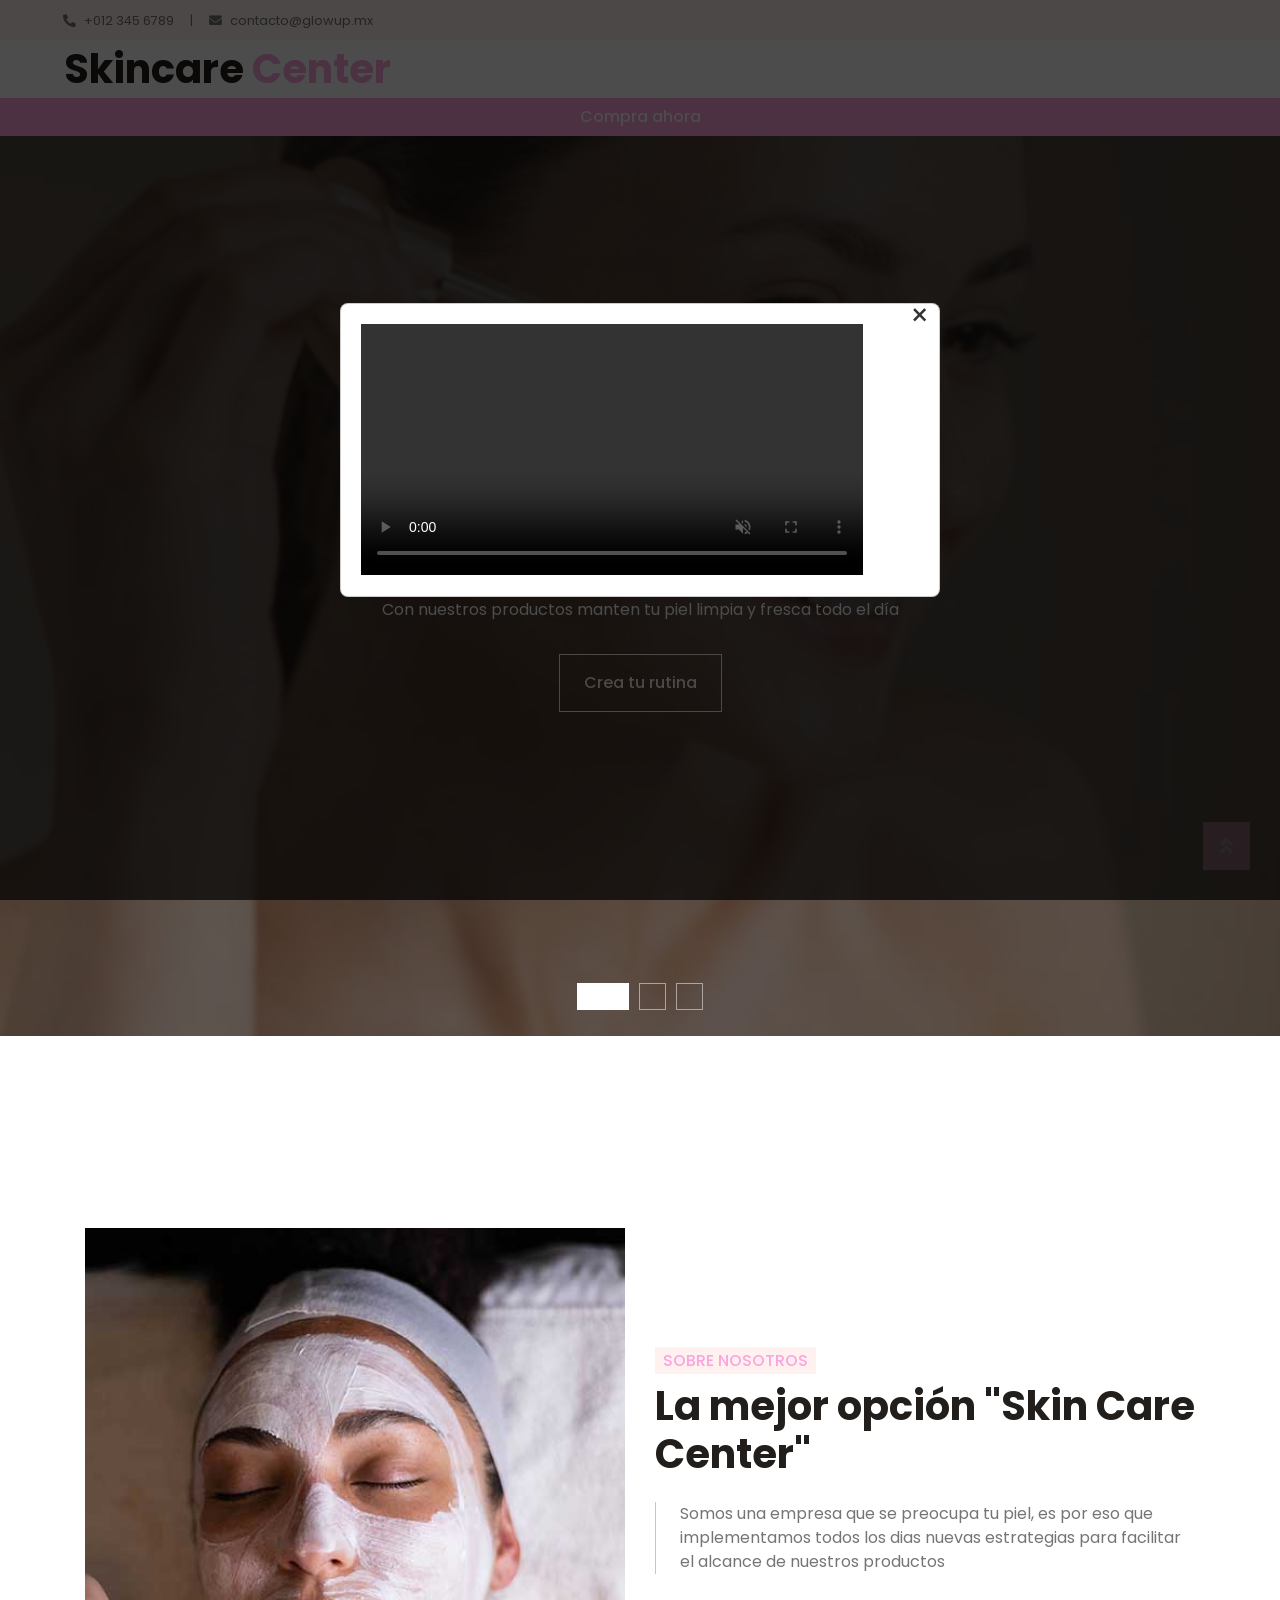
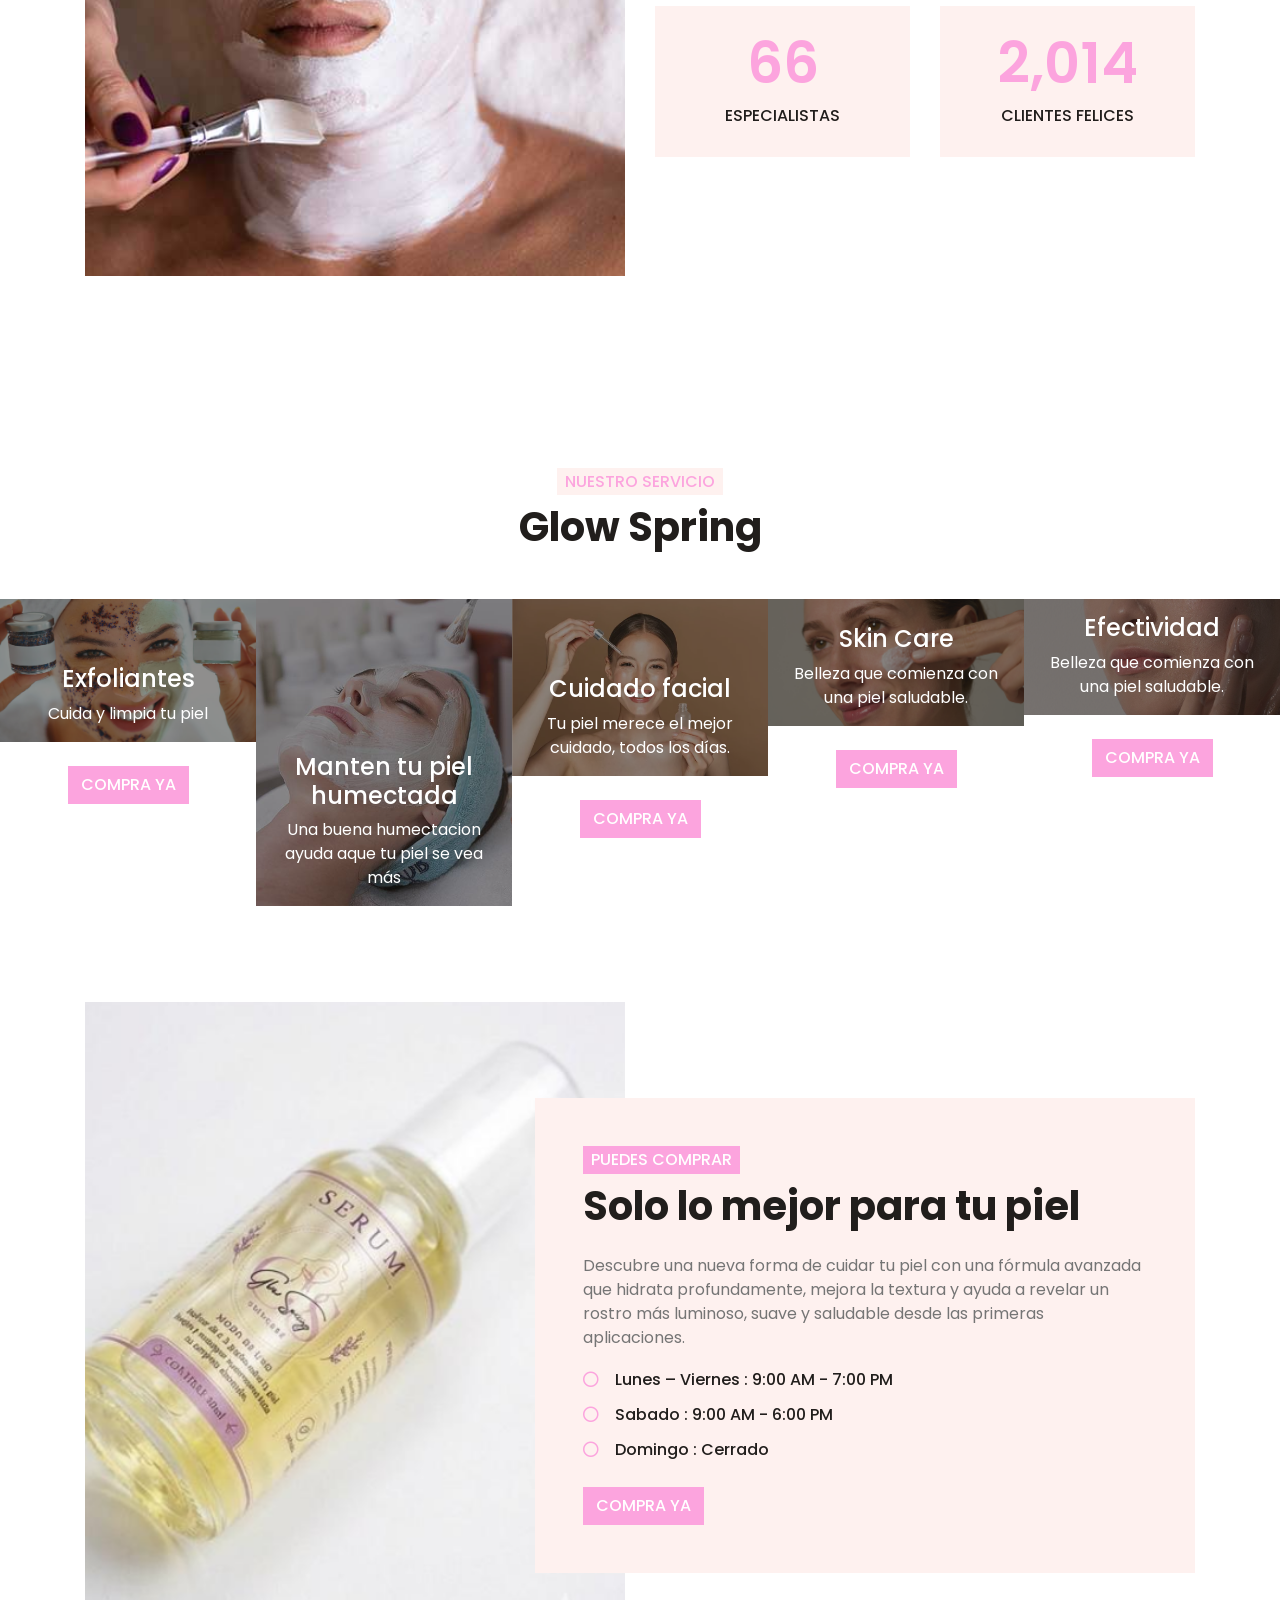
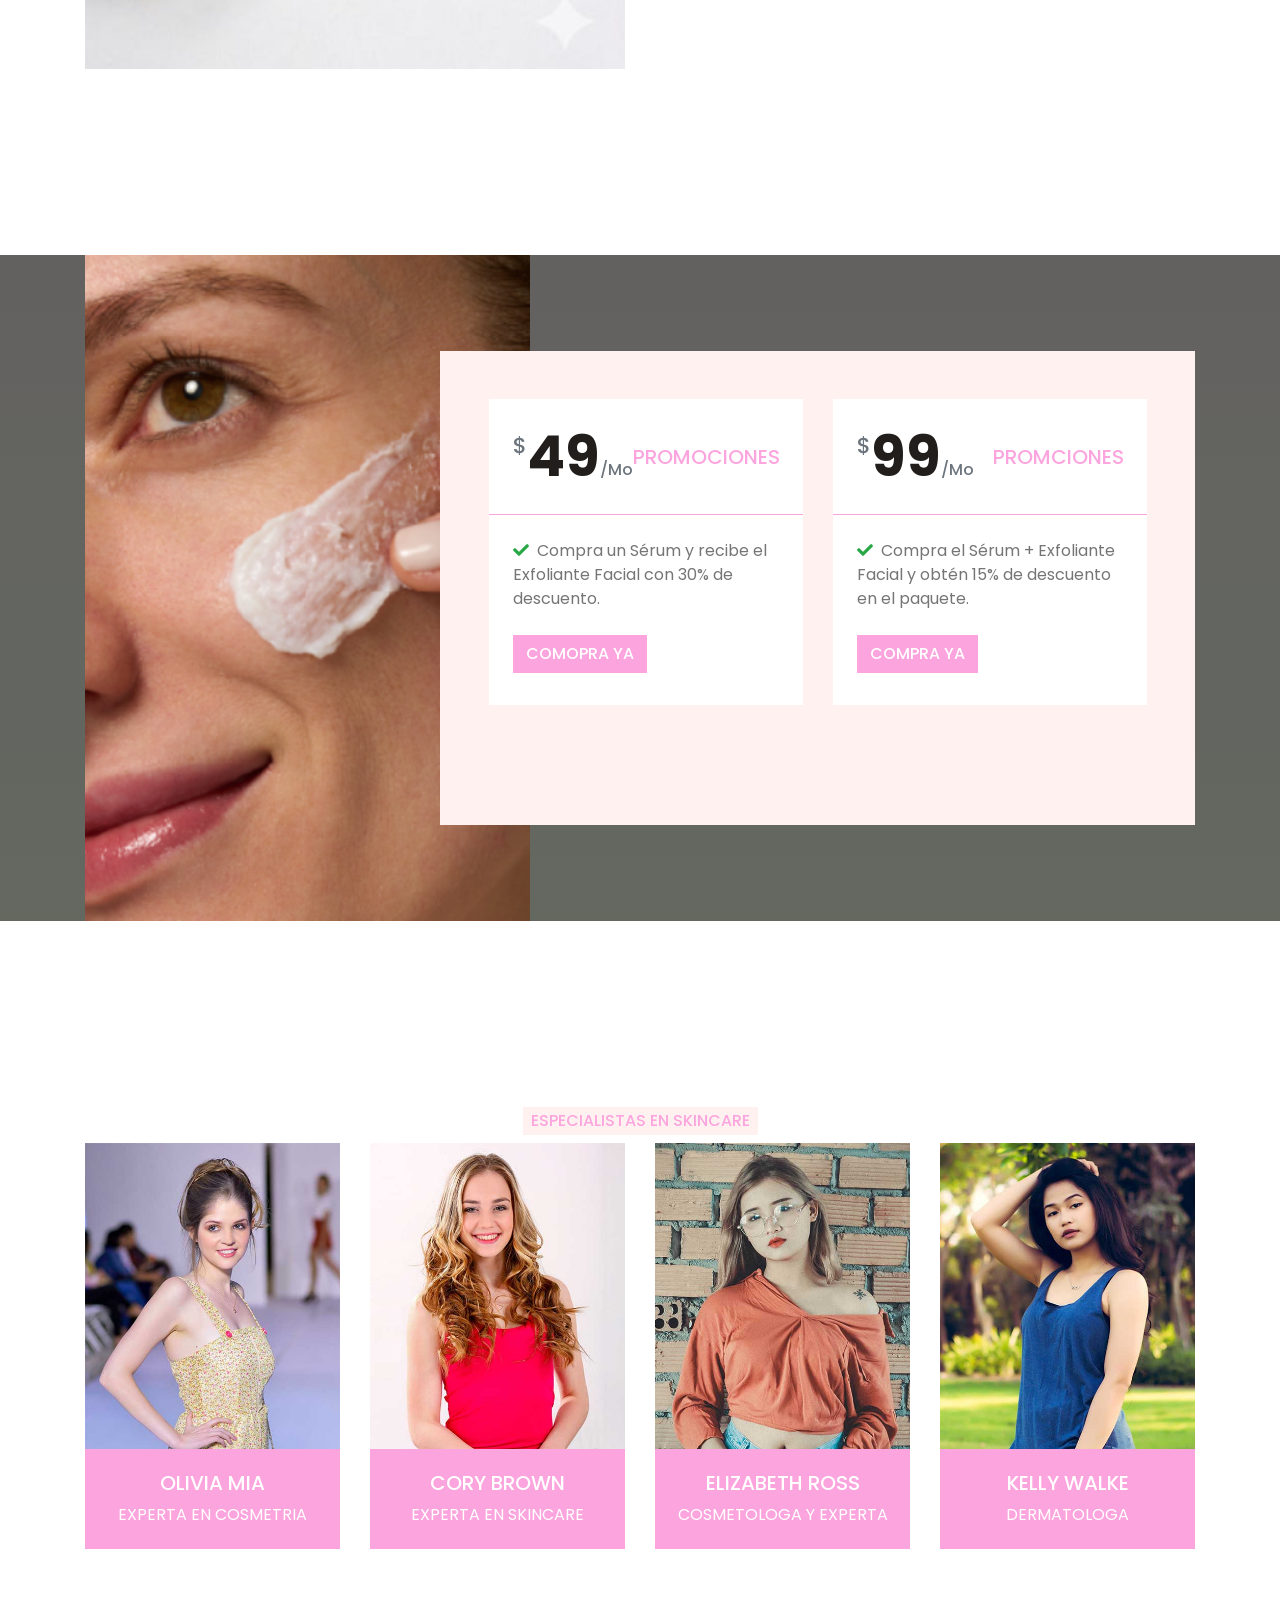
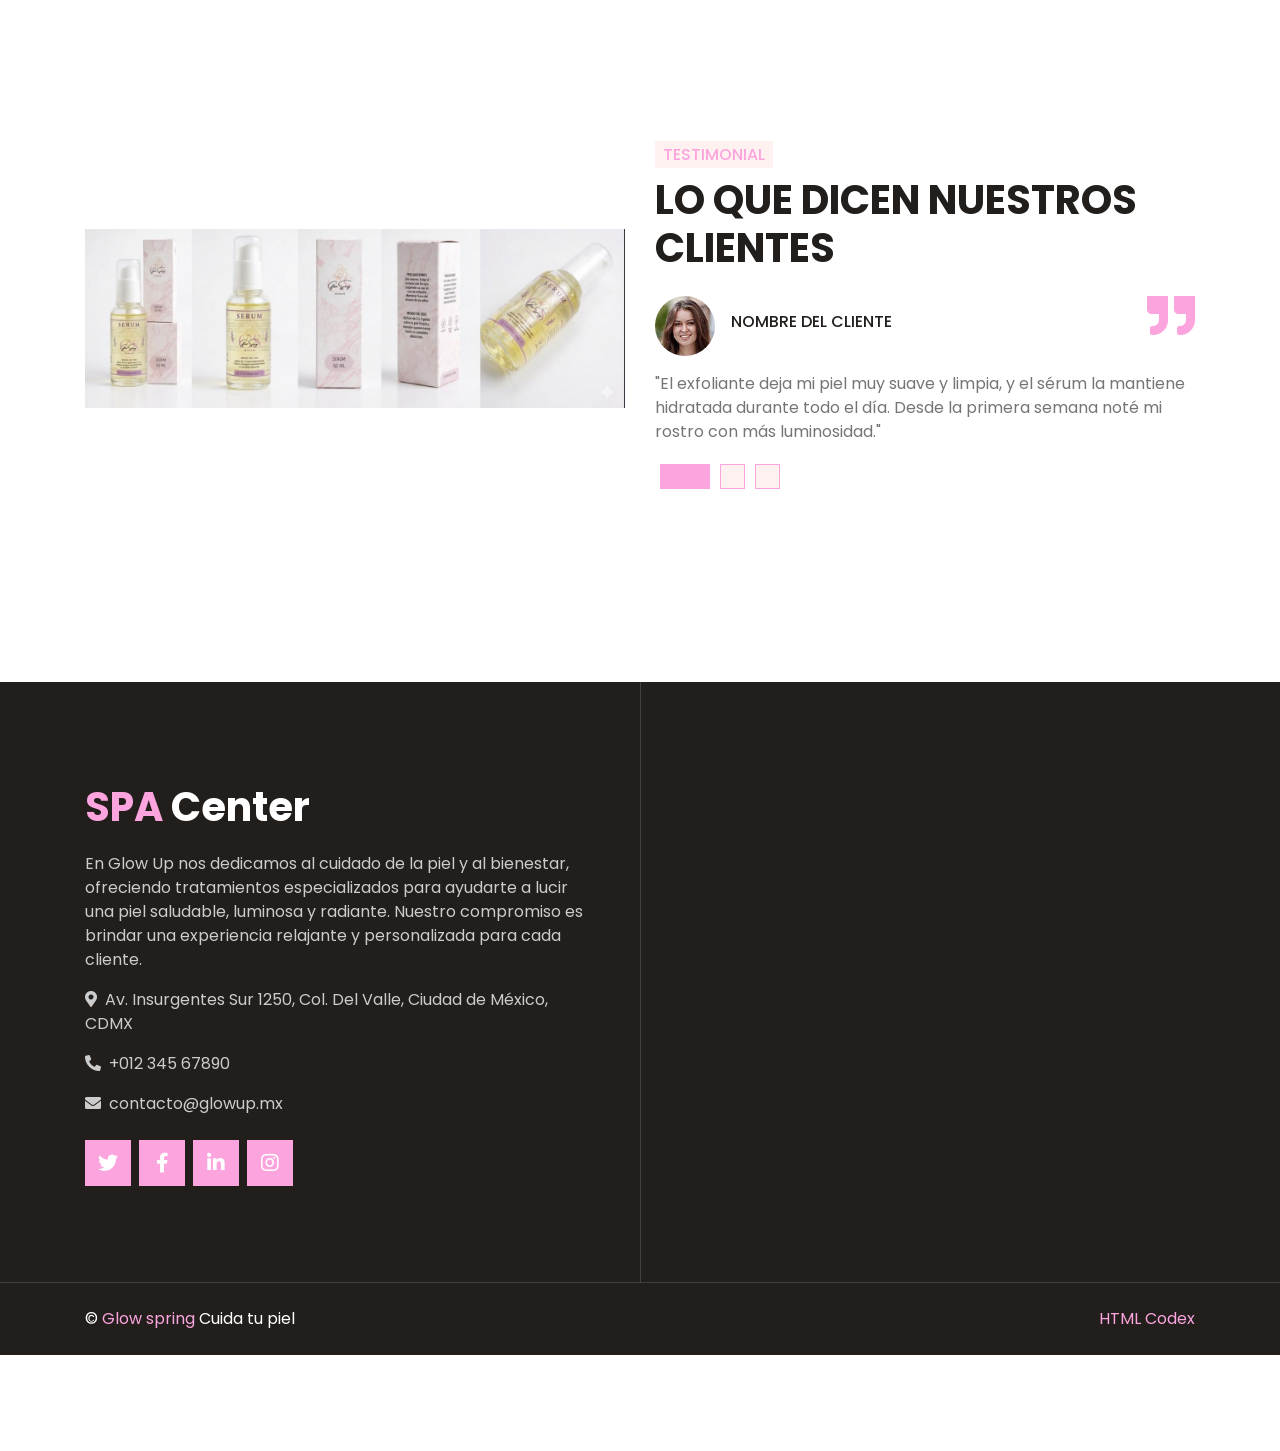
==== commit 58dec85b: "Update fmt.Println message from 'Hello' to 'Goodbye'" ====
--- a/GlowSpring.html
+++ b/GlowSpring.html
@@ -291,7 +291,7 @@
                                     <h1 class="display-4 mb-0">
                                         <small class="align-top text-muted font-weight-medium" style="font-size: 22px; line-height: 45px;">$</small>49<small class="align-bottom text-muted font-weight-medium" style="font-size: 16px; line-height: 40px;">/Mo</small>
                                     </h1>
-                                    <h5 class="text-primary text-uppercase m-0">PROMCIONES</h5>
+                                    <h5 class="text-primary text-uppercase m-0">PROMOCIONES</h5>
                                 </div>
                                 <div class="p-4">
                                     
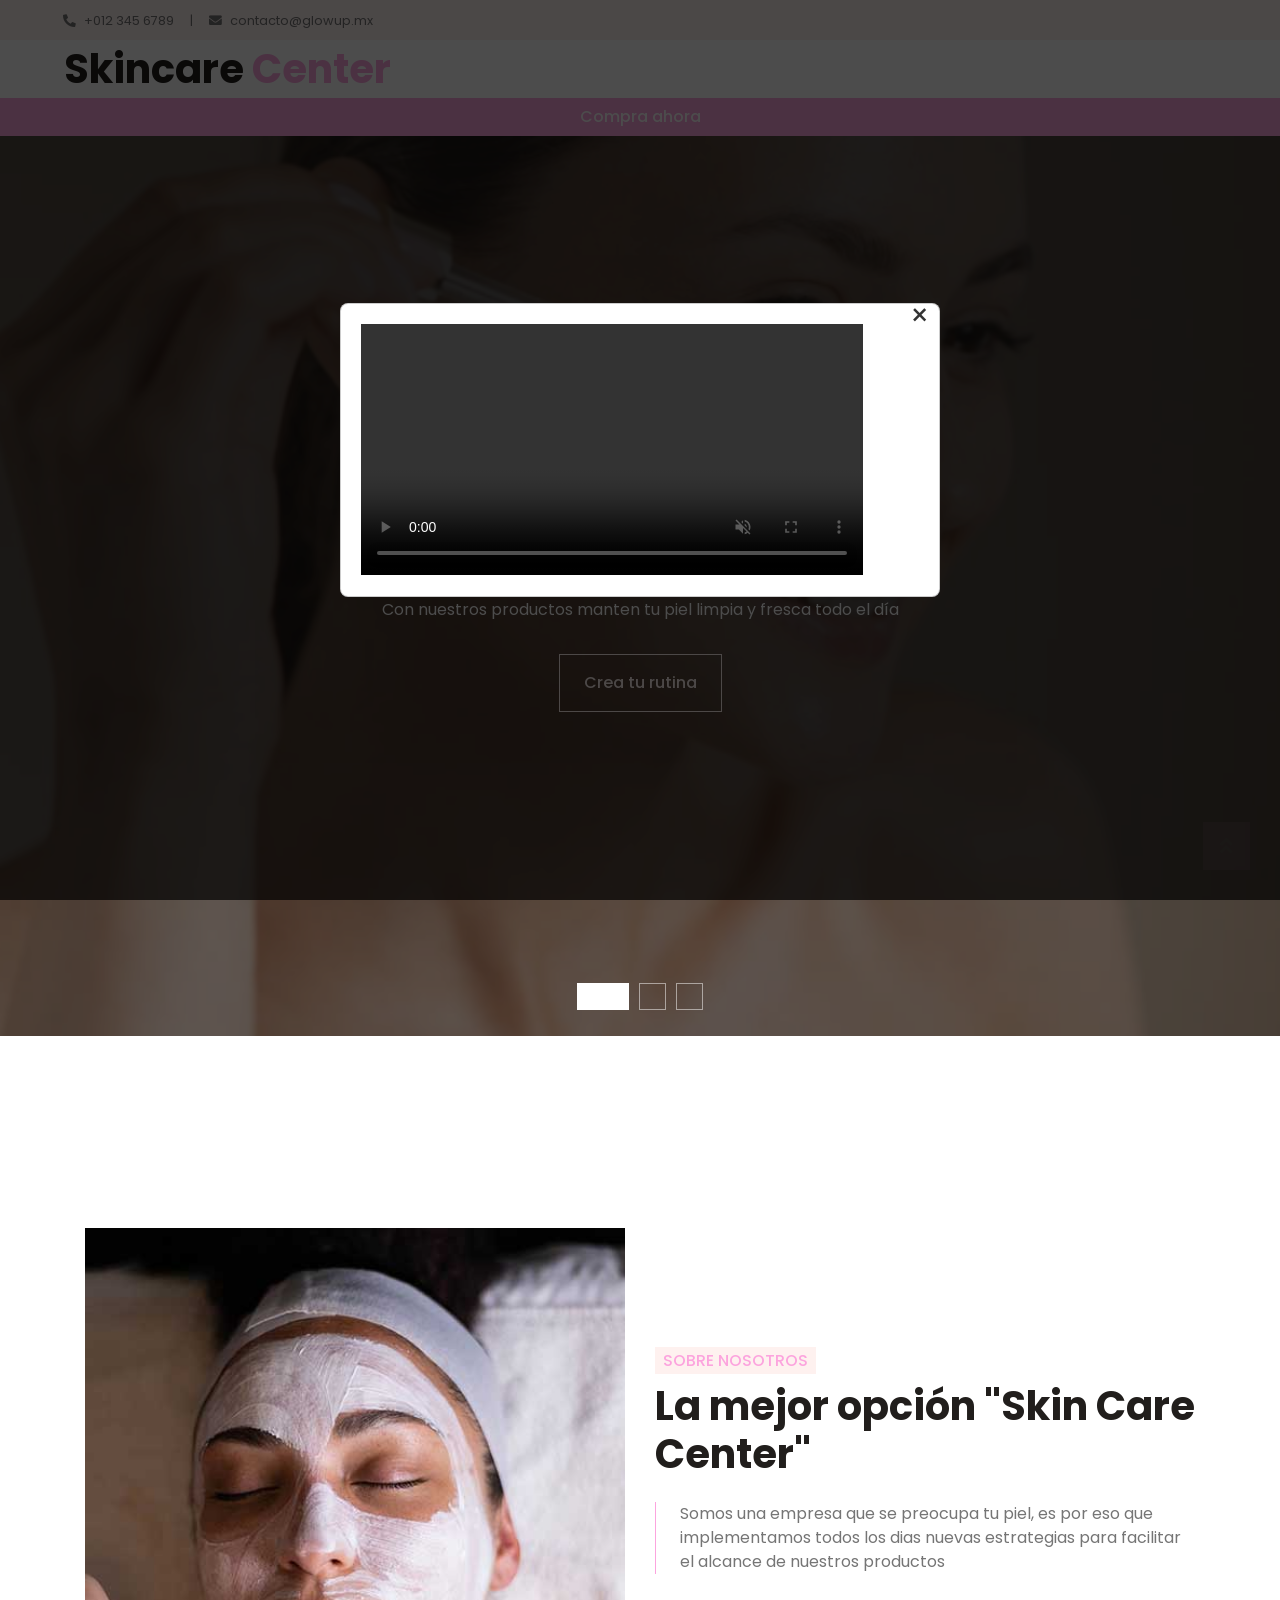
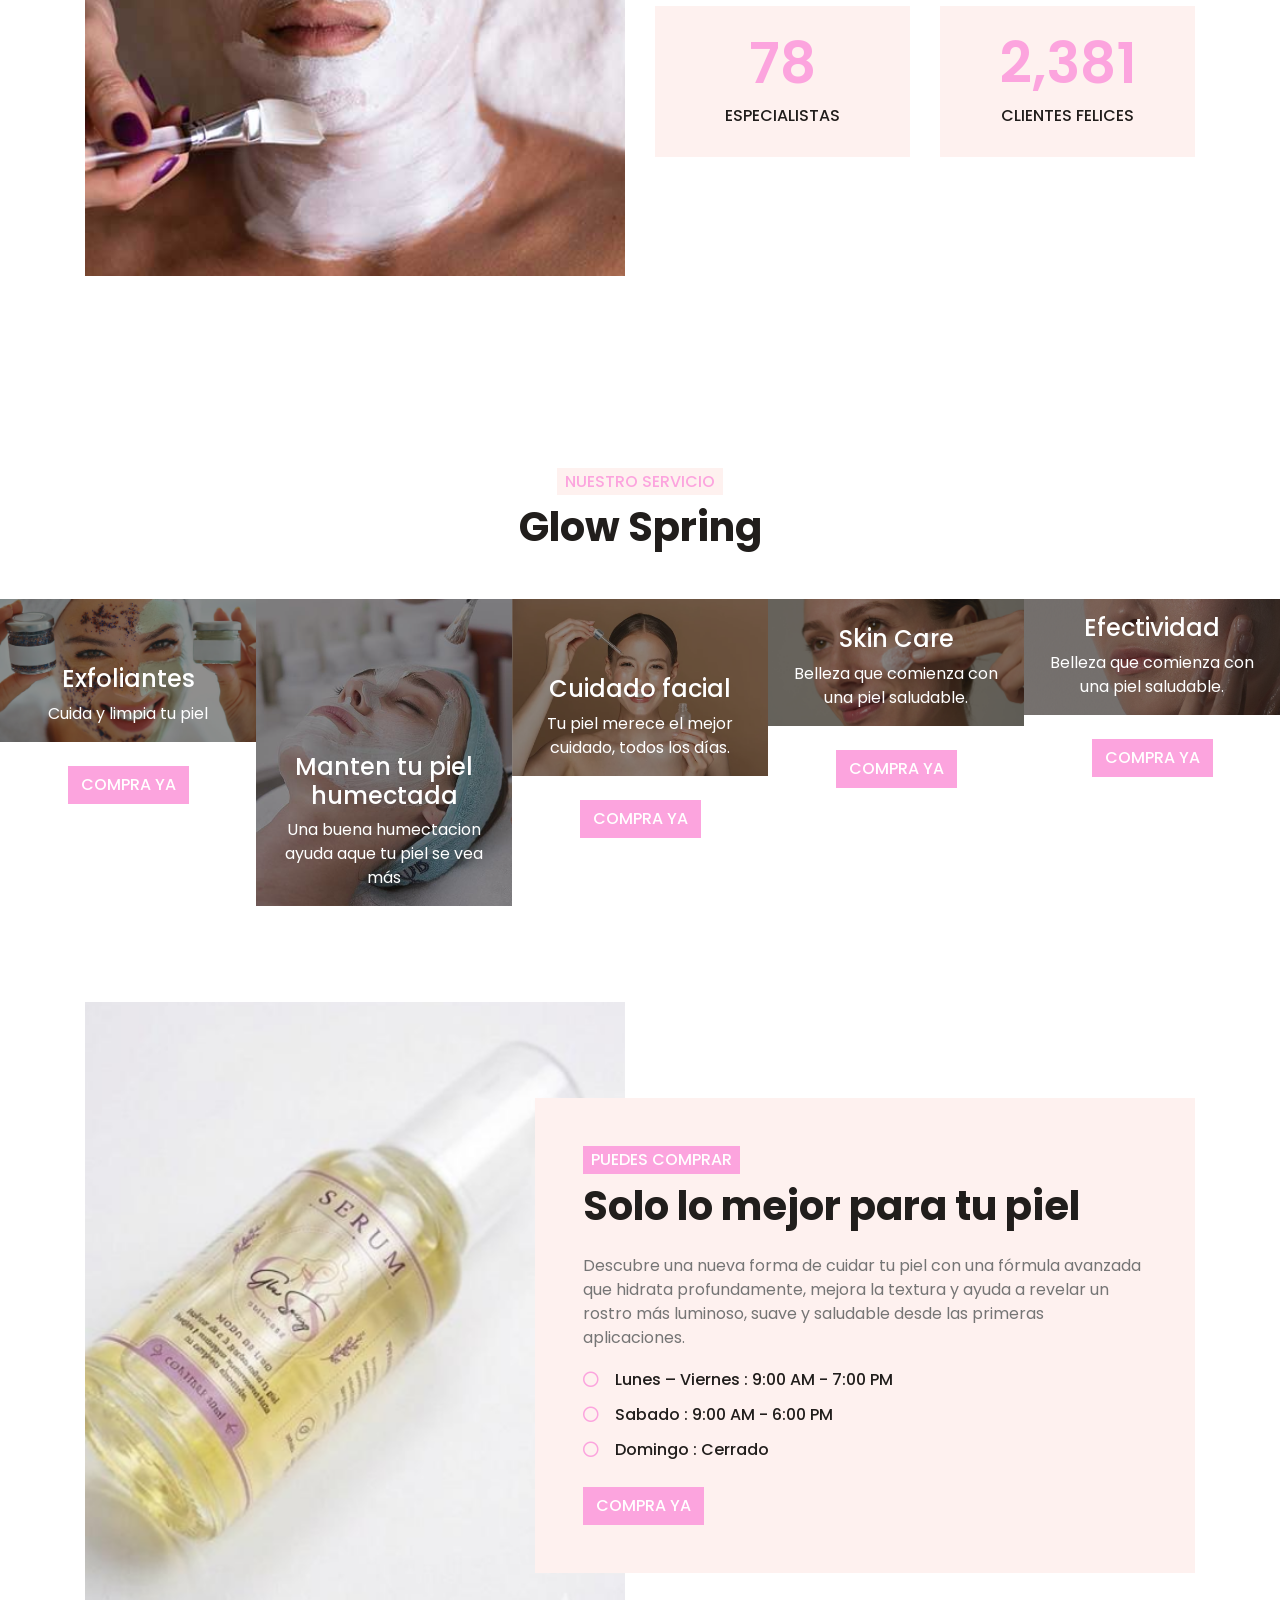
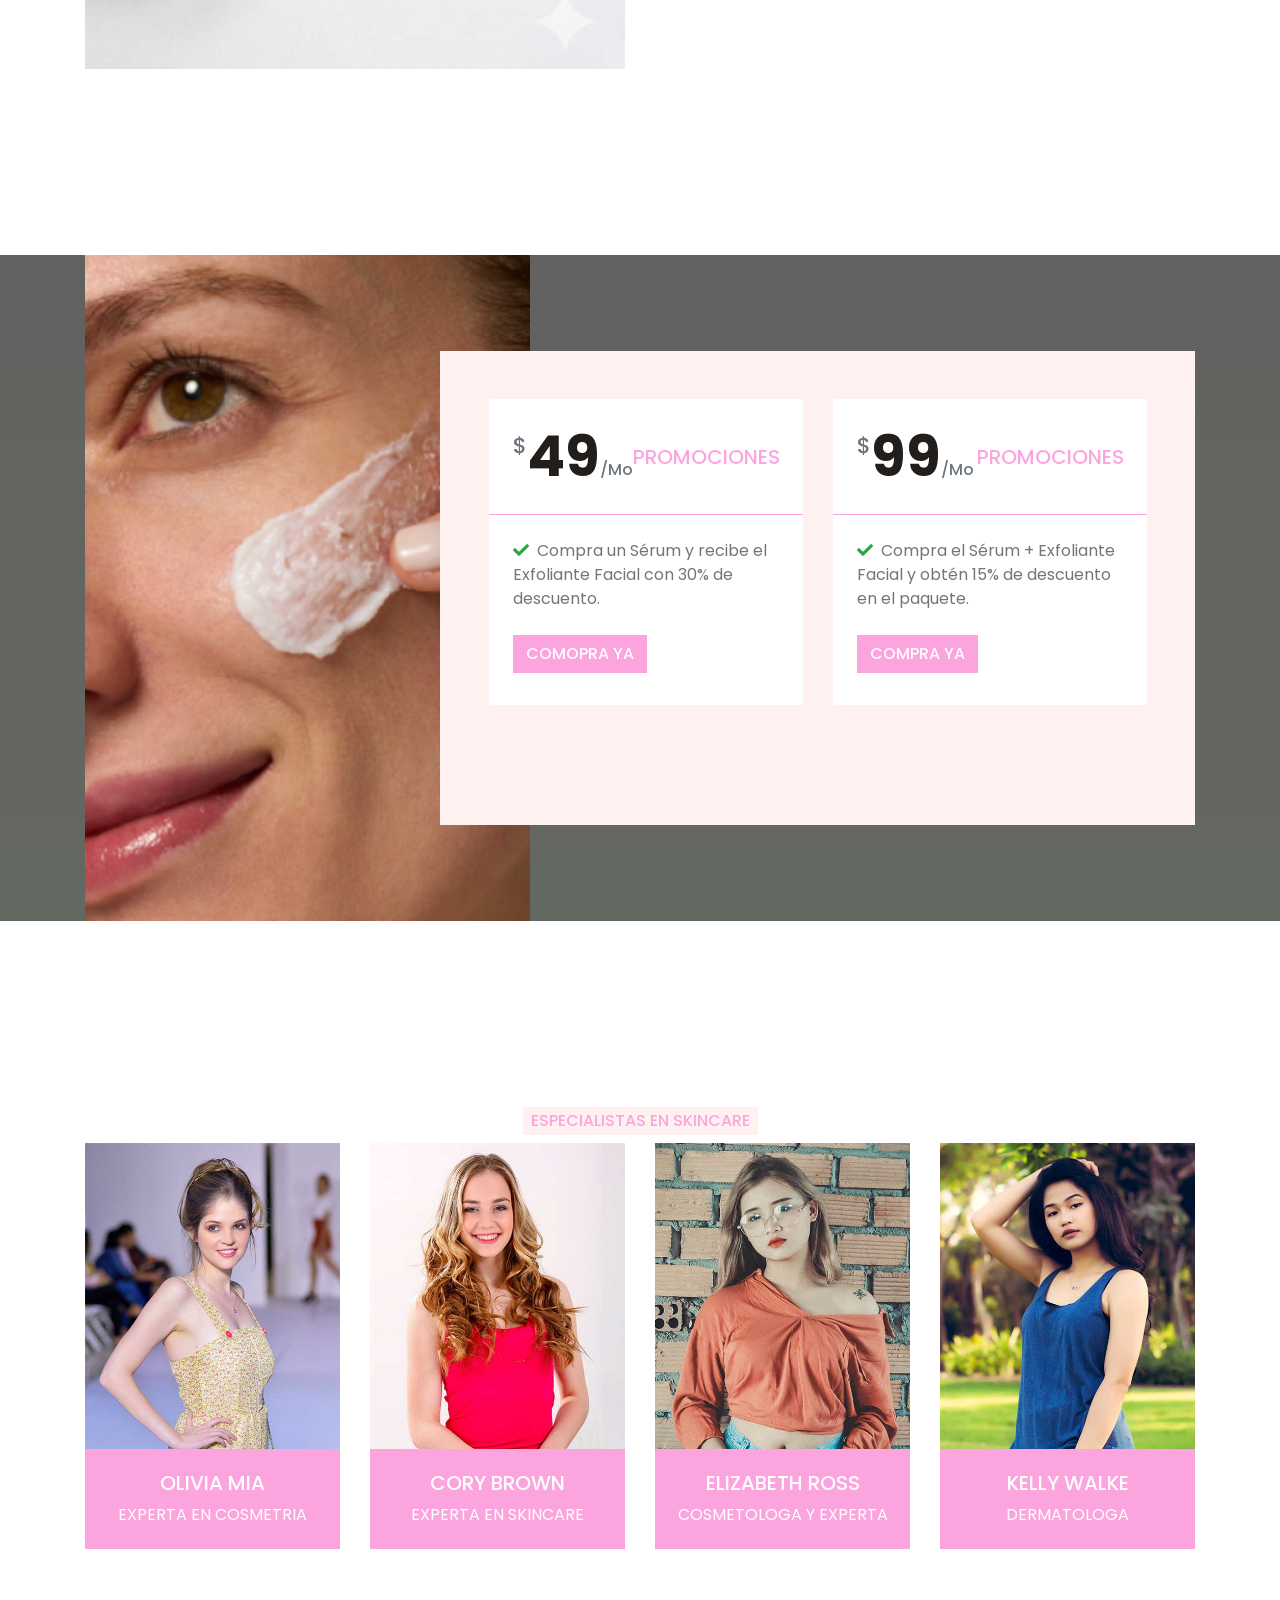
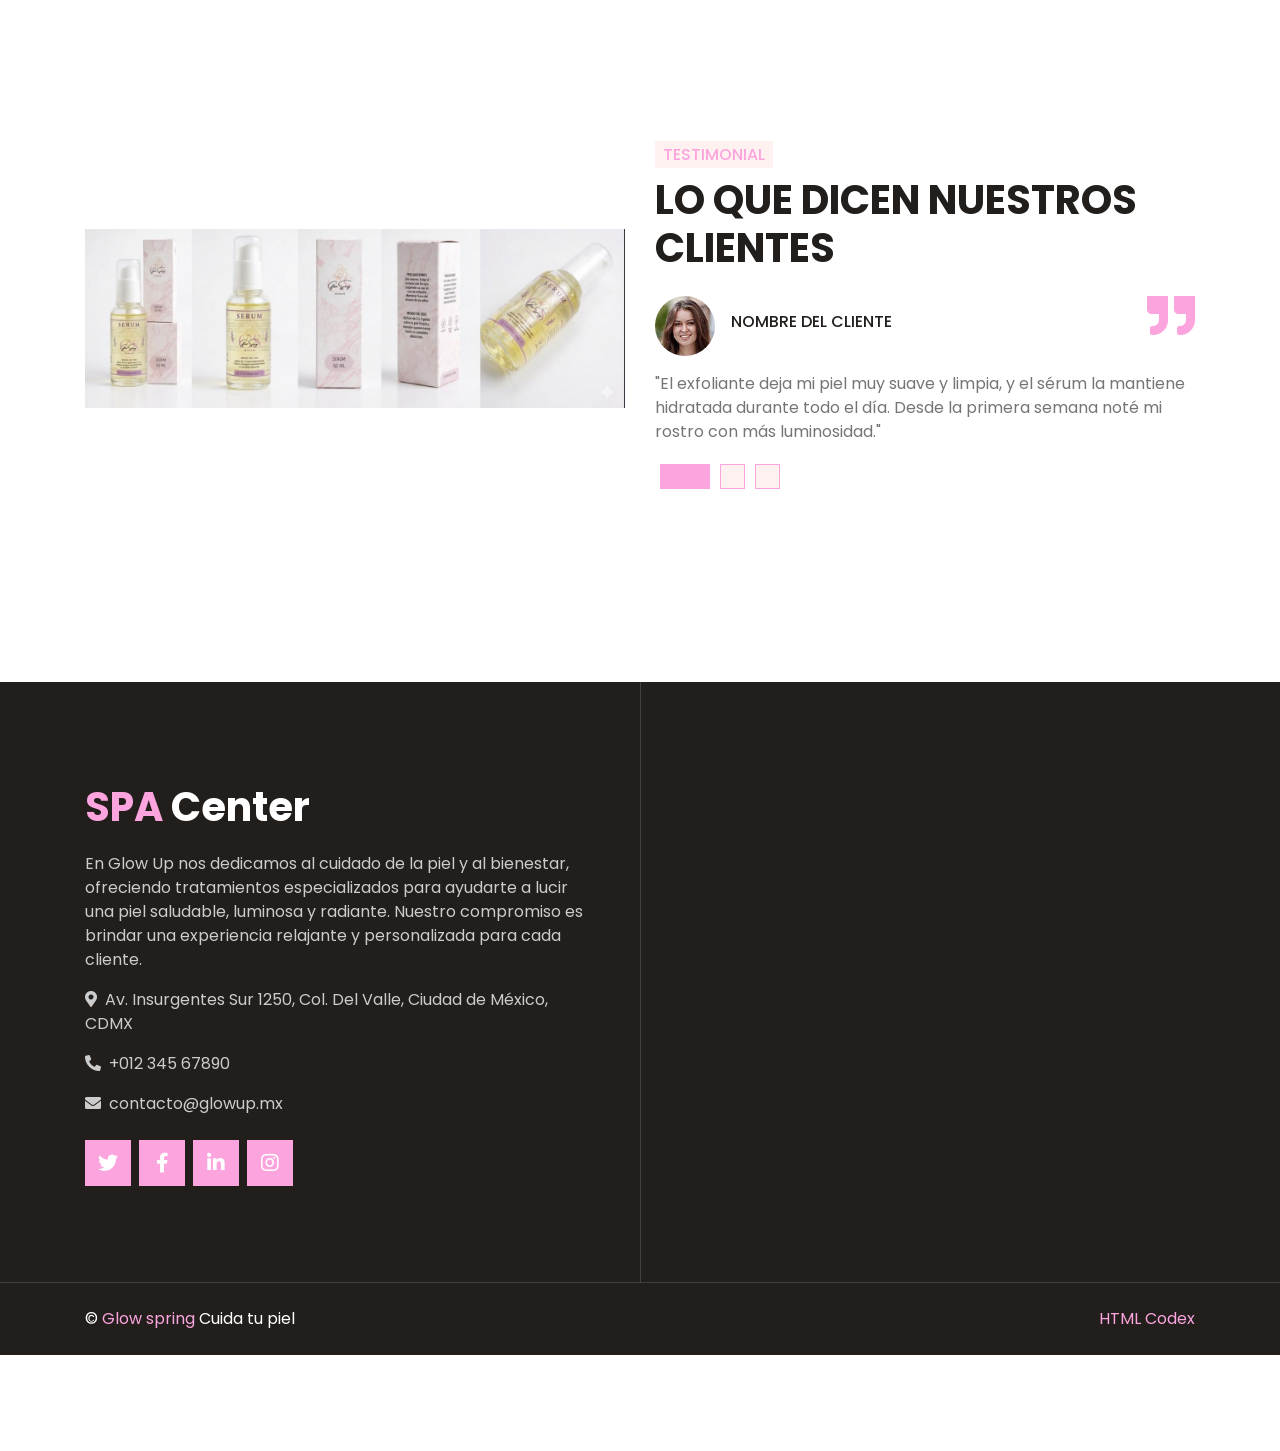
==== commit 6703ac93: "Update fmt.Println message from 'Hello' to 'Goodbye'" ====
--- a/GlowSpring.html
+++ b/GlowSpring.html
@@ -305,7 +305,7 @@
                                     <h1 class="display-4 mb-0">
                                         <small class="align-top text-muted font-weight-medium" style="font-size: 22px; line-height: 45px;">$</small>99<small class="align-bottom text-muted font-weight-medium" style="font-size: 16px; line-height: 40px;">/Mo</small>
                                     </h1>
-                                    <h5 class="text-primary text-uppercase m-0">PROMCIONES</h5>
+                                    <h5 class="text-primary text-uppercase m-0">PROMOCIONES</h5>
                                 </div>
                                 <div class="p-4">
                                     
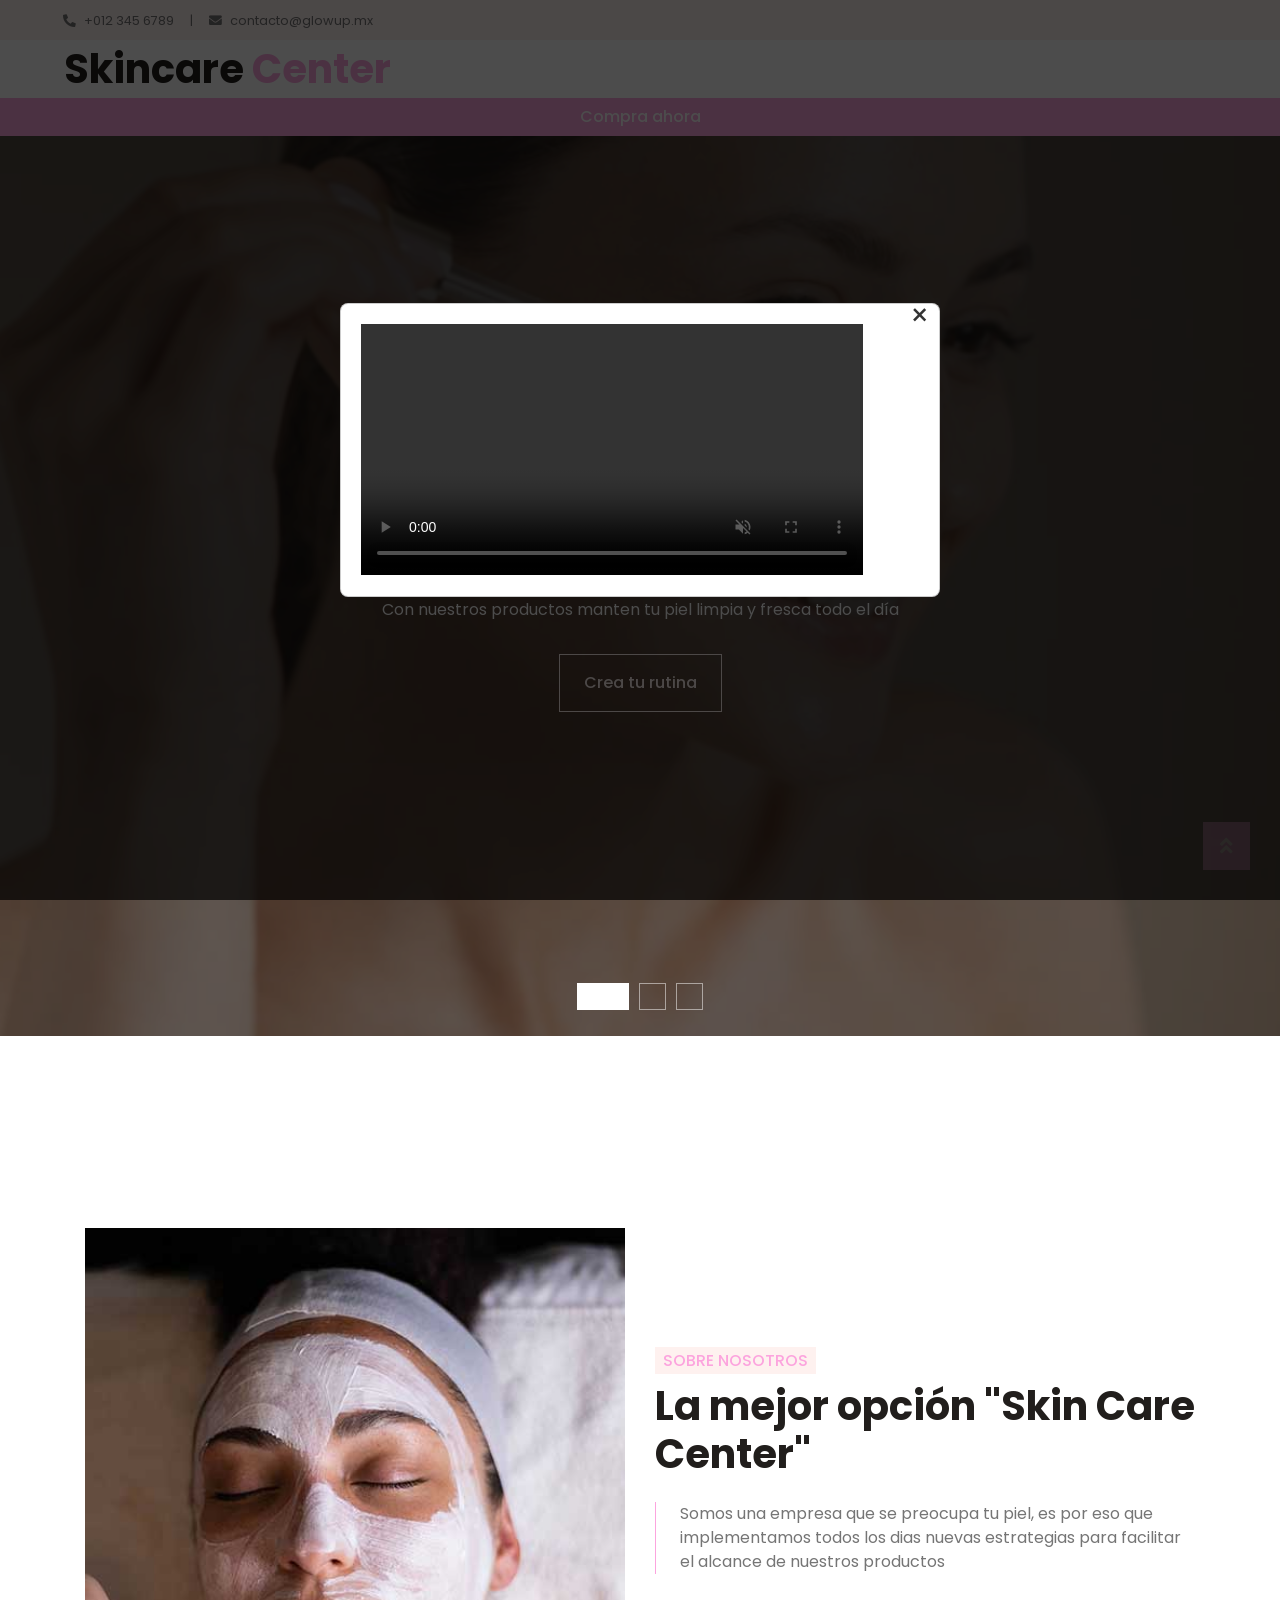
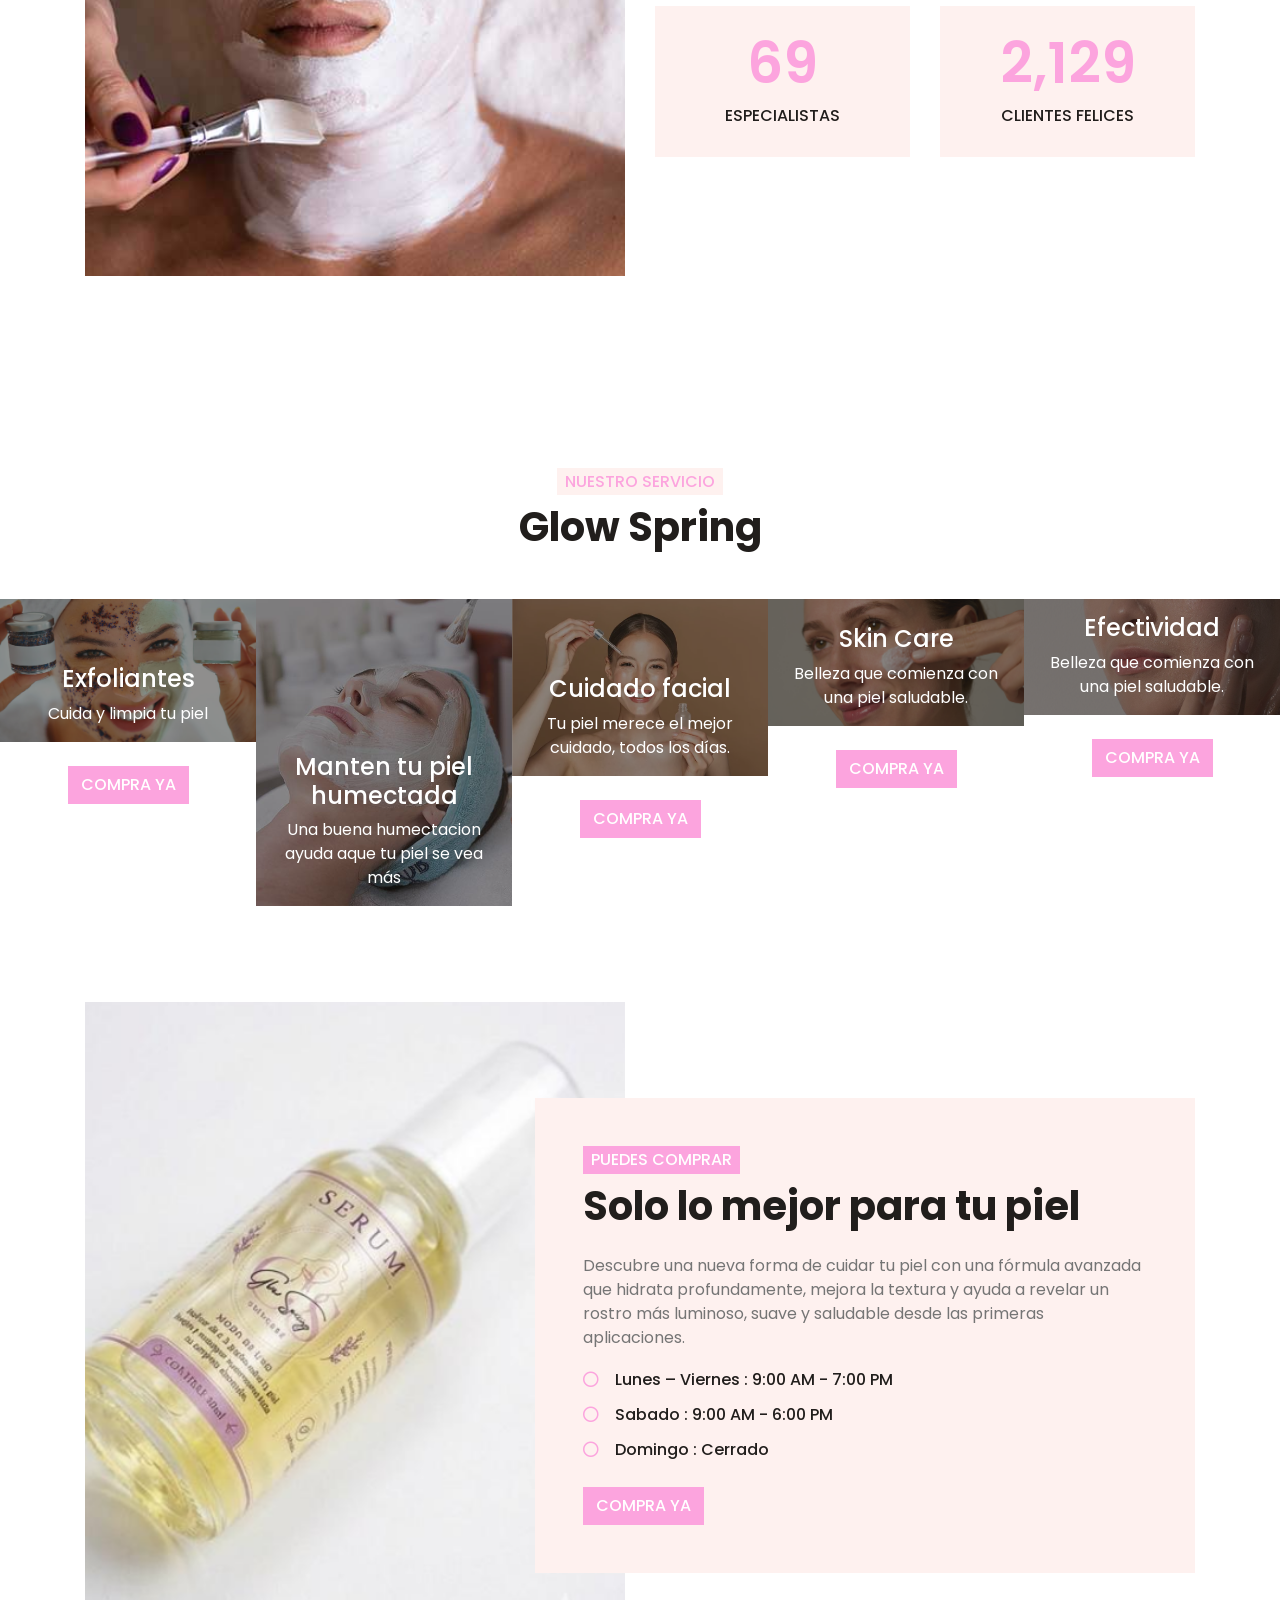
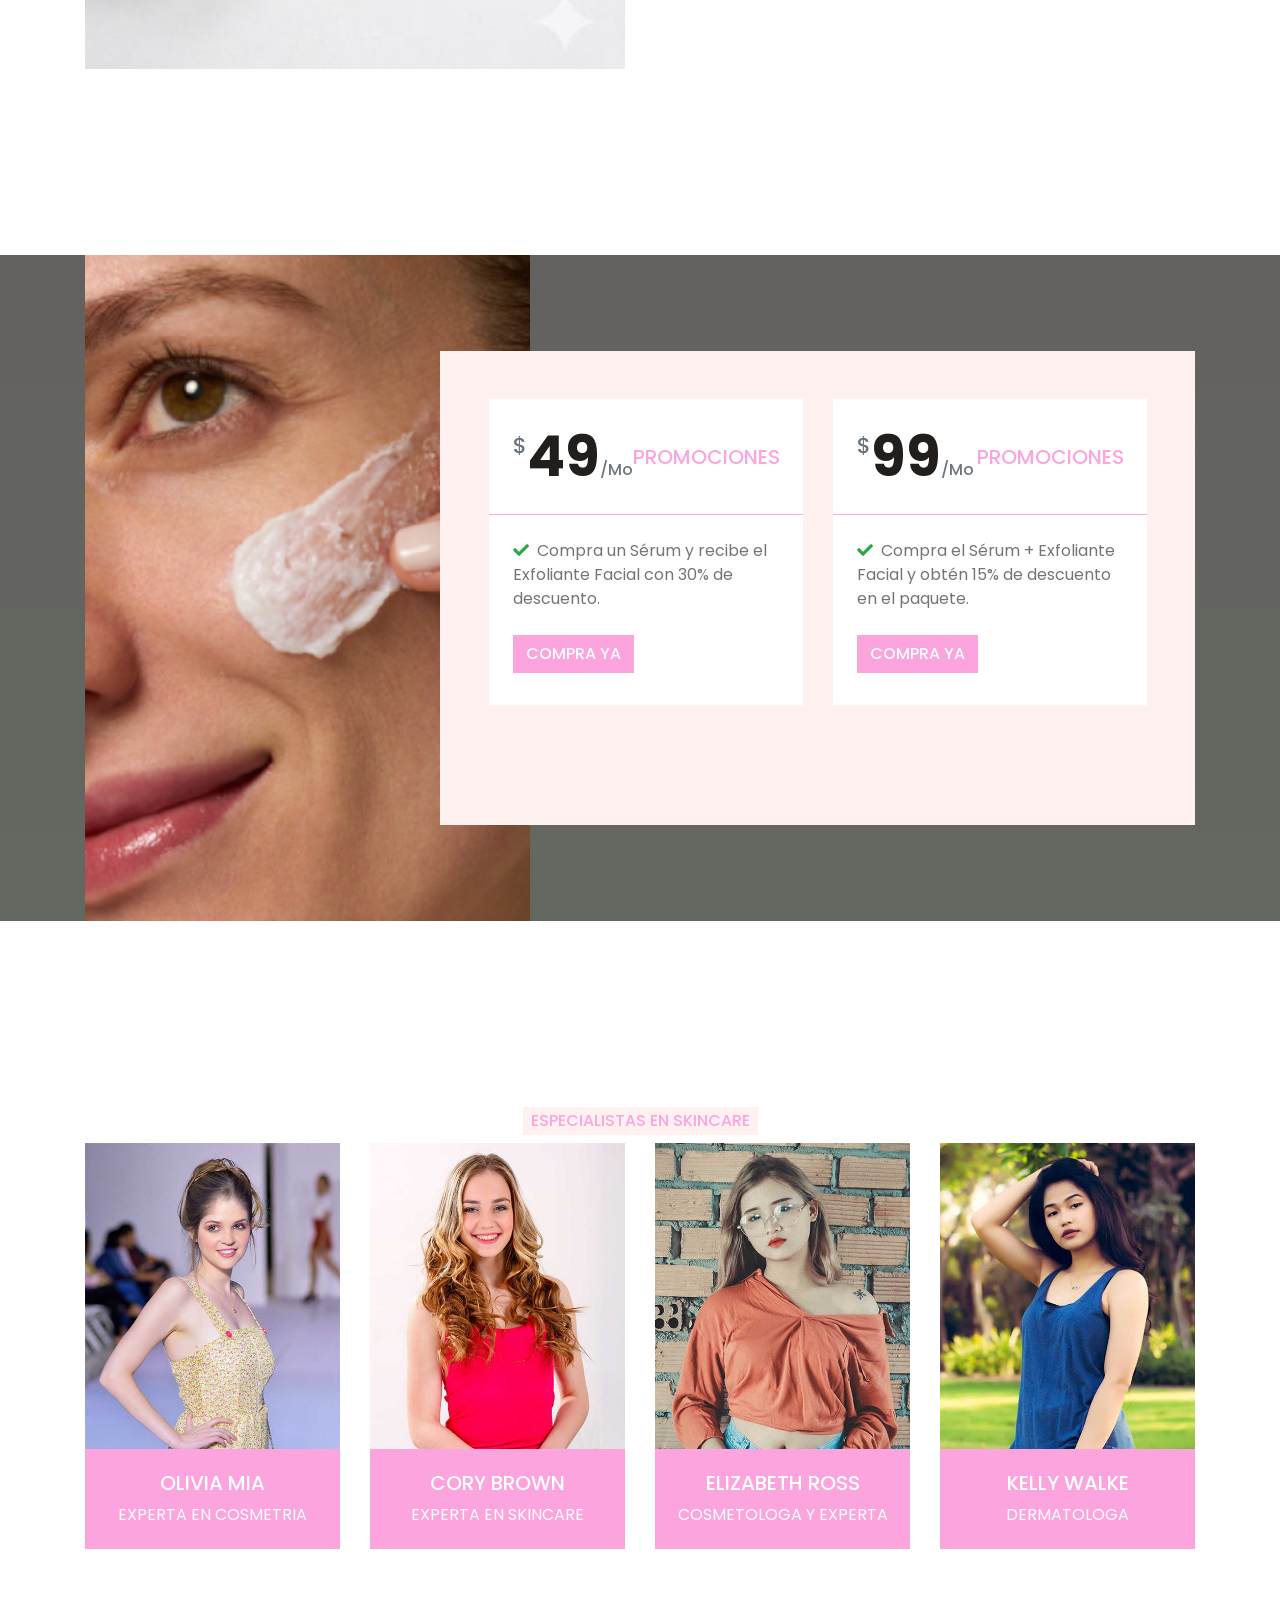
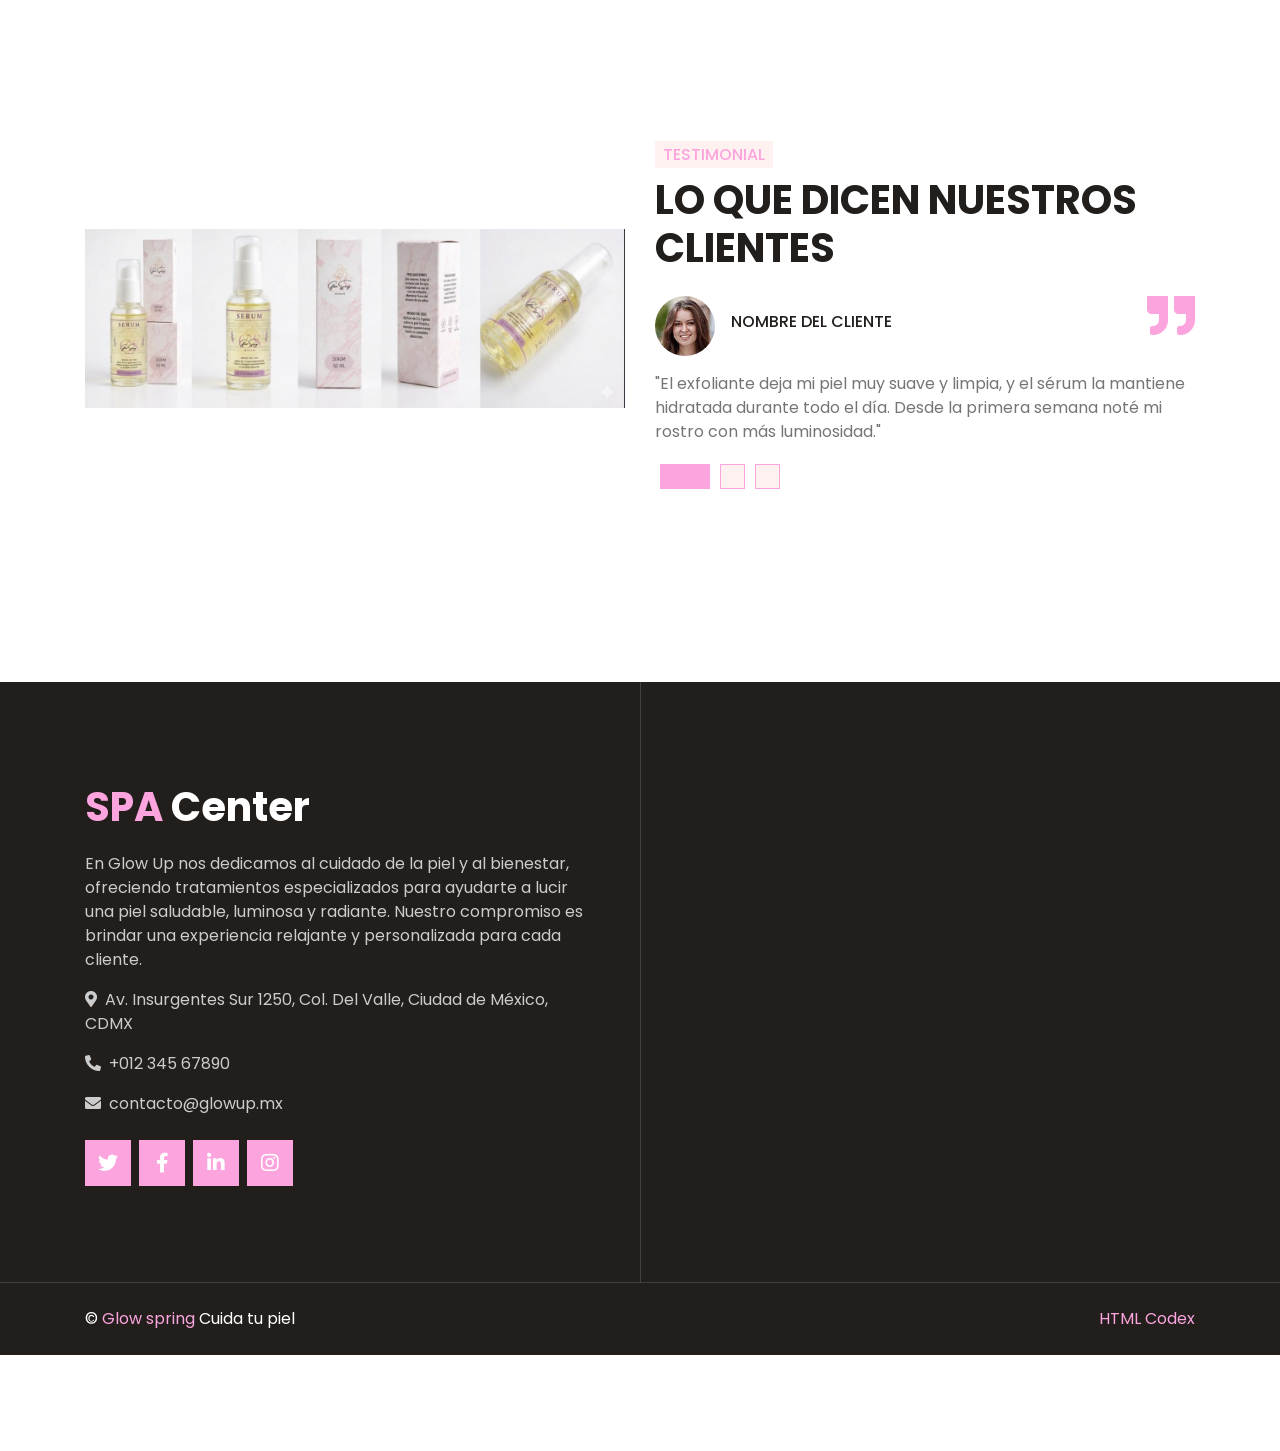
==== commit 4130de81: "Update fmt.Println message from 'Hello' to 'Goodbye'" ====
--- a/GlowSpring.html
+++ b/GlowSpring.html
@@ -297,7 +297,7 @@
                                     
                                     <p><i class="fa fa-check text-success mr-2"></i>Compra un Sérum y recibe el Exfoliante Facial con 30% de descuento.</p>
                                     
-                                    <a href="" class="btn btn-primary my-2">COMOPRA YA</a>
+                                    <a href="" class="btn btn-primary my-2">COMPRA YA</a>
                                 </div>
                             </div>
                             <div class="bg-white">
